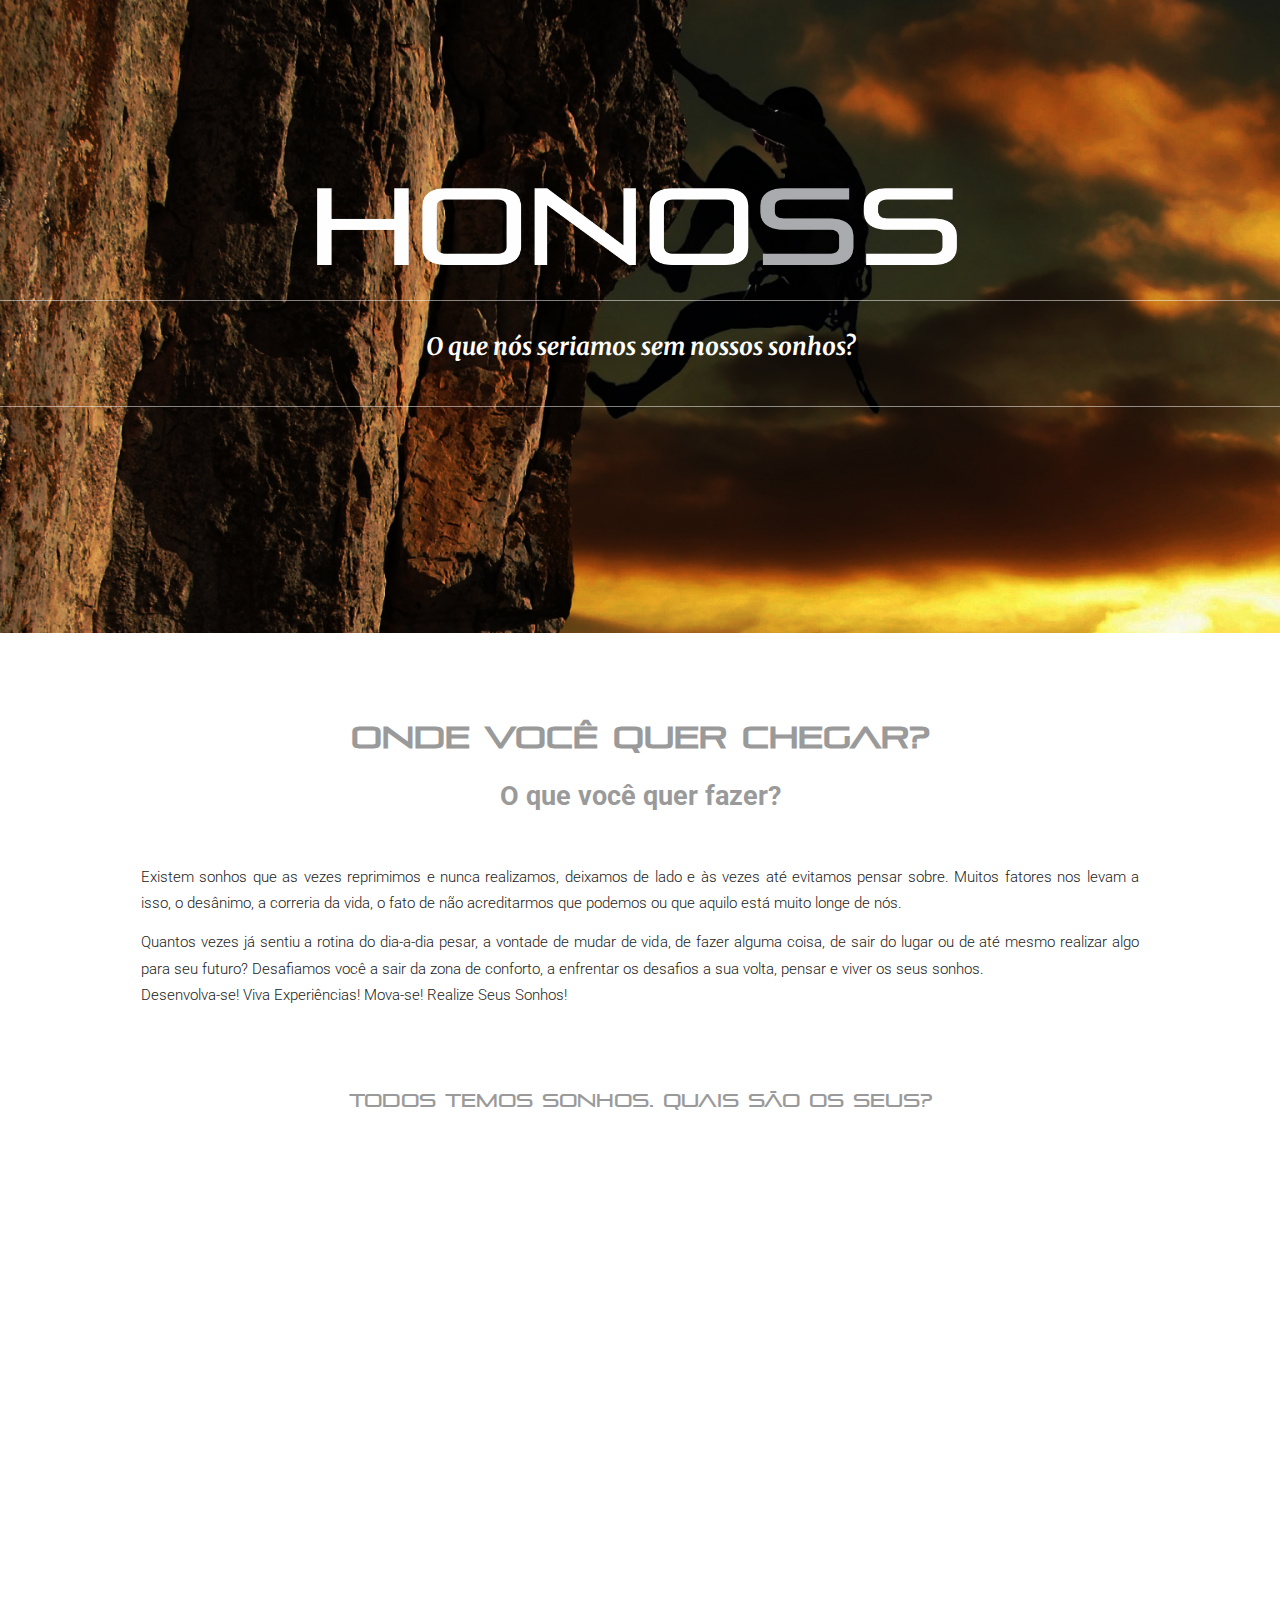
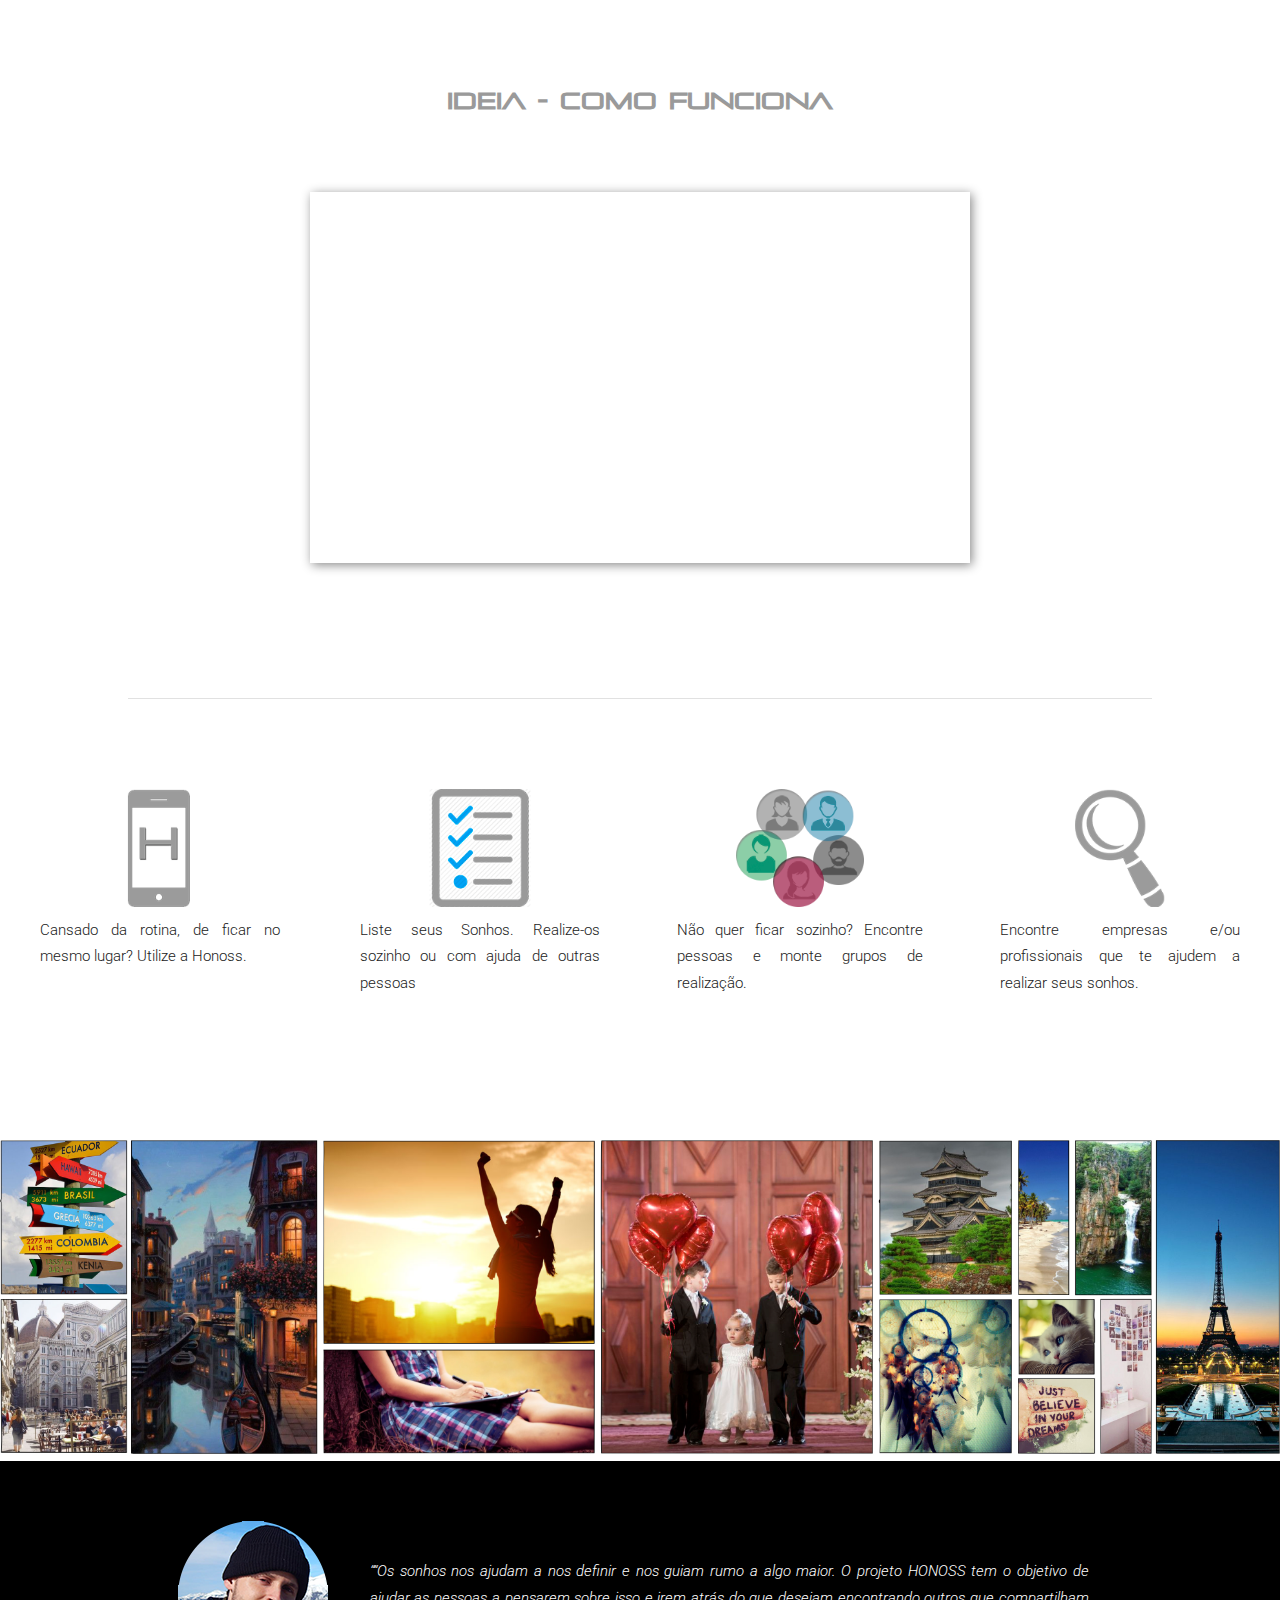
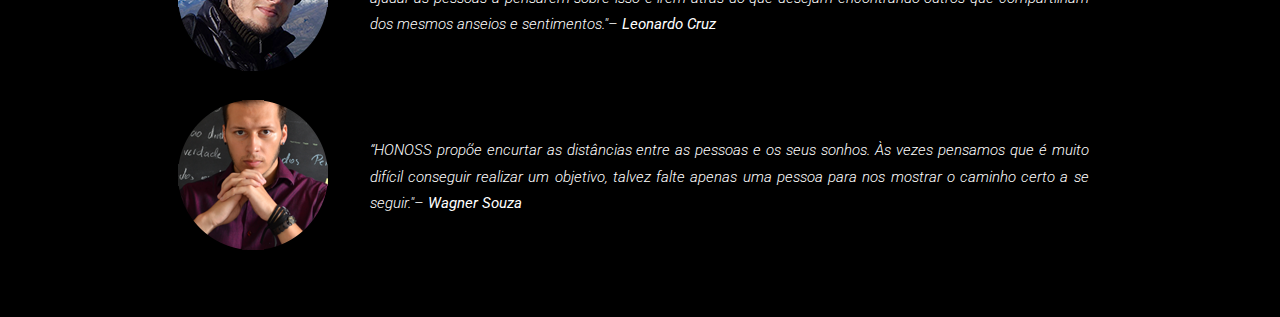
==== index.html @ ec2d641a "Update index.html" ====
<!DOCTYPE html>

<html class="no-js" lang="en"><!--<![endif]--><head><meta http-equiv="Content-Type" content="text/html; charset=UTF-8"><script id="hs-analytics" src="./index_files/145335.js"></script>
    
    <meta http-equiv="X-UA-Compatible" content="IE=edge,chrome=1">
    <meta name="author" content="">
    <meta name="description" content="">

    <title>HONOSS - Sonhar, viver e ir mais além</title>
	<link rel="shortcut icon" href="./icon/favicon-48.png">
	<link rel="icon" href="./icon/favicon-32.png" sizes="32x32">
	<link rel="icon" href="./icon/favicon-48.png" sizes="48x48">
	<link rel="icon" href="./icon/favicon-64.png" sizes="64x64">
	<link rel="icon" href="./icon/favicon-128.png" sizes="128x128">

    
    <script async="" src="./index_files/fbevents.js"></script><script type="text/javascript" src="./index_files/jquery-1.11.2.js"></script>
    <script type="text/javascript">hsjQuery = window['jQuery']</script>
    <link href="./index_files/public_common.css" rel="stylesheet">
    <meta property="og:description" content="">
    <meta property="og:title" content="">
    <meta name="twitter:description" content="">
    <meta name="twitter:title" content="">


    <!--[if lt IE 9]>
    <script src="https://static.hsstatic.net/content_shared_assets/static-1.4002/js/css3-mediaqueries.js"></script>
    <![endif]-->
    <meta name="viewport" content="width=device-width, initial-scale=1">

    <script>
  (function (w,i,d,g,e,t,s) {w[d] = w[d]||[];t= i.createElement(g);
    t.async=1;t.src=e;s=i.getElementsByTagName(g)[0];s.parentNode.insertBefore(t, s);
  })(window, document, '_gscq','script','//widgets.getsitecontrol.com/39126/script.js');
</script>

<link href="./index_files/layout.min.css" rel="stylesheet">
<link href="./index_files/hs_default_custom_style.min.css" rel="stylesheet">


<link rel="stylesheet" href="./index_files/hubspot-default-no-style.min.css">
    <!-- The style tag has been deprecated. Attached stylesheets are included in the required_head_tags page variable. -->
    <link href="./index_files/css" rel="stylesheet" type="text/css">
<link href="./index_files/style.min.css" rel="stylesheet" type="text/css">
<link href="./index_files/landing-page.min.css" rel="stylesheet" type="text/css">
    <style>
body {

}

#header{
background: url(./index_files/bg.jpg); background-attachment:fixed; background-size:cover;
}

#listasonho{
background: url(./index_files/banner8.jpg); background-attachment:fixed; background-size:cover;
}


p{
margin:3%;
}

.quadrinhos{
  margin-left:5px;
  margin-top:5px;
  /*float:left;*/
  padding: 4px;
}

.quadrinhos{
/*
margin-left: 3%;
margin-right: 3%;
*/
}

h1{margin-bottom:0px;}
.main-text{margin-bottom:15px; font-size:20px; text-transform:none;}
 
.divider-two{ display:none; }
.ribbon{ display:none;}
p.secondary-header{display:none;}

#quotes{margin-top:30px; margin-bottom:0px; width: 80%; margin:0 auto;}
.testimonials {font-size:20px;}


h3 {
    margin-bottom: 4% !important;
}


#fundadores p {
    color: #fff;
}
#fundadores {
    background-color: #000;
    font: #fff;
    padding:3em;

</style>


<script src="./index_files/insights.js"></script><style type="text/css">.hs-button-reset,.hs-form .hs-button{border:none;font-family:Helvetica,Arial,sans-serif;line-height:1;margin:0;outline:0;padding:0}.base-hs-button-styles,.hs-form .hs-button{text-decoration:none;cursor:pointer;display:inline-block;font-size:12px;font-weight:700;line-height:12px;padding:7px 18px 7px;position:relative;text-align:center}.base-hs-button-styles:hover,.hs-form .hs-button:hover{text-decoration:none}input.hs-input[type=checkbox],input.hs-input[type=radio]{cursor:pointer}input.hs-input,textarea.hs-input,select.hs-input{display:inline-block;width:210px;height:18px;padding:4px;font-family:"Helvetica Neue",Helvetica,Arial,sans-serif;font-size:13px;font-weight:normal;line-height:18px;color:#666;border:1px solid #ccc;-webkit-border-radius:3px;-moz-border-radius:3px;-ms-border-radius:3px;border-radius:3px}textarea.hs-input{padding-top:5px}html.webkit textarea.hs-input{padding-top:6px;padding-left:5px}input.hs-input[type=checkbox],input.hs-input[type=radio]{width:auto;height:auto;padding:0;margin:3px 0;line-height:normal;border:none}input.hs-input[type=file]{background-color:#fff;padding:initial;border:initial;line-height:initial;-webkit-box-shadow:none;-moz-box-shadow:none;box-shadow:none}input.hs-input[type=button],input.hs-input[type=reset],input.hs-input[type=submit]{width:auto;height:auto}input.hs-input[type=search]{-webkit-border-radius:16px;-moz-border-radius:16px;-ms-border-radius:16px;border-radius:16px;background-image:url("/common_assets/static-2.158/img/form/search.png");background-repeat:no-repeat;padding-left:26px;padding-right:6px;padding-top:5px;padding-bottom:3px;background-position:8px 8px}html.firefox input.hs-input[type=search]{position:relative;top:1px}input.hs-input[type=search].transparent-image{background-image:url("/common_assets/static-2.158/img/form/search-transparent.png")}input.hs-input[type="search"]::-webkit-search-decoration,input.hs-input[type="search"]::-webkit-search-cancel-button,input.hs-input[type="search"]::-webkit-search-results-button,input.hs-input[type="search"]::-webkit-search-results-decoration{display:none}select.hs-input,input.hs-input[type=file]{height:27px}select[multiple].hs-input{height:inherit}textarea.hs-input{height:auto}.hs-input:-moz-placeholder{color:#bfbfbf}.hs-input::-webkit-input-placeholder{color:#bfbfbf}input.hs-input,textarea.hs-input{-webkit-transition:border 0.2s linear,box-shadow 0.2s linear;-moz-transition:border 0.2s linear,box-shadow 0.2s linear;transition:border 0.2s linear,box-shadow 0.2s linear;-webkit-box-shadow:inset 0 1px 3px rgba(0,0,0,0.1);-moz-box-shadow:inset 0 1px 3px rgba(0,0,0,0.1);box-shadow:inset 0 1px 3px rgba(0,0,0,0.1)}input.hs-input:focus,textarea.hs-input:focus{outline:none;border-color:rgba(82,168,236,0.8);-webkit-box-shadow:inset 0 1px 3px rgba(0,0,0,0.1),0 0 8px rgba(82,168,236,0.6);-moz-box-shadow:inset 0 1px 3px rgba(0,0,0,0.1),0 0 8px rgba(82,168,236,0.6);box-shadow:inset 0 1px 3px rgba(0,0,0,0.1),0 0 8px rgba(82,168,236,0.6)}input.hs-input.error,.hs-form div.field.error input,.hs-form div.field.error textarea,.hs-form div.field.error .chzn-choices,textarea.hs-input.error{border-color:#c87872;-webkit-box-shadow:0 0 3px rgba(171,41,32,0.25);-moz-box-shadow:0 0 3px rgba(171,41,32,0.25);box-shadow:0 0 3px rgba(171,41,32,0.25)}input.hs-input.error:focus,.hs-form div.field.error input:focus,.hs-form div.field.error textarea:focus,.hs-form div.field.error .chzn-choices:focus,textarea.hs-input.error:focus{border-color:#b9554d;-webkit-box-shadow:0 0 6px rgba(171,41,32,0.5);-moz-box-shadow:0 0 6px rgba(171,41,32,0.5);box-shadow:0 0 6px rgba(171,41,32,0.5)}.input-mini.hs-input,input.mini.hs-input,textarea.mini.hs-input,select.mini.hs-input{width:60px}.input-small.hs-input,input.small.hs-input,textarea.small.hs-input,select.small.hs-input{width:90px}.input-medium.hs-input,input.medium.hs-input,textarea.medium.hs-input,select.medium.hs-input{width:150px}.input-large.hs-input,input.large.hs-input,textarea.large.hs-input,select.large.hs-input{width:210px}.input-xlarge.hs-input,input.xlarge.hs-input,textarea.xlarge.hs-input,select.xlarge.hs-input{width:270px}.input-xxlarge.hs-input,input.xxlarge.hs-input,textarea.xxlarge.hs-input,select.xxlarge.hs-input{width:530px}.input-stretch.hs-input,input.stretch.hs-input,textarea.stretch.hs-input,select.stretch.hs-input{box-sizing:border-box;width:100%}textarea.hs-input.xxlarge{overflow-y:auto}input.hs-input.span1,textarea.hs-input.span1,select.hs-input.span1{display:inline-block;float:none;width:30px;margin-left:0}input.hs-input.span2,textarea.hs-input.span2,select.hs-input.span2{display:inline-block;float:none;width:90px;margin-left:0}input.hs-input.span3,textarea.hs-input.span3,select.hs-input.span3{display:inline-block;float:none;width:150px;margin-left:0}input.hs-input.span4,textarea.hs-input.span4,select.hs-input.span4{display:inline-block;float:none;width:210px;margin-left:0}input.hs-input.span5,textarea.hs-input.span5,select.hs-input.span5{display:inline-block;float:none;width:270px;margin-left:0}input.hs-input.span6,textarea.hs-input.span6,select.hs-input.span6{display:inline-block;float:none;width:330px;margin-left:0}input.hs-input.span7,textarea.hs-input.span7,select.hs-input.span7{display:inline-block;float:none;width:390px;margin-left:0}input.hs-input.span8,textarea.hs-input.span8,select.hs-input.span8{display:inline-block;float:none;width:450px;margin-left:0}input.hs-input.span9,textarea.hs-input.span9,select.hs-input.span9{display:inline-block;float:none;width:510px;margin-left:0}input.hs-input.span10,textarea.hs-input.span10,select.hs-input.span10{display:inline-block;float:none;width:570px;margin-left:0}input.hs-input.span11,textarea.hs-input.span11,select.hs-input.span11{display:inline-block;float:none;width:630px;margin-left:0}input.hs-input.span12,textarea.hs-input.span12,select.hs-input.span12{display:inline-block;float:none;width:690px;margin-left:0}input.hs-input.span13,textarea.hs-input.span13,select.hs-input.span13{display:inline-block;float:none;width:750px;margin-left:0}input.hs-input.span14,textarea.hs-input.span14,select.hs-input.span14{display:inline-block;float:none;width:810px;margin-left:0}input.hs-input.span15,textarea.hs-input.span15,select.hs-input.span15{display:inline-block;float:none;width:870px;margin-left:0}input.hs-input.span16,textarea.hs-input.span16,select.hs-input.span16{display:inline-block;float:none;width:930px;margin-left:0}input.hs-input[disabled],select.hs-input[disabled],textarea.hs-input[disabled]{background-color:#f5f5f5;border-color:#ddd;cursor:not-allowed}.help-inline,.help-block{font-size:11px;line-height:18px;color:#818181}.help-inline{padding-left:5px}.help-block{display:block;max-width:600px}.inline-inputs{color:#818181}.inline-inputs span,.inline-inputs input{display:inline-block}.inline-inputs input.mini{width:60px}.inline-inputs input.small{width:90px}.inline-inputs span{padding:0 2px 0 1px}.input-prepend input,.input-append input{-webkit-border-radius:0 3px 3px 0;-moz-border-radius:0 3px 3px 0;-ms-border-radius:0 3px 3px 0;border-radius:0 3px 3px 0}.input-prepend .add-on,.input-append .add-on{position:relative;background:#f5f5f5;border:1px solid #ccc;z-index:2;float:left;display:block;width:auto;min-width:16px;height:18px;padding:4px 4px 4px 5px;margin-right:-1px;font-weight:normal;line-height:18px;color:#bfbfbf;text-align:center;text-shadow:0 1px 0 #fff;-webkit-border-radius:3px 0 0 3px;-moz-border-radius:3px 0 0 3px;-ms-border-radius:3px 0 0 3px;border-radius:3px 0 0 3px}.input-prepend .active,.input-append .active{background:#bfe0bf;border-color:#59ad59}.input-append input{float:left;-webkit-border-radius:3px 0 0 3px;-moz-border-radius:3px 0 0 3px;-ms-border-radius:3px 0 0 3px;border-radius:3px 0 0 3px}.input-append .add-on{-webkit-border-radius:0 3px 3px 0;-moz-border-radius:0 3px 3px 0;-ms-border-radius:0 3px 3px 0;border-radius:0 3px 3px 0;margin-right:0;margin-left:-1px}.hs-form{margin-bottom:18px}.hs-form fieldset{margin-bottom:18px;padding-top:18px}.hs-form fieldset legend{display:block;margin-left:150px;font-size:19.5px;line-height:1;color:#414141}.hs-form .clearfix,.hs-form .field,.hs-form .hs-form-field{margin-bottom:18px}.hs-form .clearfix:after,.hs-form .field:after,.hs-form .hs-form-field:after{content:"";display:table;clear:both}.hs-form label{padding-top:5px;font-size:13px;line-height:18px;font-weight:bold;float:left;width:130px;text-align:right;color:#414141}.hs-form .input{margin-left:150px}.hs-form div.field.error{background:#fae5e3;padding:6px 0;margin-bottom:18px;-webkit-border-radius:4px;-moz-border-radius:4px;-ms-border-radius:4px;border-radius:4px}.hs-form div.field.error>label,.hs-form div.field.error span.help-inline,.hs-form div.field.error span.help-block{color:#9d261d}.hs-form div.field.error .input-prepend span.add-on,.hs-form div.field.error .input-append span.add-on{background:#f4c8c5;border-color:#c87872;color:#b9554d}.hs-form .hsErrMsgContainer ul{margin-top:6px;margin-bottom:0px;margin-left:7px;list-style:none}.hs-form .hsErrMsgContainer ul li{font-size:12px;color:#a44e47}.hs-form .hsErrMsgContainer .hs-block-message{min-width:200px;width:200px}.hs-form .hsErrMsgContainer .hs-block-message ul{margin-top:0px}.hs-form .actions{background:#f5f5f5;margin-top:18px;margin-bottom:18px;padding:17px 20px 18px 150px;border-top:1px solid #ddd;-webkit-border-radius:0 0 3px 3px;-moz-border-radius:0 0 3px 3px;-ms-border-radius:0 0 3px 3px;border-radius:0 0 3px 3px}.hs-form .actions .secondary-action{float:right}.hs-form .actions .secondary-action a{line-height:30px}.hs-form .actions .secondary-action a:hover{text-decoration:underline}.hs-form .inputs-list{margin:0 0 5px;width:100%}.hs-form .inputs-list>li{display:block;padding:0;width:100%}.hs-form .inputs-list label{display:block;float:none;width:auto;padding:0;line-height:18px;text-align:left;white-space:normal;font-weight:normal}.hs-form .inputs-list label strong{color:#818181}.hs-form .inputs-list label small{font-size:11px;font-weight:normal}.hs-form .inputs-list .inputs-list{margin-left:25px;margin-bottom:10px;padding-top:0}.hs-form .inputs-list:first-child{padding-top:6px}.hs-form .inputs-list>li+li{padding-top:2px}.hs-form .inputs-list input[type=radio],.hs-form .inputs-list input[type=checkbox]{margin-bottom:0}.hs-form.stacked{padding-left:20px}.hs-form.stacked fieldset{padding-top:9px}.hs-form.stacked legend{margin-left:0}.hs-form.stacked label{display:block;float:none;width:auto;font-weight:bold;text-align:left;line-height:20px;padding-top:0;margin-bottom:4px}.hs-form.stacked .field{margin-bottom:18px}.hs-form.stacked .field div.input{margin-left:0}.hs-form.stacked .field div.input>input+a,.hs-form.stacked .field div.input select+a,.hs-form.stacked .field div.input textarea+a{margin-top:4px;display:block}.hs-form.stacked .inputs-list{margin-bottom:0}.hs-form.stacked .inputs-list>li{padding-top:0}.hs-form.stacked .inputs-list>li label{font-weight:normal;padding-top:0}.hs-form.stacked div.error{padding:3px 10px 6px;margin-top:0;margin-left:-10px;margin-bottom:9px}.hs-form.stacked .actions{margin-left:-20px;padding-left:20px}.hs-form{padding-left:0px}.hs-form.stacked{padding-left:0px}.hs-form.stacked fieldset{padding:0}.hs-form .hs-button{color:#fff;text-shadow:0 -1px 0 #3574e3;background-color:#3574e3;background-image:-webkit-gradient(linear, 50% 0%, 50% 100%, color-stop(0%, #7ec8f4), color-stop(100%, #3574e3));background-image:-webkit-linear-gradient(top, #7ec8f4,#3574e3);background-image:-moz-linear-gradient(top, #7ec8f4,#3574e3);background-image:linear-gradient(top, #7ec8f4,#3574e3);box-shadow:inset 0px 1px 0px rgba(255,255,255,0.5);border-top:1px solid #64baf0;border-bottom:1px solid #1c4ed5;border-right:1px solid #468ee6;border-left:1px solid #468ee6;border-radius:4px;-webkit-transition:opacity 0.15s linear;-moz-transition:opacity 0.15s linear;transition:opacity 0.15s linear;-moz-user-select:none;-webkit-user-select:none;user-select:none}.hs-form .hs-button:visited,.hs-form .hs-button:hover{color:#fff}.hs-form .hs-button:hover:not(.inactive),.hs-form .hs-button:focus:not(.inactive),.hs-form .hs-button.hovered:not(.inactive){box-shadow:inset 0px 1px 0px rgba(255,255,255,0.5),0 0 5px #3574e3;border-top:1px solid #4db0ee;border-bottom:1px solid #1946be;border-right:1px solid #3080e3;border-left:1px solid #3080e3}.hs-form .hs-button:active:not(.inactive):not(.link),.hs-form .hs-button.depressed:not(.inactive):not(.link),.dropdown-open>.hs-form .hs-button:not(.inactive):not(.link){background-color:#599eeb;background-image:-webkit-gradient(linear, 50% 0%, 50% 100%, color-stop(0%, #3574e3), color-stop(100%, #599eeb));background-image:-webkit-linear-gradient(top, #3574e3,#599eeb);background-image:-moz-linear-gradient(top, #3574e3,#599eeb);background-image:linear-gradient(top, #3574e3,#599eeb);box-shadow:inset 0px 1px 2px rgba(0,0,0,0.3),inset 0px -1px 0px rgba(255,255,255,0.3);border-top:1px solid #1c4ed5;border-bottom:1px solid #4084e2;border-right:1px solid #468ee6;border-left:1px solid #468ee6}.dropdown-open>.hs-form .hs-button:not(.inactive):not(.link){box-shadow:inset 0px 1px 2px rgba(0,0,0,0.3)}.hs-form .hs-button.disabled.disabled.disabled.disabled,.hs-form .hs-button[disabled][disabled][disabled]{background-color:#6387c5;background-image:-webkit-gradient(linear, 50% 0%, 50% 100%, color-stop(0%, #88b1ce), color-stop(100%, #6387c5));background-image:-webkit-linear-gradient(top, #88b1ce,#6387c5);background-image:-moz-linear-gradient(top, #88b1ce,#6387c5);background-image:linear-gradient(top, #88b1ce,#6387c5);box-shadow:inset 0px 1px 0px rgba(255,255,255,0);border-top:1px solid #7baacc;border-bottom:1px solid #5774be;border-right:1px solid #6c94c7;border-left:1px solid #6c94c7;cursor:default;color:#ededed;text-shadow:none;opacity:0.6}.hs-form .hs-button.disabled.disabled.disabled.disabled.next:before,.hs-form .hs-button[disabled][disabled][disabled].next:before{opacity:0.5}.hs-form .hs-button.disabled.disabled.disabled.disabled.previous:before,.hs-form .hs-button[disabled][disabled][disabled].previous:before{opacity:0.5}.hs-form .hs-button.next:before,.hs-form .hs-button.previous:before{background:url(/style_guide/static-8.321/img/hs-button-arrows.png) center 0 no-repeat;display:block;width:16px;height:16px;position:absolute;top:5px;content:" ";z-index:99}.hs-form .hs-button.next{padding-right:32px}.hs-form .hs-button.next:before{right:9px}.hs-form .hs-button.previous{padding-left:32px}.hs-form .hs-button.previous:before{background-position:center -16px;left:9px}.hs-form .hs-button.inactive{cursor:default}.hs-form ul{list-style:none}.hs-form label{display:block;font-family:"Helvetica Neue",Helvetica,Arial,sans-serif}.hs-form .hs-field-desc{color:#aaa;margin:0px 0px 5px 150px;font-size:11px;font-family:"Helvetica Neue",Helvetica,Arial,sans-serif}.hs-form .hs-form-required{color:red}.hs-form .field{margin-bottom:9px}.hs-form .hs-richtext{margin-bottom:3px;font-family:"Helvetica Neue",Helvetica,Arial,sans-serif;line-height:18px;font-size:14px;color:#414141}.hs-form .hs-richtext hr{text-align:left;margin-left:0;width:91%}.hs-form .email-correction,.hs-form .email-validation{padding-top:3px;font-size:12px;font-family:"Helvetica Neue",Helvetica,Arial,sans-serif}.hs-form .email-correction a,.hs-form .email-validation a{cursor:pointer}.hs-form .inputs-list{padding-left:5px;list-style:none}.hs-form .inputs-list li input{margin:3px 5px 3px 0px}.hs-form input[type=checkbox],.hs-form input[type=radio]{margin-right:5px}.hs-form input:not([type="image"]),.hs-form textarea{box-sizing:content-box}.hs-form.stacked .hs-field-desc{margin:0px 0px 2px 0px}.hs-form .hs-input,.hs-form textarea.hs-input{box-sizing:border-box;max-width:500px;width:90%}.hs-form .hs-input:not[type=checkbox],.hs-form .hs-input:not[type=radio],.hs-form textarea.hs-input:not[type=checkbox],.hs-form textarea.hs-input:not[type=radio]{min-height:18px;min-width:100px}.hs-form .hs-input.hs-social-login,.hs-form textarea.hs-input.hs-social-login{width:95% !important;max-width:480px !important}.hs-form .actions{background:transparent;margin-top:18px;margin-bottom:18px;padding:17px 20px 18px 0px;border-top:none;-webkit-border-radius:0 0 3px 3px;-moz-border-radius:0 0 3px 3px;-ms-border-radius:0 0 3px 3px;border-radius:0 0 3px 3px}.hs-form .actions .secondary-action{float:right}.hs-form .actions .secondary-action a{line-height:30px}.hs-form .actions .secondary-action a:hover{text-decoration:underline}@media (max-width: 422px){.hs-form .all-social-types{height:100px}}@media (max-width: 342px){.hs-form .hs-social-login{height:72px}}.hs-form fieldset{border:0;padding:0;margin:0;max-width:500px}.hs-form fieldset.form-columns-1 .hs-input{width:95%}.hs-form fieldset.form-columns-1 .input{margin-right:8px}.hs-form fieldset.form-columns-1 input[type="checkbox"],.hs-form fieldset.form-columns-1 input[type="radio"]{width:auto}.hs-form fieldset.form-columns-2 .hs-form-field{width:50%;float:left}.hs-form fieldset.form-columns-2 .input{margin-right:8px}.hs-form fieldset.form-columns-3 .hs-form-field{width:32.7%;float:left}.hs-form fieldset.form-columns-3 .input{margin-right:8px}.hsformerror{margin:0 0 2px;padding:2px 6px;height:auto;background-color:#fdd2d0;font-size:11px;border:1px solid #fcb3af;padding:4px 16px 4px 10px;color:#000;display:none;background-image:-webkit-gradient(linear, 50% 0%, 50% 100%, color-stop(0%, #fefefe), color-stop(100%, #fdd2d0));background-image:-webkit-linear-gradient(#fefefe,#fdd2d0);background-image:-moz-linear-gradient(#fefefe,#fdd2d0);background-image:-o-linear-gradient(#fefefe,#fdd2d0);background-image:linear-gradient(#fefefe,#fdd2d0);-webkit-border-radius:4px;-moz-border-radius:4px;-ms-border-radius:4px;-o-border-radius:4px;border-radius:4px;-webkit-box-shadow:0 0 6px #ddd;-moz-box-shadow:0 0 6px #ddd;box-shadow:0 0 6px #ddd;z-index:99999}.hsformerror em{border:10px solid;border-color:#fdd2d0 transparent transparent;bottom:-17px;display:block;height:0;left:60px;position:absolute;width:0}.hsformerror p{font-family:Lucida Grande,Lucida Sans Unicode,bitstream vera sans,trebuchet ms,verdana,sans-serif;margin:0;float:left;margin-right:8px}.hsformerror:hover{cursor:default}.hsformerror .close-form-error{float:right;display:inline;top:3px;position:absolute;font-family:Verdana !important;color:#b17c79 !important;cursor:pointer !important;font-size:11px !important;font-weight:normal !important}.hsformerror .close-form-error:hover{color:#cc8884}#calroot{z-index:10000;margin-top:-1px;width:198px;padding:2px;background-color:#fff;font-size:11px;border:1px solid #ccc;-moz-border-radius:5px;-webkit-border-radius:5px;-moz-box-shadow:0 0 15px #666;-webkit-box-shadow:0 0 15px #666}#calroot p,#calroot div,#calroot a{font-family:Lucida Grande,Lucida Sans Unicode,bitstream vera sans,trebuchet ms,verdana,sans-serif}#calroot #calhead{padding:2px 0;height:22px}#calroot #caltitle{font-size:14px;color:#0150d1;float:left;text-align:center;width:155px;line-height:20px;text-shadow:0 1px 0 #ddd}#calroot #calnext,#calroot #calprev{display:block;margin:5px 7px;width:0;height:0;float:left;cursor:pointer}#calroot #calnext{float:right;border-top:5px solid transparent;border-bottom:5px solid transparent;border-left:5px solid #666}#calroot #calprev{border-top:5px solid transparent;border-bottom:5px solid transparent;border-right:5px solid #666}#calroot #calprev.caldisabled,#calroot #calnext.caldisabled{visibility:hidden}#calroot #caltitle select{font-size:10px}#calroot #caldays{height:14px;border-bottom:1px solid #ddd}#calroot #caldays span{display:block;float:left;width:28px;text-align:center}#calroot #calweeks{background-color:#fff;margin-top:4px}#calroot .calweek{clear:left;height:22px}#calroot .calweek a{display:block;float:left;width:27px;height:20px;text-decoration:none;font-size:11px;margin-left:1px;text-align:center;line-height:20px;color:#666;-moz-border-radius:3px;-webkit-border-radius:3px}#calroot .calweek a:hover{background-color:#ddd}#calroot .calfocus{background-color:#ddd}#calroot a.calsun{color:red}#calroot a.caloff{color:#ccc}#calroot a.caloff:hover{background-color:#f5f5fa}#calroot a.caldisabled{background-color:#efefef !important;color:#ccc !important;cursor:default}#calroot #calcurrent{background-color:#498ce2;color:#fff}#calroot #caltoday{background-color:#333;color:#fff}@media (max-width: 400px), (min-device-width: 320px) and (max-device-width: 480px){form.hs-form .form-columns-2 .hs-form-field,form.hs-form .form-columns-3 .hs-form-field{float:none;width:100%}form.hs-form .form-columns-2 .hs-form-field .hs-input,form.hs-form .form-columns-3 .hs-form-field .hs-input{width:95%}}</style></head>
<body class="   hs-content-id-465719371 hs-landing-page hs-page hs-content-path-the-beginners-guide-to-inbound-marketing hs-content-name-beginners-guide  " style="">
    <div class="header-container-wrapper">
    <div class="header-container container-fluid">

        <div class="row-fluid-wrapper row-depth-1 row-number-1 ">
        <div class="row-fluid ">
            <div class="span12 widget-span widget-type-raw_jinja " style="" data-widget-type="raw_jinja" data-x="0" data-w="12">
<section id="header">
	<div class="ribbon"></div>
		<div class="impactbnd-container">
			<div class="row-fluid">
				<div class="span5"></div>
				<div class="span2">
					<img src="./index_files/logo.png" alt="Inbound Marketing Agency - IMPACT" class="logo">
				</div>
			</div>
			<div class="row-fluid">
				<div class="divider"></div>
			</div>
			<div class="row-fluid">
				<div class="span12">
					<span id="hs_cos_wrapper_module_13902376306981076" class="hs_cos_wrapper hs_cos_wrapper_widget hs_cos_wrapper_type_section_header" style="" data-hs-cos-general-type="widget" data-hs-cos-type="section_header"><div class="page-header section-header"><h1><div class="row-fluid"></div></h1><p class="secondary-header"><span id="hs_cos_wrapper_subheader" class="section-subheader"><span><i></i></span></span></p><h1 class="sub-text" style="color:#ffffff; font-family:merriweather; "><i>O que nós seriamos sem nossos sonhos?</i></h1><br><div class="divider"></div><p></p></div></span>
				</div>
			</div>
			<div class="row-fluid">		
				<div class="span12">
<span id="hs_cos_wrapper_module_13902388584682820" class="hs_cos_wrapper hs_cos_wrapper_widget hs_cos_wrapper_type_raw_html" style="" data-hs-cos-general-type="widget" data-hs-cos-type="raw_html">
										
										



			</div>
			<div class="row-fluid">
				<div class="divider-two"></div>
			</div>
		</div>
	</section></div><!--end widget-span -->

        </div><!--end row-->
        </div><!--end row-wrapper -->

    </div><!--end header -->
</div><!--end header wrapper -->








<div class="body-container-wrapper">
    <div class="body-container container-fluid">

        <div class="row-fluid-wrapper row-depth-1 row-number-1 ">
        <div class="row-fluid ">
            <div class="impactbnd-container" id="ebook-content">
            <div class="span12 widget-span widget-type-cell " style="" data-widget-type="cell" data-x="0" data-w="12">

                <div class="row-fluid-wrapper row-depth-1 row-number-2 ">
                <div class="row-fluid ">
                    <div class="span6 widget-span widget-type-rich_text " style="" data-widget-type="rich_text" data-x="0" data-w="6">
				

	<h2 style="font-family:pirulen;color:#9a9a9a">Onde você quer chegar?</h2>
	<h3 style="color:#9a9a9a">O que você quer fazer?</h3>

	
<p align="justify" class="textoclass">Existem sonhos que as vezes reprimimos e nunca realizamos, deixamos de lado e às vezes até evitamos pensar sobre. Muitos fatores nos levam a isso, o desânimo, 
a correria da vida, o fato de não acreditarmos que podemos ou que aquilo está muito longe de nós.</p>
<p align="justify" class="textoclass">Quantos vezes já sentiu a rotina do dia-a-dia pesar, a vontade de mudar de vida, 
de fazer alguma coisa, de sair do lugar ou de até mesmo realizar algo para seu futuro? 
Desafiamos você a sair da zona de conforto, a enfrentar os desafios a sua volta, pensar e viver os seus sonhos.<br/>
Desenvolva-se! Viva Experiências! Mova-se! Realize Seus Sonhos!</p>
<p style="font-family:pirulen;color:#9a9a9a" class="quaisonhos">Todos temos sonhos. Quais são os seus?</p>
	



	<!--<img src="./index_files/img1.png" alt="lista de palavras" width="100%">-->
	<section id="listasonho">
		<div>
			<div id="sonhos">
				<p class="p1">"Quero poder ajudar as pessoas."</p>
				<p class="p2">"Quero abrir meu próprio negócio."</p>
				<p class="p3">"Quero conhecer o mundo."</p>
				<p class="p4">"Quero ser enfermeira."</p>
				<p class="p5">"Fazer psicologia e ajudar meu filho."</p>
				<p class="p6">"Terminar meus estudos."</p>
				<p class="p7">"Publicar um livro."</p>
				<p class="p8">"Quero ser ator."</p>
			</div>
		</div>
	</section>
	<h3 class="ideiafunciona">Ideia - Como funciona</h3>
	<iframe style="margin-top:2%" class="framevideo" src="https://www.youtube.com/embed/CQ8e3VeTHtQ" frameborder="0" allowfullscreen></iframe>
	
	<!--
	
	
		<img class="quadrinhos" src="./index_files/quadrinhos.png" alt="Qual é o seu objetivo?" width="100%">
<div align="right"> <p class="textopiniao">"Grande sonhos mudam o mundo, mas primeiro precisamos tirá-los do papel."</p></div>
<p align="justify" class="textoclass">O objetivo do projeto Honoss é criar e desenvolver uma comunidade onde seus 
integrantes se sintam a vontade para listar seus sonhos, compartilhá-los, ajudar outros a realizá-los e também ser ajudado. 
Os membros dessa comunidade poderão alcançar seus objetivos sozinhos ou encontrar outros que tenham os mesmos desejos
e anseios para formarem grupos que compartilhem e somem experiências em suas vidas.<br> A meta é se desenvolver e viver!
Tudo isso será através de um software/aplicativo mobile que será desenvolvido e disponibilizado para membros, empresas 
e profissionais que possam contribuir de alguma forma.</p>
<p align="justify" class="textoclass" style="color:#8795a3;font-weight:bold">O que poderia ser feito?</p>
<ul class="textoclass" style="text-align:left;text-align:justify">
<li>Listar seus sonhos. Realizá-los sozinho ou com ajuda compartilhando-os com outros membros.</li>
<li>Encontrar compatibilidade de sonhos e conhecer pessoas com interesses parecidos.</li>
<li>Montar grupos de realizações e juntos irem atrás dos objetivos em comuns, marcando encontros e até a data da realização do item escolhido.</li>
<li>Encontrar empresas ou profissionais que ofereçam itens ou meios de realizarem os seus sonhos, através de produtos e serviços direcionados, promoções individuais ou em grupos, publicidade e até doações.</li>
</ul>

<p align="justify" class="textochamada"> Muita coisa não é? Ainda tem muito mais! O projeto está em desenvolvimento e se você se interessou cadastre-se para receber novidades e saber quando estará pronto.</p>
	
	
	-->
<div align="center" style="margin-top:10%">
   <div style="width:80%;height:1px;background-color: #9a9a9a;opacity:0.3"></div>
   <div id="icones" style="width:100%;float:left;margin-top:7%;margin-bottom:7%" align="center">
	<div id="separador1" class="separador1"><div id="icone1" class="icones"><figure><img style="width:40%" src="./index_files/icone1Oficial.png"/><figcaption><p class="textoclass" style="text-align:justify;width:75%">Cansado da rotina, de ficar no mesmo lugar? Utilize a Honoss.</p></figcaption></figure></div>
	<div id="icone2" class="icones"><figure><img style="width:40%" src="./index_files/icone2Oficial.png"/><figcaption><p class="textoclass" style="text-align:justify;width:75%">Liste seus Sonhos. Realize-os sozinho ou com ajuda de outras pessoas</p></figcaption></figure></div></div>
	<div id="separador2" class="separador2"><div id="icone3" class="icones"><figure><img style="width:40%" src="./index_files/icone3Oficial.png"/><figcaption><p class="textoclass" style="text-align:justify;width:77%">Não quer ficar sozinho? Encontre pessoas e monte grupos de realização.</p></figcaption></figure></div>
	<div id="icone4" class="icones"><figure><img style="width:40%" src="./index_files/icone4Oficial.png"/><figcaption><p class="textoclass" style="text-align:justify;width:75%">Encontre empresas e/ou profissionais que te ajudem a realizar seus sonhos.</p></figcaption></figure></div></div>
   </div>
   
</div>
	
	<img src="./index_files/mosaico.png" alt="Mosaico" width="100%" style="margin-top:4%">

<div id="fundadores" align="center">
<table id="tfundadores" class="fundclass">
	<tbody>
			<tr>
				<td class="imgfundadores">
					<img src="./index_files/lc.png" alt="Leonardo Cruz">
				</td>
				<td class="textfundadores">
					<p>““Os sonhos nos ajudam a nos definir e nos guiam rumo a algo maior. O projeto HONOSS tem o objetivo de ajudar as pessoas a pensarem sobre isso e irem atrás do que desejam encontrando outros que compartilham dos mesmos anseios e sentimentos."<span>– <strong>Leonardo Cruz</strong></span></p>
				</td>
			</tr>			
			<tr>
				<td class="imgfundadores">
					<img src="./index_files/ws.png" alt="Wagner Souza">
				</td>
				<td class="textfundadores">
					<p>“HONOSS propõe encurtar as distâncias entre as pessoas e os seus sonhos. Às vezes pensamos que é muito difícil conseguir realizar um objetivo, talvez falte apenas uma pessoa para nos mostrar o caminho certo a se seguir."<span>– <strong>Wagner Souza</strong></span></p>
				</td>
			</tr>
	</tbody>	
	</table>
	</div>					
					
					
					
					
					</div> <!--end widget-span -->

        </div><!--end row-->
        </div><!--end row-wrapper -->

        </div><!--end widget-span -->
        </div><!--end impactbnd-container -->
</div><!--end row-->
</div><!--end row-wrapper -->

    </div><!--end body -->
</div><!--end body wrapper -->
---- index_files/public_common.css ----
@charset "UTF-8";@keyframes vex-fadein{0%{opacity:0}100%{opacity:1}}@-webkit-keyframes vex-fadein{0%{opacity:0}100%{opacity:1}}@-moz-keyframes vex-fadein{0%{opacity:0}100%{opacity:1}}@-ms-keyframes vex-fadein{0%{opacity:0}100%{opacity:1}}@-o-keyframes vex-fadein{0%{opacity:0}100%{opacity:1}}@keyframes vex-fadeout{0%{opacity:1}100%{opacity:0}}@-webkit-keyframes vex-fadeout{0%{opacity:1}100%{opacity:0}}@-moz-keyframes vex-fadeout{0%{opacity:1}100%{opacity:0}}@-ms-keyframes vex-fadeout{0%{opacity:1}100%{opacity:0}}@-o-keyframes vex-fadeout{0%{opacity:1}100%{opacity:0}}@keyframes vex-rotation{0%{transform:rotate(0deg);-webkit-transform:rotate(0deg);-moz-transform:rotate(0deg);-ms-transform:rotate(0deg);-o-transform:rotate(0deg)}100%{transform:rotate(359deg);-webkit-transform:rotate(359deg);-moz-transform:rotate(359deg);-ms-transform:rotate(359deg);-o-transform:rotate(359deg)}}@-webkit-keyframes vex-rotation{0%{transform:rotate(0deg);-webkit-transform:rotate(0deg);-moz-transform:rotate(0deg);-ms-transform:rotate(0deg);-o-transform:rotate(0deg)}100%{transform:rotate(359deg);-webkit-transform:rotate(359deg);-moz-transform:rotate(359deg);-ms-transform:rotate(359deg);-o-transform:rotate(359deg)}}@-moz-keyframes vex-rotation{0%{transform:rotate(0deg);-webkit-transform:rotate(0deg);-moz-transform:rotate(0deg);-ms-transform:rotate(0deg);-o-transform:rotate(0deg)}100%{transform:rotate(359deg);-webkit-transform:rotate(359deg);-moz-transform:rotate(359deg);-ms-transform:rotate(359deg);-o-transform:rotate(359deg)}}@-ms-keyframes vex-rotation{0%{transform:rotate(0deg);-webkit-transform:rotate(0deg);-moz-transform:rotate(0deg);-ms-transform:rotate(0deg);-o-transform:rotate(0deg)}100%{transform:rotate(359deg);-webkit-transform:rotate(359deg);-moz-transform:rotate(359deg);-ms-transform:rotate(359deg);-o-transform:rotate(359deg)}}@-o-keyframes vex-rotation{0%{transform:rotate(0deg);-webkit-transform:rotate(0deg);-moz-transform:rotate(0deg);-ms-transform:rotate(0deg);-o-transform:rotate(0deg)}100%{transform:rotate(359deg);-webkit-transform:rotate(359deg);-moz-transform:rotate(359deg);-ms-transform:rotate(359deg);-o-transform:rotate(359deg)}}.vex,.vex *,.vex *:before,.vex *:after{-webkit-box-sizing:border-box;-moz-box-sizing:border-box;box-sizing:border-box}.vex{position:fixed;overflow:auto;-webkit-overflow-scrolling:touch;z-index:1111;top:0;right:0;bottom:0;left:0}.vex-overlay{background:#000;filter:alpha(opacity=40);-ms-filter:"progid:DXImageTransform.Microsoft.Alpha(Opacity=40)"}.vex-overlay{animation:vex-fadein 0.5s;-webkit-animation:vex-fadein 0.5s;-moz-animation:vex-fadein 0.5s;-ms-animation:vex-fadein 0.5s;-o-animation:vex-fadein 0.5s;-webkit-backface-visibility:hidden;position:fixed;background:rgba(0,0,0,0.4);top:0;right:0;bottom:0;left:0}.vex.vex-closing .vex-overlay{animation:vex-fadeout 0.5s;-webkit-animation:vex-fadeout 0.5s;-moz-animation:vex-fadeout 0.5s;-ms-animation:vex-fadeout 0.5s;-o-animation:vex-fadeout 0.5s;-webkit-backface-visibility:hidden}.vex-content{animation:vex-fadein 0.5s;-webkit-animation:vex-fadein 0.5s;-moz-animation:vex-fadein 0.5s;-ms-animation:vex-fadein 0.5s;-o-animation:vex-fadein 0.5s;-webkit-backface-visibility:hidden;background:#fff}.vex.vex-closing .vex-content{animation:vex-fadeout 0.5s;-webkit-animation:vex-fadeout 0.5s;-moz-animation:vex-fadeout 0.5s;-ms-animation:vex-fadeout 0.5s;-o-animation:vex-fadeout 0.5s;-webkit-backface-visibility:hidden}.vex-close:before{font-family:Arial,sans-serif;content:"\00D7"}.vex-dialog-form{margin:0}.vex-dialog-button{-webkit-appearance:none;cursor:pointer}.vex-loading-spinner{animation:vex-rotation 0.7s linear infinite;-webkit-animation:vex-rotation 0.7s linear infinite;-moz-animation:vex-rotation 0.7s linear infinite;-ms-animation:vex-rotation 0.7s linear infinite;-o-animation:vex-rotation 0.7s linear infinite;-webkit-backface-visibility:hidden;-webkit-box-shadow:0 0 1em rgba(0,0,0,0.1);-moz-box-shadow:0 0 1em rgba(0,0,0,0.1);box-shadow:0 0 1em rgba(0,0,0,0.1);position:fixed;z-index:1112;margin:auto;top:0;right:0;bottom:0;left:0;height:2em;width:2em;background:#fff}body.vex-open{overflow:hidden}.hs_cos_flex-slides-thumb>li{width:210px;overflow:hidden;box-sizing:border-box;text-align:center}.hs_cos_flex-slider .hs_cos_flex-slides img{height:100%;margin:0 auto}.vex-content.hs-gallery{position:absolute;background:transparent}.vex-content.hs-gallery .hs_cos_flex-slider{background:transparent;position:absolute;width:100%;height:100%}.vex-content.hs-gallery .hs_cos_flex-slider,.vex-content.hs-gallery .hs_cos_flex-viewport,.vex-content.hs-gallery .hs_cos_flex-slides{height:100%}.vex-content.hs-gallery .hs_cos_flex-slides li{height:100%;visibility:hidden}.vex-content.hs-gallery .hs_cos_flex-slides li.hs_cos_flex-active-slide{visibility:visible}.vex-content.hs-gallery .hs_cos_flex-slides li img{width:100%;margin:0 auto}.vex-content.hs-gallery .hs_cos_flex-slides li div.caption{background-color:rgba(0,0,0,0.5);position:absolute;font-size:2em;line-height:1.1em;color:#fff;padding:0px 5% 0px 5%;width:100%;bottom:0;text-align:center}.vex-content.hs-gallery .hs_cos_flex-slider.flex-slider-main.slider-mode-lightbox{display:block}.vex-content.hs-gallery .hs_cos_flex-direction-nav a{-webkit-transition:none}.vex-content.hs-gallery .vex-close{position:fixed;top:10px;right:10px;width:40px;height:40px;cursor:pointer;z-index:9999999}.vex-content.hs-gallery .vex-close:before,.vex-content.hs-gallery .vex-close:after{content:"";display:block;width:100%;height:4px;margin-top:-2px;border-radius:2px;background:#fff;position:absolute;top:50%}.vex-content.hs-gallery .vex-close:hover::after,.vex-content.hs-gallery .vex-close:hover::before{box-shadow:0 0 9px #fff !important}.vex-content.hs-gallery .vex-close:after{-webkit-transform:rotate(45deg);-moz-transform:rotate(45deg);-ms-transform:rotate(45deg);-o-transform:rotate(45deg);transform:rotate(45deg)}.vex-content.hs-gallery .vex-close:before{-webkit-transform:rotate(135deg);-moz-transform:rotate(135deg);-ms-transform:rotate(135deg);-o-transform:rotate(135deg);transform:rotate(135deg)}@media (max-width: 768px){.vex-content.hs-gallery .vex-close{height:25px;width:25px}}.hs-tools-menu{transition:-webkit-transform 0.5s !important;-webkit-transform:translate3d(0, 0, 0) !important;-moz-transform:translate3d(0, 0, 0) !important;-ms-transform:translate3d(0, 0, 0) !important;-o-transform:translate3d(0, 0, 0) !important;transform:translate3d(0, 0, 0) !important}body.vex-open .hs-tools-menu{-webkit-transform:translate3d(0, -70px, 0) !important;-moz-transform:translate3d(0, -70px, 0) !important;-ms-transform:translate3d(0, -70px, 0) !important;-o-transform:translate3d(0, -70px, 0) !important;transform:translate3d(0, -70px, 0) !important}.hs_cos_flex-slider.flex-slider-main.slider-mode-lightbox{display:none}.vex-overlay.hs-gallery{background:rgba(0,0,0,0.8)}.slider-mode-lightbox.hs-cos-flex-slider-control-panel{margin-top:0}.slider-mode-lightbox.hs-cos-flex-slider-control-panel .hs_cos_flex-slides li{display:inline-block;width:100px;height:100px;line-height:100px;margin-right:10px;margin-bottom:10px;overflow:hidden;position:relative}.slider-mode-lightbox.hs-cos-flex-slider-control-panel .hs_cos_flex-slides li a{position:absolute;top:0;left:0;width:100%;height:100%}.slider-mode-lightbox.hs-cos-flex-slider-control-panel .hs_cos_flex-slides li a img{display:inline;vertical-align:middle}ul.hs_cos_flex-slides-main img[data-src]{background:url(https://hubspot-static2cdn.s3.amazonaws.com/style_guide/static-2.303/img/spinners/tiny-loader.gif) center no-repeat}.hs-common-error-message{background-color:#f0d0d0 !important;border:1px solid #993401 !important;color:#993401 !important;font-size:15px !important;border-radius:3px !important;padding:8px !important;margin:8px 0px 8px 0px !important}.hs-common-confirm-message{background-color:#cde3cc !important;border:1px solid #360 !important;color:#360 !important;font-size:15px !important;border-radius:3px !important;padding:8px !important;margin:8px 0px 8px 0px !important}iframe[src="about:blank"]{display:none}.advanced-lp-form-response-message{background-color:#cde3cc;border:1px solid #360;color:#336600;font-size:15px;border-radius:3px;padding:8px;margin:8px 0px 8px 0px}.hs-tools-menu,.hs-tools-menu *{font-family:"helvetica neue",helvetica,"arial sans" !important;line-height:18px !important;text-shadow:0px 1px #000 !important}.hs-tools-menu{position:fixed !important;top:10px !important;right:10px !important;cursor:pointer !important;background:#222 !important;background:rgba(0,0,0,0.75) !important;background-image:-webkit-linear-gradient(top, #404040, #333) !important;background-image:-moz-linear-gradient(top, #404040, #333) !important;color:#abacac !important;min-width:160px !important;min-height:40px !important;padding:0px !important;margin:0px !important;border:1px solid #222 !important;-webkit-border-radius:3px !important;-moz-border-radius:3px !important;border-radius:3px !important;-webkit-box-shadow:inset 0px 1px rgba(255,255,255,0.25) !important;-moz-box-shadow:inset 0px 1px rgba(255,255,255,0.25) !important;box-shadow:inset 0px 1px rgba(255,255,255,0.25) !important;-moz-user-select:none !important;-webkit-user-select:none !important;-o-user-select:none !important;user-select:none !important;-webkit-animation:hsflyin 1.5s !important;-moz-animation:hsflyin 1.5s !important;z-index:99999999999 !important;box-sizing:content-box !important}.hs-tools-menu.hs-collapsed{-webkit-box-shadow:0px 1px 7px rgba(255,255,255,0.25),inset 0px 1px rgba(255,255,255,0.25) !important;-moz-box-shadow:0px 1px 7px rgba(255,255,255,0.25),inset 0px 1px rgba(255,255,255,0.25) !important;box-shadow:0px 1px 7px rgba(255,255,255,0.25),inset 0px 1px rgba(255,255,255,0.25) !important;min-width:40px !important}.hs-tools-menu a{text-decoration:none !important;color:#abacac !important;padding:8px 10px !important;display:block !important;font-size:inherit !important;line-height:inherit !important;font-weight:inherit !important}.hs-tools-menu a:hover,.hs-tools-menu a:active{text-decoration:none !important;color:#f7f8f8 !important;background:#444 !important}.hs-tools-menu li{text-align:left !important;line-height:18px !important;font-size:inherit !important;margin:0px !important;padding:0px !important;background:none !important;font-weight:inherit !important;list-style:none !important}.hs-tools-menu .hs-title{font-weight:bold !important;font-size:14px !important;position:absolute !important;top:-29px !important;margin-left:9px !important;text-shadow:0px -1px #000}.hs-tools-menu .hs-dropdown{position:relative !important}.hs-tools-menu.hs-collapsed .hs-dropdown{display:none !important;opacity:0.95 !important}.hs-tools-menu ul{list-style:none !important;margin:0px !important;margin-top:41px !important;padding:5px 0px !important;font-size:13px !important;font-weight:500 !important;background:#333 !important;-webkit-box-shadow:inset 0px 1px #222 !important;-moz-box-shadow:inset 0px 1px #222 !important;box-shadow:inset 0px 1px #222 !important}.hs-tools-menu img.hs-sprocket{width:33px !important;top:-1px !important;right:-1px !important;padding:5px 5px 4px 4px !important;position:absolute !important;-webkit-border-radius:3px !important;-moz-border-radius:3px !important;border-radius:3px !important;box-sizing:content-box !important}.hs-tools-menu img.hs-sprocket:active{opacity:0.5 !important;background-image:-webkit-linear-gradient(top, #111, #303030) !important;background-image:-moz-linear-gradient(top, #111, #303030) !important;-webkit-box-shadow:inset 0px 1px 3px rgba(0,0,0,0.25) !important;-moz-box-shadow:inset 0px 1px 3px rgba(0,0,0,0.25) !important;box-shadow:inset 0px 1px 3px rgba(0,0,0,0.25) !important}.hs-tools-menu.hs-collapsed img.hs-sprocket{display:block !important}.hs-tools-menu .hs-dropdown::before{content:" " !important;display:none !important;position:absolute !important;height:33px !important;width:33px !important;top:-37px !important;right:4px !important;background:#e36f1e !important;-webkit-mask-box-image:url("https://cdn2.hubspot.net/static/sprocket_white_80.png") !important;z-index:15 !important}.hs-tools-menu .hs-dropdown::after{content:" " !important;display:none !important;position:absolute !important;height:33px !important;width:33px !important;top:-38px !important;right:4px !important;background:#000 !important;-webkit-mask-box-image:url("https://cdn2.hubspot.net/static/sprocket_white_80.png") !important;z-index:10 !important}@media screen and (-webkit-min-device-pixel-ratio: 0){.hs-tools-menu .hs-dropdown::before,.hs-tools-menu .hs-dropdown::after{display:block !important}.hs-tools-menu img.hs-sprocket{display:none !important}}@-webkit-keyframes 'hsflyin'{0%{top:-100px}50%{top:-100px}100%{top:10px}}@-moz-keyframes 'hsflyin'{0%{top:-100px}50%{top:-100px}100%{top:10px}}.hs-rss-item{margin-bottom:20px}.hs-rss-byline{opacity:.7;font-size:85%;font-decorate:italics}.hs-rss-item.hs-with-featured-image{overflow:hidden}.hs-rss-item.hs-with-featured-image .hs-rss-item-text{width:80%;float:left;padding-right:20px;box-sizing:border-box}.hs-rss-item.hs-with-featured-image .hs-rss-item-image-wrapper{display:inline-block;width:20%}.hs-rss-item.hs-with-featured-image .hs-rss-item-image-wrapper .hs-rss-featured-image{width:100%}.hs-classic-form-errors{margin:0;padding:10px;background:#fff9d8;border-top:1px solid #e9e1af}.hs-classic-form-errors .top-message{font-weight:bold}a.cta_button{-moz-box-sizing:content-box !important;-webkit-box-sizing:content-box !important;box-sizing:content-box !important;vertical-align:middle}.hs-breadcrumb-menu{list-style-type:none;margin:0px 0px 0px 0px;padding:0px 0px 0px 0px}.hs-breadcrumb-menu-item{float:left;padding:10px 0px 10px 10px}.hs-breadcrumb-menu-divider:before{content:'›';padding-left:10px}body>#calroot>#calhead>#caltitle>select{margin:0 2px;width:auto;height:auto}.hs-featured-image-link{border:0}.hs-featured-image{float:right;margin:0 0 20px 20px;max-width:50%}@media (max-width: 568px){.hs-featured-image{float:none;margin:0;width:100%;max-width:100%}}.hs-blog-social-share{height:30px}.hs-blog-social-share .hs-blog-social-share-list{list-style:none;padding-left:0}.hs-blog-social-share .hs-blog-social-share-list:after{content:".";display:block;height:0;clear:both;visibility:hidden}.hs-blog-social-share .hs-blog-social-share-list .hs-blog-social-share-item{float:left;margin-right:5px}.hs-blog-social-share .hs-blog-social-share-list .hs-blog-social-share-item .twitter-share-button{min-width:66px !important}img.hs-social-sharing-placeholder{height:20px !important;width:auto !important;max-width:none !important;max-height:none !important;-webkit-border-radius:0 !important;-moz-border-radius:0 !important;border-radius:0 !important;margin-right:5px}span.hs-image-container{padding:10px;display:inline-block}span.hs-image-caption{display:block;margin-top:10px;font-size:13px;text-align:center}.hs-centered-image-container{text-align:center}.hs-screen-reader-text{clip:rect(1px, 1px, 1px, 1px);height:1px;overflow:hidden;position:absolute !important;width:1px}
---- index_files/layout.min.css ----
.row-fluid{width:100%;*zoom:1}.row-fluid:before,.row-fluid:after{display:table;content:""}.row-fluid:after{clear:both}.row-fluid [class*="span"]{display:block;float:left;width:100%;min-height:28px;margin-left:2.127659574%;*margin-left:2.0744680846382977%;-webkit-box-sizing:border-box;-moz-box-sizing:border-box;-ms-box-sizing:border-box;box-sizing:border-box}.row-fluid [class*="span"]:first-child{margin-left:0}.row-fluid .span12{width:99.99999998999999%;*width:99.94680850063828%}.row-fluid .span11{width:91.489361693%;*width:91.4361702036383%}.row-fluid .span10{width:82.97872339599999%;*width:82.92553190663828%}.row-fluid .span9{width:74.468085099%;*width:74.4148936096383%}.row-fluid .span8{width:65.95744680199999%;*width:65.90425531263828%}.row-fluid .span7{width:57.446808505%;*width:57.3936170156383%}.row-fluid .span6{width:48.93617020799999%;*width:48.88297871863829%}.row-fluid .span5{width:40.425531911%;*width:40.3723404216383%}.row-fluid .span4{width:31.914893614%;*width:31.8617021246383%}.row-fluid .span3{width:23.404255317%;*width:23.3510638276383%}.row-fluid .span2{width:14.89361702%;*width:14.8404255306383%}.row-fluid .span1{width:6.382978723%;*width:6.329787233638298%}.container-fluid{*zoom:1}.container-fluid:before,.container-fluid:after{display:table;content:""}.container-fluid:after{clear:both}@media(max-width:767px){.row-fluid{width:100%}.row-fluid [class*="span"]{display:block;float:none;width:auto;margin-left:0}}@media(min-width:768px) and (max-width:1139px){.row-fluid{width:100%;*zoom:1}.row-fluid:before,.row-fluid:after{display:table;content:""}.row-fluid:after{clear:both}.row-fluid [class*="span"]{display:block;float:left;width:100%;min-height:28px;margin-left:2.762430939%;*margin-left:2.709239449638298%;-webkit-box-sizing:border-box;-moz-box-sizing:border-box;-ms-box-sizing:border-box;box-sizing:border-box}.row-fluid [class*="span"]:first-child{margin-left:0}.row-fluid .span12{width:99.999999993%;*width:99.9468085036383%}.row-fluid .span11{width:91.436464082%;*width:91.38327259263829%}.row-fluid .span10{width:82.87292817100001%;*width:82.8197366816383%}.row-fluid .span9{width:74.30939226%;*width:74.25620077063829%}.row-fluid .span8{width:65.74585634900001%;*width:65.6926648596383%}.row-fluid .span7{width:57.182320438000005%;*width:57.129128948638304%}.row-fluid .span6{width:48.618784527%;*width:48.5655930376383%}.row-fluid .span5{width:40.055248616%;*width:40.0020571266383%}.row-fluid .span4{width:31.491712705%;*width:31.4385212156383%}.row-fluid .span3{width:22.928176794%;*width:22.874985304638297%}.row-fluid .span2{width:14.364640883%;*width:14.311449393638298%}.row-fluid .span1{width:5.801104972%;*width:5.747913482638298%}}@media(min-width:1280px){.row-fluid{width:100%;*zoom:1}.row-fluid:before,.row-fluid:after{display:table;content:""}.row-fluid:after{clear:both}.row-fluid [class*="span"]{display:block;float:left;width:100%;min-height:28px;margin-left:2.564102564%;*margin-left:2.510911074638298%;-webkit-box-sizing:border-box;-moz-box-sizing:border-box;-ms-box-sizing:border-box;box-sizing:border-box}.row-fluid [class*="span"]:first-child{margin-left:0}.row-fluid .span12{width:100%;*width:99.94680851063829%}.row-fluid .span11{width:91.45299145300001%;*width:91.3997999636383%}.row-fluid .span10{width:82.905982906%;*width:82.8527914166383%}.row-fluid .span9{width:74.358974359%;*width:74.30578286963829%}.row-fluid .span8{width:65.81196581200001%;*width:65.7587743226383%}.row-fluid .span7{width:57.264957265%;*width:57.2117657756383%}.row-fluid .span6{width:48.717948718%;*width:48.6647572286383%}.row-fluid .span5{width:40.170940171000005%;*width:40.117748681638304%}.row-fluid .span4{width:31.623931624%;*width:31.5707401346383%}.row-fluid .span3{width:23.076923077%;*width:23.0237315876383%}.row-fluid .span2{width:14.529914530000001%;*width:14.4767230406383%}.row-fluid .span1{width:5.982905983%;*width:5.929714493638298%}}.clearfix{*zoom:1}.clearfix:before,.clearfix:after{display:table;content:""}.clearfix:after{clear:both}.hide{display:none}.show{display:block}.invisible{visibility:hidden}.hidden{display:none;visibility:hidden}.visible-phone{display:none!important}.visible-tablet{display:none!important}.hidden-desktop{display:none!important}@media(max-width:767px){.visible-phone{display:inherit!important}.hidden-phone{display:none!important}.hidden-desktop{display:inherit!important}.visible-desktop{display:none!important}}@media(min-width:768px) and (max-width:1139px){.visible-tablet{display:inherit!important}.hidden-tablet{display:none!important}.hidden-desktop{display:inherit!important}.visible-desktop{display:none!important}}
---- index_files/hubspot-default-no-style.min.css ----
.row-fluid{width:100%;*zoom:1}.row-fluid:before,.row-fluid:after{display:table;content:""}.row-fluid:after{clear:both}.row-fluid [class*="span"]{display:block;float:left;width:100%;min-height:28px;margin-left:2.127659574%;*margin-left:2.0744680846382977%;-webkit-box-sizing:border-box;-moz-box-sizing:border-box;-ms-box-sizing:border-box;box-sizing:border-box}.row-fluid [class*="span"]:first-child{margin-left:0}.row-fluid .span12{width:99.99999998999999%;*width:99.94680850063828%}.row-fluid .span11{width:91.489361693%;*width:91.4361702036383%}.row-fluid .span10{width:82.97872339599999%;*width:82.92553190663828%}.row-fluid .span9{width:74.468085099%;*width:74.4148936096383%}.row-fluid .span8{width:65.95744680199999%;*width:65.90425531263828%}.row-fluid .span7{width:57.446808505%;*width:57.3936170156383%}.row-fluid .span6{width:48.93617020799999%;*width:48.88297871863829%}.row-fluid .span5{width:40.425531911%;*width:40.3723404216383%}.row-fluid .span4{width:31.914893614%;*width:31.8617021246383%}.row-fluid .span3{width:23.404255317%;*width:23.3510638276383%}.row-fluid .span2{width:14.89361702%;*width:14.8404255306383%}.row-fluid .span1{width:6.382978723%;*width:6.329787233638298%}.container-fluid{*zoom:1}.container-fluid:before,.container-fluid:after{display:table;content:""}.container-fluid:after{clear:both}@media(max-width:767px){.row-fluid{width:100%}.row-fluid [class*="span"]{display:block;float:none;width:auto;margin-left:0}}@media(min-width:768px) and (max-width:1139px){.row-fluid{width:100%;*zoom:1}.row-fluid:before,.row-fluid:after{display:table;content:""}.row-fluid:after{clear:both}.row-fluid [class*="span"]{display:block;float:left;width:100%;min-height:28px;margin-left:2.762430939%;*margin-left:2.709239449638298%;-webkit-box-sizing:border-box;-moz-box-sizing:border-box;-ms-box-sizing:border-box;box-sizing:border-box}.row-fluid [class*="span"]:first-child{margin-left:0}.row-fluid .span12{width:99.999999993%;*width:99.9468085036383%}.row-fluid .span11{width:91.436464082%;*width:91.38327259263829%}.row-fluid .span10{width:82.87292817100001%;*width:82.8197366816383%}.row-fluid .span9{width:74.30939226%;*width:74.25620077063829%}.row-fluid .span8{width:65.74585634900001%;*width:65.6926648596383%}.row-fluid .span7{width:57.182320438000005%;*width:57.129128948638304%}.row-fluid .span6{width:48.618784527%;*width:48.5655930376383%}.row-fluid .span5{width:40.055248616%;*width:40.0020571266383%}.row-fluid .span4{width:31.491712705%;*width:31.4385212156383%}.row-fluid .span3{width:22.928176794%;*width:22.874985304638297%}.row-fluid .span2{width:14.364640883%;*width:14.311449393638298%}.row-fluid .span1{width:5.801104972%;*width:5.747913482638298%}}@media(min-width:1280px){.row-fluid{width:100%;*zoom:1}.row-fluid:before,.row-fluid:after{display:table;content:""}.row-fluid:after{clear:both}.row-fluid [class*="span"]{display:block;float:left;width:100%;min-height:28px;margin-left:2.564102564%;*margin-left:2.510911074638298%;-webkit-box-sizing:border-box;-moz-box-sizing:border-box;-ms-box-sizing:border-box;box-sizing:border-box}.row-fluid [class*="span"]:first-child{margin-left:0}.row-fluid .span12{width:100%;*width:99.94680851063829%}.row-fluid .span11{width:91.45299145300001%;*width:91.3997999636383%}.row-fluid .span10{width:82.905982906%;*width:82.8527914166383%}.row-fluid .span9{width:74.358974359%;*width:74.30578286963829%}.row-fluid .span8{width:65.81196581200001%;*width:65.7587743226383%}.row-fluid .span7{width:57.264957265%;*width:57.2117657756383%}.row-fluid .span6{width:48.717948718%;*width:48.6647572286383%}.row-fluid .span5{width:40.170940171000005%;*width:40.117748681638304%}.row-fluid .span4{width:31.623931624%;*width:31.5707401346383%}.row-fluid .span3{width:23.076923077%;*width:23.0237315876383%}.row-fluid .span2{width:14.529914530000001%;*width:14.4767230406383%}.row-fluid .span1{width:5.982905983%;*width:5.929714493638298%}}.clearfix{*zoom:1}.clearfix:before,.clearfix:after{display:table;content:""}.clearfix:after{clear:both}.hide{display:none}.show{display:block}.invisible{visibility:hidden}.hidden{display:none;visibility:hidden}.visible-phone{display:none!important}.visible-tablet{display:none!important}.hidden-desktop{display:none!important}@media(max-width:767px){.visible-phone{display:inherit!important}.hidden-phone{display:none!important}.hidden-desktop{display:inherit!important}.visible-desktop{display:none!important}}@media(min-width:768px) and (max-width:1139px){.visible-tablet{display:inherit!important}.hidden-tablet{display:none!important}.hidden-desktop{display:inherit!important}.visible-desktop{display:none!important}}
---- index_files/style.min.css ----
@import url("//cdn2.hubspot.net/hub/145335/file-365767675-css/impactbnd-COS/css/bootstrap.css?t=1454283281675");@import url("//fonts.googleapis.com/css?family=Merriweather:400,700,400italic,700italic");@import url("//fonts.googleapis.com/css?family=Roboto:400,300,700");@font-face{font-family:'Mono Social Icons Font';src:url('//cdn2.hubspot.net/hub/145335/file-365769180-eot/impactbnd-COS/fonts/social-icons/MonoSocialIconsFont-1.10.eot?t=1454283281675');src:url('//cdn2.hubspot.net/hub/145335/file-365769180-eot/impactbnd-COS/fonts/social-icons/MonoSocialIconsFont-1.10.eot?#iefix&t=1454283281675') format('embedded-opentype'),url('//cdn2.hubspot.net/hub/145335/file-364260872-woff/impactbnd-COS/fonts/social-icons/MonoSocialIconsFont-1.10.woff?t=1454283281675') format('woff'),url('//cdn2.hubspot.net/hub/145335/file-365760050-ttf/impactbnd-COS/fonts/social-icons/MonoSocialIconsFont-1.10.ttf?t=1454283281675') format('truetype'),url('//cdn2.hubspot.net/hub/145335/file-402857448-svg/impactbnd-COS/fonts/social-icons/MonoSocialIconsFont-1.10.svg#MonoSocialIconsFont?t=1454283281675') format('svg');src:url('//cdn2.hubspot.net/hub/145335/file-365760050-ttf/impactbnd-COS/fonts/social-icons/MonoSocialIconsFont-1.10.ttf?t=1454283281675') format('truetype');font-weight:normal;font-style:normal}.row-fluid{width:100%;*zoom:1}.row-fluid:before,.row-fluid:after{display:table;content:""}.row-fluid:after{clear:both}.row-fluid [class*="span"]{display:block;float:left;width:100%;min-height:28px;-webkit-box-sizing:border-box;-moz-box-sizing:border-box;-ms-box-sizing:border-box;box-sizing:border-box}.row-fluid [class*="span"]:first-child{margin-left:0}.row-fluid .span12{width:99.99999998999999%;*width:99.94680850063828%}.row-fluid .span11{width:91.489361693%;*width:91.4361702036383%}.row-fluid .span10{width:82.97872339599999%;*width:82.92553190663828%}.row-fluid .span9{width:74.468085099%;*width:74.4148936096383%}.row-fluid .span8{width:65.95744680199999%;*width:65.90425531263828%}.row-fluid .span7{width:57.446808505%;*width:57.3936170156383%}.row-fluid .span6{width:48.93617020799999%;*width:48.88297871863829%}.row-fluid .span5{width:40.425531911%;*width:40.3723404216383%}.row-fluid .span4{width:31.914893614%;*width:31.8617021246383%}.row-fluid .span3{width:23.404255317%;*width:23.3510638276383%}.row-fluid .span2{width:14.89361702%;*width:14.8404255306383%}.row-fluid .span1{width:6.382978723%;*width:6.329787233638298%}.container-fluid{*zoom:1}.container-fluid:before,.container-fluid:after{display:table;content:""}.container-fluid:after{clear:both}@media(max-width:767px){.row-fluid{width:100%}.row-fluid [class*="span"]{display:block;float:none;width:auto;margin-left:0}}@media(min-width:768px) and (max-width:1139px){.row-fluid{width:100%;*zoom:1}.row-fluid:before,.row-fluid:after{display:table;content:""}.row-fluid:after{clear:both}.row-fluid [class*="span"]{display:block;float:left;width:100%;min-height:28px;margin-left:2.762430939%;*margin-left:2.709239449638298%;-webkit-box-sizing:border-box;-moz-box-sizing:border-box;-ms-box-sizing:border-box;box-sizing:border-box}.row-fluid [class*="span"]:first-child{margin-left:0}.row-fluid .span12{width:99.999999993%;*width:99.9468085036383%}.row-fluid .span11{width:91.436464082%;*width:91.38327259263829%}.row-fluid .span10{width:82.87292817100001%;*width:82.8197366816383%}.row-fluid .span9{width:74.30939226%;*width:74.25620077063829%}.row-fluid .span8{width:65.74585634900001%;*width:65.6926648596383%}.row-fluid .span7{width:57.182320438000005%;*width:57.129128948638304%}.row-fluid .span6{width:48.618784527%;*width:48.5655930376383%}.row-fluid .span5{width:40.055248616%;*width:40.0020571266383%}.row-fluid .span4{width:31.491712705%;*width:31.4385212156383%}.row-fluid .span3{width:22.928176794%;*width:22.874985304638297%}.row-fluid .span2{width:14.364640883%;*width:14.311449393638298%}.row-fluid .span1{width:5.801104972%;*width:5.747913482638298%}}@media(min-width:1280px){.row-fluid{width:100%;*zoom:1}.row-fluid:before,.row-fluid:after{display:table;content:""}.row-fluid:after{clear:both}.row-fluid [class*="span"]{display:block;float:left;width:100%;min-height:28px;-webkit-box-sizing:border-box;-moz-box-sizing:border-box;-ms-box-sizing:border-box;box-sizing:border-box}.row-fluid [class*="span"]:first-child{margin-left:0}.row-fluid .span12{width:100%;*width:99.94680851063829%}.row-fluid .span11{width:91.45299145300001%;*width:91.3997999636383%}.row-fluid .span10{width:82.905982906%;*width:82.8527914166383%}.row-fluid .span9{width:74.358974359%;*width:74.30578286963829%}.row-fluid .span8{width:65.81196581200001%;*width:65.7587743226383%}.row-fluid .span7{width:57.264957265%;*width:57.2117657756383%}.row-fluid .span6{width:48.717948718%;*width:48.6647572286383%}.row-fluid .span5{width:40.170940171000005%;*width:40.117748681638304%}.row-fluid .span4{width:31.623931624%;*width:31.5707401346383%}.row-fluid .span3{width:23.076923077%;*width:23.0237315876383%}.row-fluid .span2{width:14.529914530000001%;*width:14.4767230406383%}.row-fluid .span1{width:5.982905983%;*width:5.929714493638298%}}.clearfix{*zoom:1}.clearfix:before,.clearfix:after{display:table;content:""}.clearfix:after{clear:both}.hide{display:none}.show{display:block}.invisible{visibility:hidden}.hidden{display:none;visibility:hidden}.visible-phone{display:none!important}.visible-tablet{display:none!important}.hidden-desktop{display:none!important}@media(max-width:767px){.visible-phone{display:inherit!important}.hidden-phone{display:none!important}.hidden-desktop{display:inherit!important}.visible-desktop{display:none!important}}@media(min-width:768px) and (max-width:1139px){.visible-tablet{display:inherit!important}.hidden-tablet{display:none!important}.hidden-desktop{display:inherit!important}.visible-desktop{display:none!important}}a.symbol:before{font-family:'Mono Social Icons Font';-webkit-text-rendering:optimizeLegibility;-moz-text-rendering:optimizeLegibility;-ms-text-rendering:optimizeLegibility;-o-text-rendering:optimizeLegibility;text-rendering:optimizeLegibility;-webkit-font-smoothing:antialiased;-moz-font-smoothing:antialiased;-ms-font-smoothing:antialiased;-o-font-smoothing:antialiased;font-smoothing:antialiased}a.symbol:before{content:attr(data-icon);margin-right:.3em;font-size:130%}.clearfix:before,.clearfix:after{content:" ";display:table}.clearfix:after{clear:both}*{margin:0;padding:0;position:relative;-webkit-box-sizing:border-box;-moz-box-sizing:border-box;box-sizing:border-box}*:after,*:before{-webkit-box-sizing:border-box;-moz-box-sizing:border-box;box-sizing:border-box}body,html{font-size:100%;line-height:1.5;font-weight:300;color:#222;font-family:'Roboto',Helvetica Neue,Arial,sans-serif;background:#fff;-webkit-font-smoothing:antialiased;-moz-font-smoothing:antialiased;-o-font-smoothing:antialiased;-ms-font-smoothing:antialiased;font-smoothing:antialiased}img{max-width:100%;outline:none}a img{outline:none}a,.button,.home-widget,#myCarousel .item>.span4,.widget-area:hover .home-serv,.widget-area .home-serv>span,.case-studies,.resources .container .span4,.between-cta,.between-cta:after,.navbar .nav:hover>li,.service,.navbar .nav>li.cta a.visible,.platinum-hubspot-var:after,.blog-highlight,.blog-listing .post,.resources .top-resources:hover .span3>img,.blog-sidebar .section,.single .blog-sidebar,.blog-intro .links .span3,.blog-intro form#hs-search-form input,.impactbnd-team .wrapper .single,.attract-page .methods .row-fluid,.impactbnd-pricing .wrapper .span4,.about-impactbnd,.platinum-hubspot-var .row-fluid.more-padding,.about-impactbnd:after,.inbound-marketing-cta .next,.methods .row-fluid,.blog-intro form input,.hs-form .hs-button,.blog-sidebar .section .hs-form .hs-button,.careers.available .account-manager,.careers.available .marketing,.careers.available .bookkeeper,.careers.available .social-media,.careers.available .graphic-designer,.careers.available .web-designer,.careers.available .web-developer-intern,.quote,#resources.grid .mix .titles,#resources.grid .mix{-webkit-transition:all .2s ease-in-out;-moz-transition:all .2s ease-in-out;-ms-transition:all .2s ease-in-out;-o-transition:all .2s ease-in-out;transition:all .2s ease-in-out;-webkit-backface-visibility:hidden;-webkit-transform:scale(1);-webkit-transform-style:preserve-3d;backface-visibility:hidden;transform:scale(1);transform-style:preserve-3d}@font-face{font-family:"Glyphicons_Halflings";src:url("//cdn2.hubspot.net/hub/145335/file-365770065-eot/impactbnd-COS/fonts/glyphicons-halflings-regular.eot?t=1454283281675");src:url("//cdn2.hubspot.net/hub/145335/file-365770065-eot/impactbnd-COS/fonts/glyphicons-halflings-regular.eot?#iefix&t=1454283281675") format('embedded-opentype'),url("//cdn2.hubspot.net/hub/145335/file-365771375-woff/impactbnd-COS/fonts/glyphicons-halflings-regular.woff?t=1454283281675") format('woff'),url("//cdn2.hubspot.net/hub/145335/file-361087449-ttf/impactbnd-COS/fonts/glyphicons-halflings-regular.ttf?t=1454283281675") format('truetype'),url("//getbootstrap.com/dist/fonts/glyphicons-halflings-regular.svg#glyphicons-halflingsregular") format('svg')}.glyphicon{position:relative;top:1px;display:inline-block;font-family:"Glyphicons_Halflings";font-style:normal;font-weight:normal;line-height:1;-webkit-font-smoothing:antialiased}.glyphicon-asterisk:before{content:"\2a"}.glyphicon-plus:before{content:"\2b"}.glyphicon-euro:before{content:"\20ac"}.glyphicon-minus:before{content:"\2212"}.glyphicon-cloud:before{content:"\2601"}.glyphicon-envelope:before{content:"\2709"}.glyphicon-pencil:before{content:"\270f"}.glyphicon-glass:before{content:"\e001"}.glyphicon-music:before{content:"\e002"}.glyphicon-search:before{content:"\e003"}.glyphicon-heart:before{content:"\e005"}.glyphicon-star:before{content:"\e006"}.glyphicon-star-empty:before{content:"\e007"}.glyphicon-user:before{content:"\e008"}.glyphicon-film:before{content:"\e009"}.glyphicon-th-large:before{content:"\e010"}.glyphicon-th:before{content:"\e011"}.glyphicon-th-list:before{content:"\e012"}.glyphicon-ok:before{content:"\e013"}.glyphicon-remove:before{content:"\e014"}.glyphicon-zoom-in:before{content:"\e015"}.glyphicon-zoom-out:before{content:"\e016"}.glyphicon-off:before{content:"\e017"}.glyphicon-signal:before{content:"\e018"}.glyphicon-cog:before{content:"\e019"}.glyphicon-trash:before{content:"\e020"}.glyphicon-home:before{content:"\e021"}.glyphicon-file:before{content:"\e022"}.glyphicon-time:before{content:"\e023"}.glyphicon-road:before{content:"\e024"}.glyphicon-download-alt:before{content:"\e025"}.glyphicon-download:before{content:"\e026"}.glyphicon-upload:before{content:"\e027"}.glyphicon-inbox:before{content:"\e028"}.glyphicon-play-circle:before{content:"\e029"}.glyphicon-repeat:before{content:"\e030"}.glyphicon-refresh:before{content:"\e031"}.glyphicon-list-alt:before{content:"\e032"}.glyphicon-flag:before{content:"\e034"}.glyphicon-headphones:before{content:"\e035"}.glyphicon-volume-off:before{content:"\e036"}.glyphicon-volume-down:before{content:"\e037"}.glyphicon-volume-up:before{content:"\e038"}.glyphicon-qrcode:before{content:"\e039"}.glyphicon-barcode:before{content:"\e040"}.glyphicon-tag:before{content:"\e041"}.glyphicon-tags:before{content:"\e042"}.glyphicon-book:before{content:"\e043"}.glyphicon-print:before{content:"\e045"}.glyphicon-font:before{content:"\e047"}.glyphicon-bold:before{content:"\e048"}.glyphicon-italic:before{content:"\e049"}.glyphicon-text-height:before{content:"\e050"}.glyphicon-text-width:before{content:"\e051"}.glyphicon-align-left:before{content:"\e052"}.glyphicon-align-center:before{content:"\e053"}.glyphicon-align-right:before{content:"\e054"}.glyphicon-align-justify:before{content:"\e055"}.glyphicon-list:before{content:"\e056"}.glyphicon-indent-left:before{content:"\e057"}.glyphicon-indent-right:before{content:"\e058"}.glyphicon-facetime-video:before{content:"\e059"}.glyphicon-picture:before{content:"\e060"}.glyphicon-map-marker:before{content:"\e062"}.glyphicon-adjust:before{content:"\e063"}.glyphicon-tint:before{content:"\e064"}.glyphicon-edit:before{content:"\e065"}.glyphicon-share:before{content:"\e066"}.glyphicon-check:before{content:"\e067"}.glyphicon-move:before{content:"\e068"}.glyphicon-step-backward:before{content:"\e069"}.glyphicon-fast-backward:before{content:"\e070"}.glyphicon-backward:before{content:"\e071"}.glyphicon-play:before{content:"\e072"}.glyphicon-pause:before{content:"\e073"}.glyphicon-stop:before{content:"\e074"}.glyphicon-forward:before{content:"\e075"}.glyphicon-fast-forward:before{content:"\e076"}.glyphicon-step-forward:before{content:"\e077"}.glyphicon-eject:before{content:"\e078"}.glyphicon-chevron-left:before{content:"\e079"}.glyphicon-chevron-right:before{content:"\e080"}.glyphicon-plus-sign:before{content:"\e081"}.glyphicon-minus-sign:before{content:"\e082"}.glyphicon-remove-sign:before{content:"\e083"}.glyphicon-ok-sign:before{content:"\e084"}.glyphicon-question-sign:before{content:"\e085"}.glyphicon-info-sign:before{content:"\e086"}.glyphicon-screenshot:before{content:"\e087"}.glyphicon-remove-circle:before{content:"\e088"}.glyphicon-ok-circle:before{content:"\e089"}.glyphicon-ban-circle:before{content:"\e090"}.glyphicon-arrow-left:before{content:"\e091"}.glyphicon-arrow-right:before{content:"\e092"}.glyphicon-arrow-up:before{content:"\e093"}.glyphicon-arrow-down:before{content:"\e094"}.glyphicon-share-alt:before{content:"\e095"}.glyphicon-resize-full:before{content:"\e096"}.glyphicon-resize-small:before{content:"\e097"}.glyphicon-exclamation-sign:before{content:"\e101"}.glyphicon-gift:before{content:"\e102"}.glyphicon-leaf:before{content:"\e103"}.glyphicon-eye-open:before{content:"\e105"}.glyphicon-eye-close:before{content:"\e106"}.glyphicon-warning-sign:before{content:"\e107"}.glyphicon-plane:before{content:"\e108"}.glyphicon-random:before{content:"\e110"}.glyphicon-comment:before{content:"\e111"}.glyphicon-magnet:before{content:"\e112"}.glyphicon-chevron-up:before{content:"\e113"}.glyphicon-chevron-down:before{content:"\e114"}.glyphicon-retweet:before{content:"\e115"}.glyphicon-shopping-cart:before{content:"\e116"}.glyphicon-folder-close:before{content:"\e117"}.glyphicon-folder-open:before{content:"\e118"}.glyphicon-resize-vertical:before{content:"\e119"}.glyphicon-resize-horizontal:before{content:"\e120"}.glyphicon-hdd:before{content:"\e121"}.glyphicon-bullhorn:before{content:"\e122"}.glyphicon-certificate:before{content:"\e124"}.glyphicon-thumbs-up:before{content:"\e125"}.glyphicon-thumbs-down:before{content:"\e126"}.glyphicon-hand-right:before{content:"\e127"}.glyphicon-hand-left:before{content:"\e128"}.glyphicon-hand-up:before{content:"\e129"}.glyphicon-hand-down:before{content:"\e130"}.glyphicon-circle-arrow-right:before{content:"\e131"}.glyphicon-circle-arrow-left:before{content:"\e132"}.glyphicon-circle-arrow-up:before{content:"\e133"}.glyphicon-circle-arrow-down:before{content:"\e134"}.glyphicon-globe:before{content:"\e135"}.glyphicon-tasks:before{content:"\e137"}.glyphicon-filter:before{content:"\e138"}.glyphicon-fullscreen:before{content:"\e140"}.glyphicon-dashboard:before{content:"\e141"}.glyphicon-heart-empty:before{content:"\e143"}.glyphicon-link:before{content:"\e144"}.glyphicon-phone:before{content:"\e145"}.glyphicon-usd:before{content:"\e148"}.glyphicon-gbp:before{content:"\e149"}.glyphicon-sort:before{content:"\e150"}.glyphicon-sort-by-alphabet:before{content:"\e151"}.glyphicon-sort-by-alphabet-alt:before{content:"\e152"}.glyphicon-sort-by-order:before{content:"\e153"}.glyphicon-sort-by-order-alt:before{content:"\e154"}.glyphicon-sort-by-attributes:before{content:"\e155"}.glyphicon-sort-by-attributes-alt:before{content:"\e156"}.glyphicon-unchecked:before{content:"\e157"}.glyphicon-expand:before{content:"\e158"}.glyphicon-collapse-down:before{content:"\e159"}.glyphicon-collapse-up:before{content:"\e160"}.glyphicon-log-in:before{content:"\e161"}.glyphicon-flash:before{content:"\e162"}.glyphicon-log-out:before{content:"\e163"}.glyphicon-new-window:before{content:"\e164"}.glyphicon-record:before{content:"\e165"}.glyphicon-save:before{content:"\e166"}.glyphicon-open:before{content:"\e167"}.glyphicon-saved:before{content:"\e168"}.glyphicon-import:before{content:"\e169"}.glyphicon-export:before{content:"\e170"}.glyphicon-send:before{content:"\e171"}.glyphicon-floppy-disk:before{content:"\e172"}.glyphicon-floppy-saved:before{content:"\e173"}.glyphicon-floppy-remove:before{content:"\e174"}.glyphicon-floppy-save:before{content:"\e175"}.glyphicon-floppy-open:before{content:"\e176"}.glyphicon-credit-card:before{content:"\e177"}.glyphicon-transfer:before{content:"\e178"}.glyphicon-cutlery:before{content:"\e179"}.glyphicon-header:before{content:"\e180"}.glyphicon-compressed:before{content:"\e181"}.glyphicon-earphone:before{content:"\e182"}.glyphicon-phone-alt:before{content:"\e183"}.glyphicon-tower:before{content:"\e184"}.glyphicon-stats:before{content:"\e185"}.glyphicon-sd-video:before{content:"\e186"}.glyphicon-hd-video:before{content:"\e187"}.glyphicon-subtitles:before{content:"\e188"}.glyphicon-sound-stereo:before{content:"\e189"}.glyphicon-sound-dolby:before{content:"\e190"}.glyphicon-sound-5-1:before{content:"\e191"}.glyphicon-sound-6-1:before{content:"\e192"}.glyphicon-sound-7-1:before{content:"\e193"}.glyphicon-copyright-mark:before{content:"\e194"}.glyphicon-registration-mark:before{content:"\e195"}.glyphicon-cloud-download:before{content:"\e197"}.glyphicon-cloud-upload:before{content:"\e198"}.glyphicon-tree-conifer:before{content:"\e199"}.glyphicon-tree-deciduous:before{content:"\e200"}.glyphicon-briefcase:before{content:"\1f4bc"}.glyphicon-calendar:before{content:"\1f4c5"}.glyphicon-pushpin:before{content:"\1f4cc"}.glyphicon-paperclip:before{content:"\1f4ce"}.glyphicon-camera:before{content:"\1f4f7"}.glyphicon-lock:before{content:"\1f512"}.glyphicon-bell:before{content:"\1f514"}.glyphicon-bookmark:before{content:"\1f516"}.glyphicon-fire:before{content:"\1f525"}.glyphicon-wrench:before{content:"\1f527"}h1,h2,h3,h4,h5{font-family:Roboto;font-weight:700;color:#333}h1 a,h2 a,h3 a,h4 a,h5 a{border:none;text-decoration:none;color:#118dd1}h1 a:hover,h2 a:hover,h3 a:hover,h4 a:hover,h5 a:hover{border:none;color:#118dd1}h1{font-size:48px;line-height:1.2;margin-bottom:16px}h4{font-size:20px}h5{font-size:28px}p,ul,ol{font-size:18px;line-height:1.75;margin-bottom:32px}p.bigger{font-size:22px;color:#777;margin-bottom:42px;margin-top:-16px}p.bigger.white{color:#f7f7f7}span.crimson{font-family:Crimson Text,serif;font-weight:300;font-style:italic;font-size:110%;letter-spacing:-.025em;margin-right:5px;text-transform:lowercase}span.light{font-weight:300}a{color:#1082c1}a:hover{text-decoration:none;color:#0c6292;border-bottom-color:#0c6292}p>a,small>a,small>a:visited,li>a,li>a:visited,p>a:visited,h1 a,h2 a,h3 a,h4 a,h5 a,h6 a{color:#118dd1;text-decoration:none}.white{color:#f7f7f7}.centered{text-align:center;display:block;width:100%}.underlined{border-bottom:1px solid #ccc;margin-bottom:30px}ul,ol{padding-left:20px}ul li,ol li{}img.alignright{float:right;margin:0 0 15px 15px}img.alignleft{float:left;margin:0 15px 15px 0}img.aligncenter{text-align:center;margin:0 auto 15px auto;display:block}a.button,#blog-comment-form #add-comment-button{background:#118dd1;color:#fff;border-radius:4px;-webkit-border-radius:4px;-moz-border-radius:4px;font-family:Roboto;font-weight:400;display:inline-block;text-decoration:none;border:none;margin-bottom:32px}a.button:hover,#blog-comment-form #add-comment-button:hover{color:#fff;background:#0c6292}a.button.huge{padding:28px 52px;text-transform:uppercase;letter-spacing:.1em;font-weight:700}a.button.large,#blog-comment-form #add-comment-button{padding:12px 24px}a.button.medium{padding:8px 16px}a.button.small{padding:4px 8px}a.button.secondary{background:#ccc;color:#333}a.button.white{background:#f7f7f7;color:#555}a.button.white:hover{background:rgba(255,255,255,.6);color:#222}a.button.secondary:hover{background:#bbb}a.button.dark,#blog-comment-form #add-comment-button{background:#333}a.button.dark:hover,#blog-comment-form #add-comment-button:hover{background:#111}#blog-comment-form #add-comment-button{display:inline-block}.divider{width:100%;border-bottom:1px solid #ccc;margin:0 auto 32px auto}.span4.sidebar{background:#e8e8e8;padding:15px 30px}header{z-index:9999;width:100%;position:fixed;background:#fff;padding:0;border-bottom:1px solid #ddd;height:90px;max-height:90px;top:0;left:0;right:0}header a img{padding:20px 0;max-width:150px;z-index:99999;margin-right:0!important;background:none}header .nav-button-icon{float:left;margin-top:3px;margin-right:15px}a>img,a:visited>img{border:none;outline:none;background:none}.impactbnd-container{max-width:100%;margin:0 auto;padding:0 0px}.impactbnd-container.framework{padding-top:30px}.space{padding:60px 0}.more-padding{padding:30px}.no-margin{margin:0}.no-padding{padding:0}.nav-container{font-family:"proxima-nova",Helvetica Neue,Arial,sans-serif;text-transform:uppercase;font-weight:600}.navbar .nav>li>a{padding:0 10px}.navbar-fixed-top{position:static;z-index:1}.navbar .nav{float:right;margin:0}.navbar .nav>li.active{background:none}.navbar .nav>li.active a:hover{background:none;box-shadow:none;color:#000;border:none}.navbar .nav>li a{border:none;color:#777;text-shadow:none;font-size:14px;line-height:90px;font-family:"proxima-nova",Helvetica Neue,Arial,sans-serif;text-transform:uppercase;font-weight:600}@media only screen and (max-width:1200px){.navbar .nav>li a{font-size:12px}}.navbar .nav>li a:hover{color:#000}.navbar .nav>li.active a{background:none;box-shadow:none;color:#000}.navbar:hover>ul li{color:#777}.navbar .nav>li a.button{margin:25px 0 0 15px;line-height:14px;color:#fff}.navbar .nav>li a.button:hover{background:#0c6292;color:#fff}.navbar .nav-collapse{background:#333;width:100%}.navbar .nav-collapse.in .nav>li{border-bottom:1px solid #000}.navbar .nav-collapse.in .nav>li:last-child{border:none}.navbar .nav:hover>li{opacity:.6;filter:alpha(opacity=60)}.navbar .nav:hover>li:hover{opacity:1;filter:alpha(opacity=100)}.navbar .nav-collapse.in .nav>li a.button{margin:15px}.navbar button.btn{text-shadow:none;box-shadow:none}.navbar .nav>li.cta{opacity:0;padding-left:10px}.navbar .nav>li.cta a{background:#F7803C;-webkit-transition:all .2s ease-in-out!important;transition:all .2s ease-in-out!important;-webkit-border-radius:60px;-moz-border-radius:60px;border-radius:60px;font-family:"proxima-nova",Helvetica Neue,Arial,sans-serif;float:none;padding:10px 30px;border:3px solid #F7803C;text-decoration:none;text-transform:uppercase;font-weight:600;vertical-align:middle;color:white}.navbar .nav>li.cta a:hover{background:none;color:#F7803C}.navbar .nav>li.cta a.green{background:#529B02}.navbar .nav>li.cta a.green.purple{background:#593397}.navbar .nav>li.cta a.green.purple.orange{background:#FF8E08}.navbar .btn-navbar{margin:12px 0 0 0}body-container-wrapper{padding-top:90px}.body-container-wrapper{padding-top:90px}body.hs-content-name-about>.body-container-wrapper{height:100%;padding-top:0}body.hs-content-name-home>.body-container-wrapper{height:100%}.impactbnd-team{width:100%;background:#fff;margin-top:45px;margin-bottom:45px}.impactbnd-team .single{margin-bottom:30px;cursor:pointer}.impactbnd-team .single h2{font-size:22px;color:#fff;margin-bottom:0;margin-top:0}.impactbnd-team .single>.name{position:absolute;bottom:6px;left:0;width:100%;line-height:1;padding:8px 15px;color:#fff;display:block;background:rgba(0,0,0,.5)}.impactbnd-team .single>.name>.title{font-style:italic}.impactbnd-team .single>a{position:absolute;right:-15px;bottom:22px;text-decoration:none;border:none;color:#fff;display:inline-block;width:auto;height:auto;opacity:0;filter:alpha(opacity=0)}.impactbnd-team .single:hover>a{right:15px;opacity:1;filter:alpha(opacity=100)}.impactbnd-team .wrapper:hover .single{opacity:.6;filter:alpha(opacity=60)}.impactbnd-team .wrapper:hover .single:hover{opacity:1;filter:alpha(opacity=100)}.overlay{width:100%;height:100%;position:fixed;top:0;left:0;z-index:1000;display:none}.modal{display:none;background:#f7f7f7;padding:0;z-index:99999;position:absolute;height:70%!important;width:70%!important;min-width:320px!important;max-width:800px!important;overflow:auto!important;margin:auto!important;top:120px!important;margin-left:0!important;position:fixed!important;border-radius:0;border:none;-webkit-box-shadow:inset 0 15px 30px #f7f7f7;-moz-box-shadow:inset 0 15px 30px #f7f7f7;box-shadow:inset 0 15px 30px #f7f7f7}.modal .wrapper{padding:30px;border-top:1px solid #ccc}.modal>.row-fluid.graphic{background:url(//cdn2.hubspot.net/hub/145335/file-375728105-png/impactbnd-COS/images/designer-bg.png?t=1454283281675) center -100px;background-size:100% auto;outline:none;border:none}.modal>.row-fluid.developer{background:url(//cdn2.hubspot.net/hub/145335/file-393047035-png/impactbnd-COS/images/team/inbound-marketing-developer-at-impactbnd.png?t=1454283281675) center center;background-size:100% auto;outline:none;border:none}.modal>.row-fluid,.modal>.row-fluid.account{background:url(//cdn2.hubspot.net/hub/145335/file-391700827-jpg/impactbnd-COS/images/team/account-manager-impact.jpg?t=1454283281675) center top;background-size:100% auto;outline:none;border:none}.modal>.row-fluid.clyde{background:url(//cdn2.hubspot.net/hub/145335/file-389187613-png/impactbnd-COS/images/team/office-roots-impact.png?t=1454283281675) center bottom;background-size:100% auto;outline:none;border:none}.modal>.row-fluid:before{top:0;z-index:1000;display:block;position:absolute;content:'';width:100%;height:100%;background-color:#000;opacity:.6;filter:apha(opacity=60)}.modal>.row-fluid>.span3,.modal>.row-fluid>.span6{z-index:10001}.modal>.row-fluid>.span6>h2,.modal>.row-fluid>.span6>.title{color:#f7f7f7}.modal a.closeBtn{position:absolute;left:30px;top:30px;color:#fff;background:#666;width:30px;height:30px;-webkit-border-radius:50px;-moz-border-radius:50px;border-radius:50px;border:none;z-index:99999;font-size:13px;line-height:30px;text-align:center;z-index:1001}.modal a.closeBtn:hover{background:#000}.modal a.closeBtn span.glyphicon{line-height:25px}.modal>.row-fluid>.span3>.profile-img{text-align:center;width:150px;height:150px;overflow:hidden;-webkit-border-radius:75px;-moz-border-radius:75px;border-radius:75px;margin:30px auto}.modal>.row-fluid>.span3>.profile-img>img{min-width:300px;left:-75px}.modal>.row-fluid>.span3>img{width:200px}.modal>.row-fluid>.span6{margin:30px auto}.modal>.row-fluid>.offset3:first-child{margin-left:25.69060773480663%;*margin-left:25.584224756083227%}.modal>.row-fluid>.span6 h2{margin-bottom:0}.modal>.row-fluid>.span6>.social-media{margin-top:30px;background:none}.modal>.row-fluid>.span6>.social-media a.twitter{background:url(//cdn2.hubspot.net/hub/145335/file-209170755-png/team-page/images/inbound-marketing-agency-twitter-account.png?t=1454283281675);width:40px;background-repeat:no-repeat}.modal>.row-fluid>.span6>.social-media a.linkedin{background:url(//cdn2.hubspot.net/hub/145335/file-208889403-png/team-page/images/inbound-marketing-agency-linkedin-account.png?t=1454283281675);width:82px;background-repeat:no-repeat}.modal>.row-fluid>.span6>.social-media a{height:32px;background-position:left center;text-indent:-99999px;display:inline-block;margin-bottom:0;border:none}.impactbnd-resources{margin-top:45px}.methodology{}.methodology h1{margin-bottom:30px}.methods{width:100%;background:#e7e7e7;margin-top:30px;padding-top:60px;padding-bottom:60px;background:url(//cdn2.hubspot.net/hub/145335/file-378667205-jpg/impactbnd-COS/images/what-we-do/attract-bg.jpg?t=1454283281675) center center no-repeat;background-size:cover;background-attachment:fixed}.methods h3{}.methods .row-fluid{border-bottom:1px solid #fff;margin-top:-1px;background:#f7f7f7}.methods .row-fluid:last-child{border:none}.methods .row-fluid:last-child{border-bottom:none}.methods{}.our-methods{padding:30px;background:rgba(0,0,0,.75)}.methods .row-fluid{background:rgba(255,255,255,.75);overflow:hidden}.methods .row-fluid:hover{background:#fff}.methods .row-fluid *:last-child{margin-bottom:0}.our-methods{padding:15px;z-index:999;margin:0 auto 60px auto}.methods .span4 .glyphicon{font-size:60px;position:absolute;top:100px;color:#999;left:60px;display:none}.methods .span8 p{}.methods .span12{padding:120px}.methods .span4 h2{line-height:1;text-align:left}.methodology-progress{width:100%;background:#f7f7f7;padding:15px 0;margin-bottom:30px}.methodology-progress .span3 a{color:#529B02;font-size:12px;border:none;text-decoration:none}.methodology-progress .span3 a .glyphicon{font-size:18px}.methodology-progress .disabled a{color:#ccc}.methodology-processs a{font-color:#ccc;border:none;text-decoration:none}.inbound-marketing-cta .span6{width:50%!important;margin:0!important}.inbound-marketing-cta .talk{padding:69px 120px;background:#118dd1;color:#f7f7f7}.inbound-marketing-cta .talk:hover{background:#1082c1}.inbound-marketing-cta h3{color:#f7f7f7;font-size:36px}.inbound-marketing-cta .talk .button{margin-bottom:-1px;background:#333}.inbound-marketing-cta .next h4{font-size:26px}.inbound-marketing-cta .next .glyphicon{font-size:12px;top:-2px}.inbound-marketing-cta .next{padding:120px;background:#ccc}.inbound-marketing-cta .next h3{color:#333}.inbound-marketing-cta .next:hover{background:#fff}.methodology.attract-page .methods{background:url(//cdn2.hubspot.net/hub/145335/file-385885634-jpg/impactbnd-COS/images/backgrounds/hand-pointing.jpg?t=1454283281675)}.methodology.convert-page .methods{background:url(//cdn2.hubspot.net/hub/145335/file-392974077-jpg/impactbnd-COS/images/backgrounds/desk-planning-view.jpg?t=1454283281675)}.methodology.close-page .methods{background:url(//cdn2.hubspot.net/hub/145335/file-390488268-jpg/impactbnd-COS/images/backgrounds/office-general.jpg?t=1454283281675)}.methodology.delight-page .methods{background:url(//cdn2.hubspot.net/hub/145335/file-407102445-jpg/impactbnd-COS/images/backgrounds/inbound-marketing-careers-open-positions.jpg?t=1454283281675)}.methodology.attract-page .methods,.methodology.convert-page .methods,.methodology.close-page .methods,.methodology.delight-page .methods{background-repeat:no-repeat;background-position:center center;background-attachment:fixed;background-size:cover}.impactbnd-pricing{margin-top:45px}.impactbnd-pricing .wrapper{width:90%;margin:30px auto}.impactbnd-pricing .span4{margin:0!important}.impactbnd-pricing .moderate,.impactbnd-pricing .high,.impactbnd-pricing .full{text-align:center}.impactbnd-pricing .moderate{margin-right:-1px!important}.impactbnd-pricing .full{margin-left:-1px!important}.impactbnd-pricing .wrapper:hover .span4{opacity:.6;filter:alpha(opacity="60")}.impactbnd-pricing .wrapper:hover .span4:hover{opacity:1;filter:alpha(opacity="100")}.impactbnd-pricing .moderate{background:#97d157;margin-top:30px!important}.impactbnd-pricing .high{background:#75B331}.impactbnd-pricing .full{background:#97d157;margin-top:30px!important}.impactbnd-pricing .package{background:#f7f7f7;border:1px solid #ccc;border-top:none;padding:5px 0;font-weight:700;text-transform:uppercase;letter-spacing:2px;color:#333}.impactbnd-pricing .high .package{padding:20px 0}.impactbnd-pricing .price{font-size:4em;font-weight:300;line-height:.75;padding:60px 0;display:block;color:#fff;border:1px solid #75b331}.impactbnd-pricing .price span.dollar:before{font-size:.25em;line-height:1;display:inline-block;vertical-align:top;font-size:.5em;content:'\0024'}.impactbnd-pricing .price span.month{font-size:.25em;line-height:1}.impactbnd-pricing .price span.hubspot{display:block;width:65%;margin:0 auto;font-weight:700;color:#333;font-style:italic;font-size:.25em;border-top:1px solid #333;border-bottom:1px solid #333;padding:15px 0;margin-top:30px}.impactbnd-pricing .divider{border-color:#5b8b26}.impactbnd-pricing .description{border:1px solid #ccc;border-top:none}.impactbnd-pricing .description p{margin-bottom:0}.impactbnd-pricing .moderate .description,.impactbnd-pricing .full .description,.impactbnd-pricing .high .description{background:#f7f7f7}.impactbnd-pricing ul{list-style-type:none;margin:0;padding-left:0}.impactbnd-pricing ul li{display:block;line-height:1;padding:25px 0;background:#eee;border:1px solid #ccc;border-top:none}.impactbnd-pricing ul li:nth-child(2n){background:#ddd}.impactbnd-pricing .button{margin-bottom:0}.impactbnd-pricing .cta{text-align:center}.impactbnd-inbound-marketing{margin-top:0}.impactbnd-inbound-marketing .inbound-intro{background:url(//cdn2.hubspot.net/hub/145335/file-365976345-jpg/impactbnd-COS/images/believe-in-marketing.jpg?t=1454283281675) no-repeat center top;background-size:cover;margin-bottom:60px;padding:60px 0}.impactbnd-inbound-marketing .inbound-intro h1{margin-bottom:32px!important}.impactbnd-inbound-marketing .inbound-intro p{margin-bottom:0}.service-section .service{padding:10%;background:#ddd;border:none}.service-section .service:hover{background:#f7f7f7}.impactbnd-inbound-marketing .span6{margin-bottom:60px}.service-section h2{font-weight:300}.service-section p.bigger{color:#333}.service-section .divider{border-color:#333}.service-section a.button{background:#fbcf60;color:#333;margin-bottom:0}.impactbnd-inbound-marketing .title{padding:0;background:url(//cdn2.hubspot.net/hub/145335/file-399406548-jpg/impactbnd-COS/images/backgrounds/careers-available-bg.jpg?t=1454283281675) center center;background-size:120% auto}.impactbnd-inbound-marketing .title:after{content:'';display:inline-block;position:absolute;top:0;width:100%;height:100%;background:rgba(0,0,0,.5)}.impactbnd-inbound-marketing .title h2{color:#f7f7f7;z-index:999}.impactbnd-inbound-marketing .icon{display:block;margin:60px auto}.impactbnd-inbound-marketing .service.title .glyphicon{z-index:999;-webkit-border-radius:50px;-moz-border-radius:50px;border-radius:50px;top:100%;margin-top:-15px;position:absolute;display:inline-block;background:#333;color:#f7f7f7;padding:10px;left:50%;margin-left:-15px;text-align:center;font-size:20px;border:3px solid #f7f7f7}.careers.available h3{margin-top:0}.hs-form .hs-input,.hs-form textarea.hs-input{width:100%!important;max-width:500px!important}label{font-family:Roboto!important;font-weight:normal!important;font-size:16px!important}.hs-form input:not([type=image]),.hs-form textarea{-moz-box-sizing:border-box!important;-webkit-box-sizing:border-box!important;box-sizing:border-box!important}input.hs-input,textarea.hs-input,select.hs-input,.hs-input.uneditable-input{padding:10px 10px!important;border:none!important;outline:none!important;height:auto;-moz-box-sizing:border-box;-webkit-box-sizing:border-box;box-sizing:border-box}.hs-form.stacked .actions{margin:0!important;padding:0!important}.hs-form .hs-button{font-size:16px!important;color:#f7f7f7!important;background:#333!important;box-shadow:none!important;border:none!important;padding:20px 10px!important;display:block!important;width:100%!important;max-width:500px!important;text-align:center!important;font-family:Roboto!important;font-weight:300!important}.hs-form .hs-button:hover{background:#111!important}.careers{}.careers .intro{padding:60px 0;background:url(//cdn2.hubspot.net/hub/145335/file-1190149219-jpg/inbound-marketing-careers.jpg?t=1454283281675) center bottom;background-attachment:fixed;background-size:cover}.careers .intro p.bigger{font-size:36px;font-family:crimson;font-style:italic}.careers .intro-text{background:rgba(0,0,0,.75);padding:60px 0}.careers .intro-text p,.careers .intro-text a.button{margin-bottom:0}.careers .intro-text .span4{text-align:right}.careers .intro-text a.button{margin-top:10%}.careers .why-impact{background:rgba(166,91,3,.75);padding:60px 0}.careers .why-impact p{margin-bottom:0}.careers .why-impact h2{margin-top:15%}.careers.available .intro{padding-bottom:0;margin-bottom:0;background:url(//cdn2.hubspot.net/hub/145335/file-1195933317-jpg/inbound-marketing-careers-2.jpg?t=1454283281675);background-size:cover;background-position:center 60px;background-attachment:fixed}.careers.available .intro .divider{margin:0 0 30px 0}.careers.available .span10 p{font-size:20px}.careers.available .divider{margin:90px 0 70px}.careers.available .button{margin-bottom:0}.careers.available p.intro-p{margin-bottom:60px}.careers.available .social-media-marketing,.careers.available .web-desiger-hybrid,.careers.available .account-manager,.careers.available .marketing,.careers.available .bookkeeper,.careers.available .social-media,.careers.available .graphic-designer,.careers.available .web-designer,.careers.available .web-developer-intern{padding:90px 0;background:rgba(255,255,255,.75)}.careers.available .social-media-marketing:hover,.careers.available .web-desiger-hybrid:hover,.careers.available .account-manager:hover,.careers.available .marketing:hover,.careers.available .bookkeeper:hover,.careers.available .social-media:hover,.careers.available .graphic-designer:hover,.careers.available .web-designer:hover,.careers.available .web-developer-intern:hover{background:#f7f7f7}.search-results{padding-top:90px;margin-bottom:60px}.search-results .gsc-control-cse.gsc-control-cse-en{padding:30px 0}.searh-results .gsc-adBlock{display:none!important}.search-results .gsc-thumbnail-inside{padding-left:0}.search-results .gsc-url-top{padding-left:0;padding-top:5px;padding-bottom:5px}.search-results .gs-bidi-start-align.gs-snippet{font-family:roboto;font-size:16px;font-weight:300;line-height:1.5;color:#333}.search-results .gs-webResult.gs-result{margin-bottom:30px}.search-results .gsc-selected-option-container{padding-right:61px}.about-nav{width:100%;border-bottom:1px solid #ddd;margin-bottom:0;text-align:center;background:#eee;position:absolute}.about-nav ul{margin:0;padding:0}.about-nav ul li{display:inline-block;list-style-type:none;margin-bottom:0}.about-nav ul li a{display:block;padding:5px 30px;font-weight:bold;margin:0;text-transform:uppercase;color:#999;font-size:14px;border-right:1px solid #ddd}.about-nav ul li:first-child>a{border-left:1px solid #ddd}.about-nav ul li.active a,.about-nav ul li a:hover{background:#ddd;color:#666}.widget-type-form{overflow:visibe}.widget-type-form h3{margin-bottom:32px!important}.widget-type-form .hs-form-required{color:red}.widget-type-form input,.widget-type-form textarea{border:1px solid #ccc!important;box-shadow:none;margin-bottom:32px}.widget-type-form .hs_resume input{border:none!important;padding:0!important;line-height:16px;margin-bottom:16px!important}.widget-type-form select{height:45px;border:1px solid #ccc!important;background:#fff!important;-webkit-border-radius:4px!important;-moz-border-radius:4px!important;border-radius:4px!important;margin-bottom:32px!important}.widget-type-form .inputs-list{list-style-type:none!important;padding-left:0}.widget-type-form .inputs-list li{list-style-type:none;line-height:30px}.widget-type-form input[type="radio"],.widget-type-form input[type="checkbox"]{vertical-align:middle;width:30px!important;height:30px!important;margin:0 0 5px 0!important}.widget-type-form .hs-form .hs-button{-webkit-border-radius:4px;-moz-border-radius:4px;border-radius:4px}.impactbnd-404{background:url(//cdn2.hubspot.net/hub/145335/file-408529575-jpg/impactbnd-COS/images/lost-page-404-bg.jpg?t=1454283281675) no-repeat;background-size:cover;background-position:center -60px;background-attachment:fixed}.impactbnd-404 .lost-page{margin:60px auto 210px auto!important}.impactbnd-404 .bg{padding:30px 30px 0 30px;background:rgba(0,0,0,.5)}.impactbnd-404 .search{padding:30px;background:rgba(255,255,255,.8)}.impactbnd-404 h1{margin-bottom:32px!important}.impactbnd-404 a.white{color:#fff;border-color:#fff}.impactbnd-404 input{border:1px solid #ccc!important}pre,code{margin-bottom:32px!important}span.why-name{text-transform:capitalize}span.why-name:before{content:',';margin-right:10px}span.why-name:empty{display:none}.bofu-cta{position:relative}.bofu-cta .new-blue-overlay{background:rgba(16,130,193,0.8);display:block;height:100%;width:100%}.bofu-cta .new-blue-overlay .bofu-content{padding:72px 0}.bofu-cta .new-blue-overlay .bofu-content h2{color:white;margin-bottom:12px;margin-top:0;font-weight:600;text-align:center;font-size:32px;font-family:"proxima-nova",Helvetica Neue,Arial,sans-serif}.bofu-cta .new-blue-overlay .bofu-content h6{margin-bottom:48px;color:white;line-height:32px;font-weight:400;text-align:center;font-family:"proxima-nova",Helvetica Neue,Arial,sans-serif;font-size:20px!important}.bofu-cta .new-blue-overlay .bofu-content{text-align:center}.bofu-cta .new-blue-overlay .bofu-content .bofu-button a{display:inline-block;color:white;font-family:#444;border:3px solid white;border-radius:60px;-webkit-border-radius:60px;-moz-border-radius:60px;-webkit-transition:all .2s ease-in-out!important;transition:all .2s ease-in-out!important;padding:18px 24px;font-size:16px;font-weight:500;text-transform:uppercase;width:250px;text-align:center;text-decoration:none;font-weight:600;text-transform:uppercase;font-family:"proxima-nova",Helvetica Neue,Arial,sans-serif;background:#F7803C}.bofu-cta .new-blue-overlay .bofu-content .bofu-button a:hover{background:none;color:white}footer{width:100%;background:#333;padding:60px 0;display:block;clear:both}footer img{max-width:65%;text-align:center}footer strong{color:#999;font-size:24px;font-family:Roboto;font-weight:700;margin-bottom:5px;display:block}footer ul{list-style-type:none;margin-left:0;padding-left:0;margin-bottom:30px}footer ul li>a{color:#999!important;padding:7px 0;border:none;display:block;text-decoration:none}footer .contact ul li,footer .contact ul li>a{color:#999!important;padding:7px 0;border:none;display:block;text-decoration:none}footer .contact ul li>a{padding:2px 0}footer ul:hover li a{color:#666!important}footer ul li>a:hover{color:#fff!important}footer span.copyright{font-size:14px;border-top:1px solid #555;margin:30px auto 0;padding-top:15px;display:block;color:#666}footer span.copyright a{color:#fff;border-color:#fff;text-decoration:none}.subscribe-bar-nobg{text-align:center;background:url('//cdn2.hubspot.net/hubfs/145335/Blog_Subscribe/subscribe-ebook-background.jpg?t=1454283281675');background-size:cover;background-position:center;background-repeat:no-repeat}.subscribe-bar-nobg .brand-overlay{position:absolute;z-index:0;top:0;left:0;width:100%;height:100%;display:block;background:#1082c1}.subscribe-bar-nobg .subscriber-smart{padding:24px 15px;background:rgba(0,0,0,0.4)}.subscribe-bar-nobg .subscriber-smart h4{font-family:"proxima-nova",Helvetica Neue,Arial,sans-serif;font-size:27px;font-weight:400;color:white;margin-bottom:12px;line-height:29px}.subscribe-bar-nobg .subscriber-smart h4 span{font-weight:700;font-style:italic}.subscribe-bar-nobg .subscriber-smart h6{font-size:16px;font-weight:500;font-family:'Merriweather',Helvetica Neue,Arial,sans-serif;color:white}.subscribe-bar-nobg .subscriber-smart .hs-form{margin-top:15px;margin-bottom:0}.subscribe-bar-nobg .subscriber-smart .hs-form .hs_email{display:inline-block;width:50%}.subscribe-bar-nobg .subscriber-smart .hs-form .hs_email{margin-bottom:0}.subscribe-bar-nobg .subscriber-smart .hs-form .hs_email label{display:none}.subscribe-bar-nobg .subscriber-smart .hs-form .hs_email input[type='email']{height:44px;border-radius:30px 0 0 30px}.subscribe-bar-nobg .subscriber-smart .hs-form .hs_submit{display:inline-block;min-width:150px;vertical-align:top}.subscribe-bar-nobg .subscriber-smart .hs-form .hs_submit input[type='submit']{padding:16px 0!important;background-color:#1082c1!important;border-radius:0 30px 30px 0;text-shadow:none;font-family:proxima-nova!important;text-transform:uppercase;font-size:14px!important;font-weight:600!important;-webkit-appearance:none}.subscribe-bar-nobg .subscriber-smart .hs-form .hs-richtext{display:none}.subscribe-bar-nobg .hs-form>div{display:inline}.subscribe-bar-nobg.sweepstakes{overflow:hidden}.subscribe-bar-nobg.sweepstakes .span3 img{margin-bottom:-36px;vertical-align:bottom}.subscribe-bar-nobg.sweepstakes .subscriber-smart h4{font-family:"proxima-nova",Helvetica Neue,Arial,sans-serif;font-size:22px;font-weight:400;color:white;margin-bottom:12px;line-height:29px;font-weight:600}.subscribe-bar-nobg.sweepstakes .subscriber-smart h6{font-size:16px;font-weight:500;font-family:'Merriweather',Helvetica Neue,Arial,sans-serif;color:white;margin-bottom:12px}@media(max-width:1024px){.subscribe-bar-nobg .span3.visuallyhidden-tablet,.subscribe-bar-nobg .span2{display:none!important}.subscribe-bar-nobg .span5{width:100%!important}.subscribe-bar-nobg h4{margin-bottom:6px}.subscribe-bar-nobg.visuallyhidden-portable{display:none!important}.subscribe-bar-nobg .subscriber-smart h4{font-family:"proxima-nova",Helvetica Neue,Arial,sans-serif;font-size:24px;font-weight:400;color:white;margin-bottom:12px;line-height:26px}}@media(max-width:468px){.subscribe-bar .subscriber-smart{padding:30px}.subscribe-bar .subscriber-smart .hs-form .hs_email,.subscribe-bar-nobg .subscriber-smart .hs-form .hs_email{width:100%}.subscribe-bar .subscriber-smart .hs-form .hs_submit,.subscribe-bar-nobg .subscriber-smart .hs-form .hs_submit{width:100%}.subscribe-bar .subscriber-smart .hs-form .hs_email input[type='email'],.subscribe-bar-nobg .subscriber-smart .hs-form .hs_email input[type='email']{border-radius:30px}.subscribe-bar .subscriber-smart .hs-form .hs_submit input[type='submit'],.subscribe-bar-nobg .subscriber-smart .hs-form .hs_submit input[type='submit']{border-radius:30px}}#impactbackground{background:url("//cdn2.hubspot.net/hub/145335/file-388746853-jpg/impactbnd-COS/images/backgrounds/inbound-marketing-agency-office.jpg?t=1454283281675");background-size:cover;background-position:center top;background-attachment:fixed}.row-fluid [class*="myspan"]{margin-left:0!important}.intro{background-color:transparent;color:#000;font-family:'Merriweather',Helvetica Neue,Arial,sans-serif;font-size:16px;font-style:normal;font-variant:normal;font-weight:normal;line-height:35px;padding-top:20px;text-align:left;text-decoration:none;vertical-align:baseline}.intro #hs_cos_wrapper_post_body span{font-size:16px;line-height:35px;padding-top:20px}.myspan.span6.percpadd.bordering{width:51%;border-right:1px solid #EEE}.casebutton{border-radius:0;border-color:#118DD1;background:#118DD1;color:#FFF}.casebutton:hover{border-radius:0;border-color:#0C6292;background:#0C6292;color:#FFF}.blog-sidebar{margin-bottom:0;padding-bottom:60px}.background-white{background-color:#FFF}#case-studies .post .wrapper{padding:10px 60px}#case-studies .post ul li{background:none;list-style-type:disc;padding-left:10px;color:#222;font-weight:lighter}.quoting{background:none repeat scroll 0 0 #eee;border:medium none;color:#353535;font-family:Crimson;font-size:18px;font-style:italic;font-weight:bold;line-height:1.75;margin-bottom:32px;width:100%;padding:15px 50px 10px 50px}.blog-listing .post{border-bottom:0!important}#case-studies .post h1{border:none;padding:0;margin-top:60px;text-align:center;margin-bottom:40px}.sides{padding:60px 25px 35px 25px;text-align:center}.shift{text-align:left;font-family:'Merriweather',Helvetica Neue,Arial,sans-serif;font-size:16px;line-height:35px;padding:15px 80px 10px 80px;color:#000;background-color:transparent;font-weight:normal;font-style:normal;font-variant:normal;text-decoration:none}.shift_slider{text-align:left;font-family:'Merriweather',Helvetica Neue,Arial,sans-serif;font-size:12px;line-height:35px;padding:15px 80px 0 95px;color:#000;background-color:transparent;font-weight:normal;font-style:normal;font-variant:normal;text-decoration:none}.span6 ul li .bulletone{}.span6 ul li .bullettwo{}.span6 ul li .bulletthree{}.span6 ul li .bulletfour{}.shift_case{text-align:left;font-family:'Merriweather',Helvetica Neue,Arial,sans-serif;font-size:16px;line-height:35px;padding:30px 10px 10px 80px;color:#000;background-color:transparent;font-weight:normal;font-style:normal;font-variant:normal;text-decoration:none}.shift_case_img{text-align:left;padding:30px 0 10px 50px;text-align:right;width:80%}.buttontext{text-align:center}.padd3{padding-top:30px}.imgsize{margin-left:70px;text-align:center;width:160px!important;max-width:100%!important}.line-border{border-bottom:1px solid #EEE;padding-bottom:30px}#hs_cos_wrapper_module_14023404785978736 li{background:url("//cdn2.hubspot.net/hub/145335/file-308046988-png/checkmark.png?t=1454283281675") no-repeat scroll left 5px rgba(0,0,0,0);list-style-type:none;padding-left:30px;margin-bottom:10px;font-size:16px}.line-border-2{border-bottom:1px solid #DDD}.line-border-3{border-bottom:2px solid #DDD}.padding{padding-bottom:40px;padding-top:20px}.padding2{padding-top:20px;padding-bottom:10px}.padding3{padding-bottom:40px;padding-top:20px}.down{margin-top:100px}.titleheader{text-align:justify;margin-top:60px}.headcenter{text-align:center;font-weight:bold;padding-bottom:5px;text-transform:uppercase;letter-spacing:4px;color:#666;font-size:20px}.headcenter2{text-align:center;padding-top:30px}.headcenter3{text-align:center;padding-top:60px}.headcenter4{text-align:center;padding-bottom:60px;font-family:'Merriweather',Helvetica Neue,Arial,sans-serif;font-weight:lighter}.imagepadd{padding-bottom:20px}.perc{font-family:Roboto;font-size:50px;font-weight:bold;line-height:1;text-shadow:none;text-decoration:none;text-align:center;color:#6a6864}.perc_2{font-family:Roboto;font-size:50px;font-weight:bold;line-height:1;text-shadow:none;text-decoration:none;text-align:center;color:#6a6864}.desc{font-family:Roboto;font-size:20px;font-weight:600;line-height:25px;text-shadow:none;text-decoration:none;text-align:center;color:#9f9f9f;padding-bottom:30px}.view_case{padding:0 25px 50px 0;background:white;text-decoration:none}.line_divide{width:1px;background-color:#ddd;height:200px;position:absolute;text-align:center;float:right;left:450px}.graph_statement{font-family:Roboto;font-weight:600;font-size:20px;padding:20px 0 0 0;color:#6a6864}.percpadd{padding:0 30px 0 30px}.postsections{font-family:'Merriweather',Helvetica Neue,Arial,sans-serif;font-size:16px;font-weight:lighter}.testname{text-align:right;padding-right:50px;margin-bottom:25px;font-family:'Merriweather',Helvetica Neue,Arial,sans-serif;font-size:12px;font-style:italic}.wrapper.overflowimg{overflow:hidden}.row-fluid.designItem.active .span6 .hs_cos_wrapper.hs_cos_wrapper_widget.hs_cos_wrapper_type_linked_image img{max-width:none;-webkit-box-shadow:-5px 10px 20px 1px rgba(200,200,200,200);box-shadow:-5px 10px 20px 1px rgba(200,200,200,200)}.share{background:#eee;border:none;text-align:center;margin:0 auto}.iconpadd{padding:15px 50px 10px 50px}.wordshare{font-family:Roboto;color:#eee}.thiswillwork{display:inline;list-style:none outside none;-webkit-backface-visibility:hidden}.thiswillwork li{display:inline-block}.perc .thiswillwork li{font-size:50px}.perc_2 .thiswillwork li{font-size:50px}.myspan.span6.percpadd{padding-bottom:20px}.arrow{padding:0 0 0 25px;bottom:10px}.sharing{display:inline-block;bottom:8px;color:#ccc}.iconfilter{opacity:.8;-webkit-transition:opacity .5s ease-in-out;-moz-transition:opacity .5s ease-in-out;-ms-transition:opacity .5s ease-in-out;o-transition:opacity .5s ease-in-out;transition:opacity .5s ease-in-out;-moz-transform:rotate(0)}.iconfilter img{-moz-transform:rotate(0)}.iconfilter:hover{opacity:1}.case-studies-share a{padding-left:25px}.testimonial{background:#eee;border:none;border-top:1px solid #ddd}.row-fluid.imagepadd.tiny{width:80%}.arrows{margin-left:20px;padding-bottom:8px;float:right}a#cta_button_145335_cd13639b-622b-4722-96c3-15c211f2f544:hover{background:none repeat scroll 0 0 #0C6292;color:#FFF}.slider-mode-lightbox.hs-cos-flex-slider-control-panel .hs_cos_flex-slides li{margin-bottom:0;width:227px;height:173px}.mycta{color:#FFF;line-height:40px;margin:25px 0 0 0;background:none repeat scroll 0 0 #1082c1;border-radius:3px;font-family:Roboto;font-weight:400;cursor:pointer;line-height:1;padding:15px 0 15px 0;text-align:center;text-shadow:none;text-decoration:none;transition:background-color .5s ease}.mycta:hover{background:none repeat scroll 0 0 #0C6292;color:#FFF}.vex{z-index:9999;overflow:hidden;width:100%!important;height:100%!important}.vex-content.hs-gallery{width:100%;height:100%}.vex-content.hs-gallery .hs_cos_flex-slides li img{height:auto!important;top:0;width:100%!important;max-width:800px!important;text-align:center;margin:0 auto;padding:10px;background:#fff;float:left;display:block;-webkit-box-shadow:0 0 30px #000;-moz-box-shadow:0 0 30px #000;box-shadow:0 0 30px #000}.vex-content.hs-gallery .hs_cos_flex-slides li div.caption{color:#FFF}.hs_cos_flex-slide-main .hs_cos_flex-active-slide{text-align:center}.slider-mode-lightbox.hs-cos-flex-slider-control-panel .hs_cos_flex-slides li a{padding:5px;background-color:#fff;border:1px solid #ccc;overflow:hidden}.hs_cos_flex-slides.hs_cos_flex-slides-main{text-align:center}#case-studies .post ul li{}.slider-mode-lightbox.hs-cos-flex-slider-control-panel .hs_cos_flex-slides li a img{transition:all 1s ease-in-out;-webkit-transition:all 1s ease-in-out;-moz-transition:all 1s ease-in-out;-ms-transition:all 1s ease-in-out;-o-transition:all 1s ease-in-out;transform:scale(1);-webkit-transform:scale(1);-moz-transform:scale(1);-o-transform:scale(1);-ms-transform:scale(1)}.slider-mode-lightbox.hs-cos-flex-slider-control-panel .hs_cos_flex-slides li a img:hover{transition:all .25s ease-in-out;-webkit-transition:all .25s ease-in-out;-moz-transition:all .25s ease-in-out;-ms-transition:all .25s ease-in-out;-o-transition:all .25s ease-in-out;transform:scale(1.1);-webkit-transform:scale(1.1);-moz-transform:scale(1.1);-o-transform:scale(1.1);-ms-transform:scale(1.1);overflow:hidden}.hs_cos_flex-direction-nav{list-style:none;position:absolute;width:650px;display:none}.hs_cos_flex-direction-nav li{width:200px;text-align:center;display:inline-block;margin:0 30px}.hs_cos_flex-direction-nav li a{display:block;background:#fff;font-color:#333;padding:15px}.hs_cos_flex-prev{color:#eee;border:#FFF}.fading{text-decoration:none;-webkit-tap-highlight-color:rgba(0,0,0,0);background:white}.modal-backdrop{position:fixed;top:0;right:0;bottom:0;left:0;z-index:1040;background-color:#000}.modal-backdrop.fade{opacity:0}.modal-backdrop,.modal-backdrop.fade.in{opacity:.8;filter:alpha(opacity=80)}.modal{position:fixed;top:10%;z-index:1050;width:560px;margin-left:-280px;background-color:#fff;border:1px solid #999;border:1px solid rgba(0,0,0,0.3);*border:1px solid #999;-webkit-border-radius:6px;-moz-border-radius:6px;border-radius:6px;outline:none;-webkit-box-shadow:0 3px 7px rgba(0,0,0,0.3);-moz-box-shadow:0 3px 7px rgba(0,0,0,0.3);box-shadow:0 3px 7px rgba(0,0,0,0.3);-webkit-background-clip:padding-box;-moz-background-clip:padding-box;background-clip:padding-box}.modal.fade{top:-25%;-webkit-transition:opacity .3s linear,top .3s ease-out;-moz-transition:opacity .3s linear,top .3s ease-out;-o-transition:opacity .3s linear,top .3s ease-out;transition:opacity .3s linear,top .3s ease-out}.modal.fade.in{top:10%}.modal-header{padding:9px 15px;border-bottom:1px solid #eee}.modal-header .close{margin-top:2px}.modal-header h3{margin:0;line-height:30px}.modal-body{position:relative;max-height:400px;padding:15px;overflow-y:auto}.modal-form{margin-bottom:0}.modal-footer{padding:14px 15px 15px;margin-bottom:0;text-align:right;background-color:#f5f5f5;border-top:1px solid #ddd;-webkit-border-radius:0 0 6px 6px;-moz-border-radius:0 0 6px 6px;border-radius:0 0 6px 6px;*zoom:1;-webkit-box-shadow:inset 0 1px 0 #fff;-moz-box-shadow:inset 0 1px 0 #fff;box-shadow:inset 0 1px 0 #fff}.modal-footer:before,.modal-footer:after{display:table;line-height:0;content:""}.modal-footer:after{clear:both}.modal-footer .btn+.btn{margin-bottom:0;margin-left:5px}.modal-footer .btn-group .btn+.btn{margin-left:-1px}.modal-footer .btn-block+.btn-block{margin-left:0}section#design_section{}section#design_section h3{background:none repeat scroll 0 0 #1082c1;box-shadow:3px 3px 0 rgba(16,130,193,0.2);color:#fff;left:25%;margin:0 auto;padding:15px;position:absolute;top:-30px;width:50%;z-index:99}#design-explained{display:block;padding-top:90px}#design-explained .designItem{}#design-explained .designImage{}#design-explained .designItem.active{}#design-explained .designImage.active{}#image-dropdown{padding:0;margin:0;border:0;width:auto}#image-dropdown ul,#image-dropdown li{list-style:none;margin:0;padding:0}#image-dropdown ul{position:relative;z-index:597}#image-dropdown ul li{float:left;min-height:1px;vertical-align:middle}#image-dropdown ul li.hover,#image-dropdown ul li:hover{position:relative;z-index:599;cursor:default;color:#fff}#image-dropdown ul ul{visibility:hidden;position:absolute;top:100%;left:0;z-index:598;width:100%}#image-dropdown ul ul li{float:none}#image-dropdown ul ul ul{top:0;left:190px;width:190px}#image-dropdown ul li:hover>ul{visibility:visible}#image-dropdown ul ul{bottom:0;left:0}#image-dropdown ul ul{margin-top:0}#image-dropdown ul ul li{font-weight:normal}#image-dropdown li{display:block;line-height:1em;text-decoration:none}#image-dropdown{font-family:Roboto;text-transform:uppercase;display:block;letter-spacing:.25em;text-decoration:none;color:#4f4f4f}#image-dropdown>ul{display:inline-block;padding-top:20px}#image-dropdown:after,#image-dropdown ul:after{content:'';display:block;clear:both}#image-dropdown ul{text-transform:uppercase;font-size:14px!important}#image-dropdown ul ul{text-transform:none;min-width:190px}#image-dropdown ul ul li{color:#000;border:1px solid #000;border-top:0 none;line-height:150%;padding:16px 20px;font-size:12px}#image-dropdown ul ul ul{border-top:0 none}#image-dropdown ul ul li{position:relative}#image-dropdown ul ul li:hover{color:#fff;background-color:#1082c0}#image-dropdown ul ul li:last-child{border-top:none}}#image-dropdown ul ul li.has-sub:after{position:absolute;top:50%;right:15px;margin-top:-8px}#image-dropdown ul li:hover,#image-dropdown ul li.active{border:1px solid #282828}#image-dropdown>li:hover{color:#fff!important;background-color:#1082c0}#image-dropdown ul:hover li.active span{color:#fff!important}.active.has-sub{padding-right:20px!important}.active.has-sub:hover{color:#fff!important}.active.has-sub>span:hover{color:#fff}#image-dropdown ul li.last ul{left:auto;right:0}#image-dropdown ul li.last ul ul{left:auto;right:99.5%}#image-dropdown a{color:#4f4f4f;padding:0 20px}#image-dropdown>ul>li{line-height:48px}#image-dropdown ul ul li.has-sub.p1:hover{color:#fff!important}#image-dropdown ul ul li.has-sub.p2:hover{color:#fff!important}#image-dropdown ul ul li.has-sub.p3:hover{color:#fff!important}.has-sub{font-family:Roboto;font-size:14px!important;font-weight:600!important;text-transform:uppercase;color:#4f4f4f!important}.has-sub span{font-weight:600;letter-spacing:.29em;text-transform:uppercase;font-size:14px!important;color:#4f4f4f}#image-dropdown ul li.has-sub.active:hover{color:#fff}li.active.has-sub:hover{color:#fff;background-color:#1082c0}.active.has-sub span{padding-right:150px}.active.has-sub>span{padding-left:20px}.postsections_design{transition:all 1s ease}.postsections_design:target{color:red;font-size:20px}.postsections_design{font-family:'Merriweather',Helvetica Neue,Arial,sans-serif;font-size:18px;font-weight:lighter;padding:0 50px 0 0}.bulletnumbers{list-style-type:none;font-size:20px;color:#555;font-weight:400;line-height:38px;padding-bottom:20px}.line-border-2.design-work-line.mob2{display:none}.job{font-family:Merriweather;font-size:16px;font-weight:300;padding-bottom:15px}.show{display:block}.no-show{display:none}.lead-cta{background:url("//cdn2.hubspot.net/hub/145335/file-2334371316-png/blog-files/bofu-bg.png?t=1454283281675") no-repeat;background-size:cover;background-position:center;padding:80px 0 80px 0;text-align:center}.lead-cta h3{color:#fff;text-decoration:none!important;outline:0!important;font-family:merriweather;font-size:40px;font-weight:bold;display:inline-block;text-align:center;margin-top:0;margin-bottom:12px}.lead-cta h4{color:#fff;text-decoration:none!important;outline:0;font-family:proxima-nova;font-size:26px;font-weight:400;display:inline-block;text-align:center}.lead-cta .bofu-button-cta{background-color:#e67e22;line-height:inherit;display:inline-block;text-align:center;min-width:inherit;max-width:inherit;font-family:proxima-nova;letter-spacing:2px;font-size:26px;border-radius:40px;padding:12px 120px;color:#fff;margin:36px 0 0 0;font-weight:bold}.lead-cta .bofu-button-cta:hover{background-color:#c05f09;-webkit-transition:all .3s ease-in-out;transition:all .3s ease-in-out}.lead-cta .free{display:block;margin-top:12px;text-decoration:none!important;font-family:proxima-nova;font-size:18px;color:#fff;font-weight:bold;display:inline-block;font-weight:100}@media only screen and (max-width:1024px){iframe.frame-container{display:none!important}a#close-frame{display:none!important}div#backdrop-container{display:none!important}a#powered-container{display:none!important}}@media(max-width:468px){#impactbackground{background:none}.post .background-white .row-fluid h1{font-size:25px}.down{margin-top:0}.sides{padding:20px 25px 5px 0}.intro{text-align:left!important;font-family:'Merriweather',Helvetica Neue,Arial,sans-serif!important;font-size:14px!important;line-height:30px!important;padding-top:20px!important}.shift{padding:15px 10px 10px 10px}.postsections{font-size:14px}.shift_slider{padding:15px 10px 0 15px}#hs_cos_wrapper_module_14023404785978736 li{font-size:14px}.perc .thiswillwork li .hs_cos_wrapper.hs_cos_wrapper_widget.hs_cos_wrapper_type_rich_text{font-size:40px}.perc_2 .thiswillwork li .hs_cos_wrapper.hs_cos_wrapper_widget.hs_cos_wrapper_type_rich_text{font-size:40px}.arrow{bottom:-10px}.desc{font-size:18px}.shift_case_img .hs_cos_wrapper.hs_cos_wrapper_widget.hs_cos_wrapper_type_linked_image .hs-image-widget{display:none}.shift_case{text-align:center;padding:30px 10px 10px 30px}.padding{padding:0}.headcenter3{padding-top:0;padding:0 20px 0 20px}.headcenter4{padding:0 25px 30px 25px}.design_section.row-fluid-wrapper.row-depth-2.row-number-4.background-white{display:none}.design_section .row-fluid-wrapper .row-depth-2 .row-number-4 .background-white{display:none}.line-border-2.design-work-line{display:none}.shift_case_img{display:none}.testname{padding-bottom:7px}.sharing{bottom:8px}.lead-cta h3{font-size:30px}.lead-cta h4{font-size:20px}.lead-cta .bofu-button-cta{font-size:20px;padding:12px 90px}.lead-cta .free{font-size:14px}}@media(max-width:979px){#image-dropdown{display:none}.design-title{margin-right:0!important;text-align:center;padding:0;padding-top:10px}.postsections_design{padding:0}.designwork-title{display:none}.designItem{text-align:center}.designImage{padding-bottom:20px;border-bottom:1px solid no-repeat #4f4f4f}.designImage img{width:100%;text-align:center}.designImage .hs-image-widget{border-bottom:1px solid #ccc!important;margin-bottom:100px;padding-bottom:100px}.design-title{font-size:20px}.bulletnumbers{font-size:16px;font-weight:500;line-height:30px}}@media(min-width:468px) and (max-width:768px){#impactbackground{background:none}.post .background-white .row-fluid h1{font-size:38px}.down{margin-top:30px}.shift{padding:0}.sides{padding:20px 25px 5px 0}.desc{padding-bottom:20px}.shift_slider{padding:0}.shift_case{padding:30px 0 0 0}.design_section.row-fluid-wrapper.row-depth-2.row-number-4.background-white{display:none}.design_section .row-fluid-wrapper .row-depth-2 .row-number-4 .background-white{display:none}.line-border-2.design-work-line{display:none}.shift_case_img{display:none}#hs_cos_wrapper_module_140241240195215385{display:none}.testname{padding-bottom:7px}.headcenter3{padding-top:0;padding:0 15px 0 15px}.headcenter4{padding:0 100px 30px 100px}.sharing{bottom:24px}.quoting{margin-bottom:0;padding:0 50px 0 50px}}@media(min-width:768px) and (max-width:979px){#impactbackground{background:none}.post .background-white .row-fluid h1{font-size:40px}.down{margin-top:80px}.sides{padding:20px 25px 5px 0}.shift{padding:15px 40px 10px 40px}.shift_case{padding:30px 10px 10px 40px}.shift_slider{padding:15px 80px 0 40px}.desc{padding-bottom:60px}.postsections_design{padding-right:15px}.cell-wrapper .layout-widget-wrapper .imgsize .hs_cos_wrapper .hs_cos_wrapper_widget .hs_cos_wrapper_type_linked_image .hs-image-widget{display:none}#hs_cos_wrapper_module_140241240195215385{width:60%}.shift_case_img{padding:20px 0 0 20px width:100%}.testname{padding-bottom:7px}.headcenter3{padding-top:0;padding:0 15px 0 15px}.headcenter4{padding:0 100px 30px 100px}.imgsize{width:80%!important;z-index:9999}}@media(max-width:1100px){.myspan.span6.percpadd{width:100%!important}.myspan.span6.percpadd.bordering{border-right:0}#hs_cos_wrapper_module_140241240195215385{width:80%}.shift_case_img{text-align:left;padding:20px 0 10px 30px;text-align:right;width:100%}}@media(min-width:768px) and (max-width:979px){}@media(max-width:767px){}@media(max-width:1080px){.navbar .nav>li>a{padding:0 11px}}@media(max-width:1024px){.modal>.row-fluid>.span3>.profile-img{text-align:center;width:100px;height:100px;text-align:center}.modal>.row-fluid>.span3>.profile-img>img{min-width:200px;margin-top:0;left:-55px}}@media(min-width:768px) and (max-width:979px){.impactbnd-inbound-marketing .service{padding:10% 0}.methodology .methods .span12{padding:10%}.inbound-marketing-cta .row-fluid .span6{display:block;width:100%!important;padding:60px 20px}body.blog-list .blog-intro h2{font-size:48px}.navbar .btn-navbar{margin:25px 0 0 0}.careers .intro-text a.button{text-align:center}.careers .intro-text a.button{font-size:16px;padding-left:0;padding-right:0;display:block}.careers .why-impact h2{margin-top:30%}.careers.available .intro{background-position:center 60px}}@media(max-width:767px){header{max-height:60px}header a img{height:40px;width:auto;padding:0;margin-top:10px!important}.body-container-wrapper{padding-top:60px!important}.nav-collapse .nav{padding-left:0}.nav-collapse .nav>li>a,.nav-collapse .dropdown-menu a{line-height:40px!important}.row-fluid .span8,.row-fluid .span4{width:100%}.impactbnd-inbound-marketing .inbound-intro .span1{display:none}.impactbnd-team .single>.name{bottom:21px}.modal{width:90%!important;max-width:100%!important;min-width:0!important;top:90px!important;height:80%!important}.modal>.row-fluid{padding-top:30px}.modal>.row-fluid>.span6{text-align:center}.modal>.row-fluid>.offset3:first-child{margin:0!important}.about-nav{display:none}}@media(max-width:767px){img{margin:15px auto}.impactbnd-inbound-marketing .service{padding:10% 0}.methodology-progress .span4:first-child{display:none}.methodology-progress .span4 .span3{width:23.076923077%;display:inline-block}.methodology .methods .span12{padding:10%}.inbound-marketing-cta .row-fluid .span6{display:block;width:100%!important;padding:20px}#case-studies .post h2{font-size:24px;padding:30px}#case-studies .post .wrapper{padding:30px}#case-studies .post .wrapper ul{padding-left:0}#case-studies .post blockquote img{float:none!important;display:block!important;width:50%!important;margin:0 auto!important}#resources.grid .mix{padding-top:0!important}.impactbnd-resources>.resource-bg{background-size:300% auto!important;margin-bottom:30px}.careers .intro{padding-top:30px;background-size:3000px auto;background-position:center 60px}.careers .intro p.bigger{font-size:22px;line-height:1.2}.careers .intro-text,.careers .why-impact{padding:15px}.careers .intro-text .span1{display:none}.careers .intro-text .span4{text-align:center}.careers .intro-text a.button{font-size:16px;padding-left:0;padding-right:0;display:block}.careers .why-impact h2{margin-top:0}.careers.available a.button{display:block;padding:30px 0;text-align:center}.careers.available .intro{background-size:cover;background-position:center top}.careers.available .intro .span10 p{font-size:16px}.careers.available .account-manager,.careers.available .marketing,.careers.available .bookkeeper,.careers.available .social-media,.careers.available .graphic-designer,.careers.available .web-designer{padding:30px 0}.impactbnd-404{background-size:cover}}@media(max-width:1340px){}@media(max-width:979px){}@media(min-width:980px){}
---- index_files/landing-page.min.css ----
.row-fluid {
    width: 100%;
    *zoom: 1;
}

.row-fluid:before,.row-fluid:after {
    display: table;
    content: "";
}

.row-fluid:after {
    clear: both;
}

	@font-face{
		font-family:pirulen;
		src: url('fonts/pirulen.ttf');
		}

.row-fluid [class*="span"] {
    display: block;
    float: left;
    width: 100%;
    min-height: 28px;
    -webkit-box-sizing: border-box;
    -moz-box-sizing: border-box;
    -ms-box-sizing: border-box;
    box-sizing: border-box;
    margin-left:-3px;
    text-align:center;
}

h1.sub-text{
    margin-bottom:20px;h
    font-size:1.4em;
}

h2{
	font-size:30px;
	line-height:1.2;
	margin-bottom:2%;
	margin-top:2%
}

h3{
	font-size:28px;
	line-height:1.2;
	margin-bottom:16px;
	margin-top:1%
	
}

.fundclass{
    width:80%;
}

.imgfundadores{
    width: 15%;
    padding: 10px;
}

.textfundadores{
    text-align: justify;
    width: 65%;
}

.textfundadores p{
    text-align: justify;
    font-style: italic;
    font-size: 15px;
    margin-top: 20px;
}

.textoclass{
    margin: 1%;
    margin-left: 11%;
    margin-right: 11%;
    font-size: 15px;
}

.textochamada{
	color:#8795a3;
	font-size:18px;
	font-style:italic;
	border-left: 2px solid;
	padding-left:20px;
	margin: 1%;
    	margin-left: 11%;
    	margin-right: 11%;
}

.textopiniao{
	width:50%;
	border-right:2px solid;
	font-size:30px;
	color:#8795a3;
	margin-top:0;
	font-style:italic;
	padding-right:2%;
	margin-right:11%;
}

.ideiafunciona{
	margin-top:7%;
	font-family:pirulen;
	font-size:23px;
	color:#9a9a9a;
}

.quaisonhos{
    font-family: pirulen;
    color: #8795a3;
    margin-top: 6%;
    margin-bottom: 6%;
}



#sonhos {
	text-align:left;
	margin-left:8%;
	padding:15px;
	padding-bottom:6%;
	padding-top:5%
}

#sonhos p {
	color:#ffffff;
	font-style:italic;
}

.icones{
width:25%;
float:left;
}

.p1 {
    font-size: 15px;
    margin-left: 4%;
    /* margin: 0; */
    margin-bottom: 0px;
    margin-right: 0px;
    margin-top: 0px;
}

.p2 {
    font-size: 18px;
    /* margin: 0px; */
    margin-bottom: 0px;
    margin-top: 0px;
    margin-right: 0px;
    margin-left: 0px;
}

.p3 {
    font-size: 21px;
    /* margin: 0; */
    margin-bottom: 0px;
    margin-right: 0px;
    margin-top: 0px;
    margin-left: 6%;
}

.p4 {
    font-size: 14px;
    /* margin: 0px; */
    margin-bottom: 0px;
    margin-right: 0px;
    margin-top: 0px;
    margin-left: 1%;
}

.p5 {
    font-size: 18px;
    /* margin: 0px; */
    margin-bottom: 0px;
    margin-right: 0px;
    margin-top: 0px;
    margin-left: 7%;
}

.p6 {
    font-size: 23px;
    /* margin: 0px; */
    margin-bottom: 0px;
    margin-right: 0px;
    margin-top: 0px;
    margin-left: 2%;
}

.p7 {
    font-size: 25px;
    /* margin: 0px; */
    margin-bottom: 0px;
    margin-right: 0px;
    margin-top: 0px;
    margin-left: 5%;
}

.p8 {
    font-size: 17px;
    /* margin: 0px; */
    margin-bottom: 0px;
    margin-top: 0px;
    margin-right: 0px;
    margin-left: 14%;
}



.framevideo{
	width: 660px;
	height: 371px ;
	box-shadow:2px 2px 10px #888888;
}

.row-fluid [class*="span"]:first-child {
    margin-left: 0;
}

.row-fluid .span12 {
    width: 99.99999998999999%;
    *width: 99.94680850063828%;
}

.row-fluid .span11 {
    width: 91.489361693%;
    *width: 91.4361702036383%;
}

.row-fluid .span10 {
    width: 82.97872339599999%;
    *width: 82.92553190663828%;
}

.row-fluid .span9 {
    width: 74.468085099%;
    *width: 74.4148936096383%;
}

.row-fluid .span8 {
    width: 65.95744680199999%;
    *width: 65.90425531263828%;
}

.row-fluid .span7 {
    width: 57.446808505%;
    *width: 57.3936170156383%;
}

/*.row-fluid .span6 {
     width: 48.93617020799999%;
    *width: 48.88297871863829%;
}
*/
.row-fluid .span5 {
    width: 40.425531911%;
    *width: 40.3723404216383%;
}

.row-fluid .span4 {
    width: 31.914893614%;
    *width: 31.8617021246383%;
}

.row-fluid .span3 {
    width: 23.404255317%;
    *width: 23.3510638276383%;
}
/*
.row-fluid .span2 {
    width: 14.89361702%;
    *width: 14.8404255306383%;
}
*/


.row-fluid .span1 {
    width: 6.382978723%;
    *width: 6.329787233638298%;
}

.container-fluid {
    *zoom: 1;
}

.container-fluid:before,.container-fluid:after {
    display: table;
    content: "";
}

.container-fluid:after {
    clear: both;
}

@media(max-width:767px) {
    .row-fluid {
        width: 100%;
    }

    .row-fluid [class*="span"] {
        display: block;
        float: none;
        width: auto;
        margin-left: -3px;
        text-align:center;
    };
    
     h1.sub-text{
        margin-bottom:20px;
        font-size:34px;
    }
    

}

@media(min-width:768px) and (max-width:1139px) {
    .row-fluid {
        width: 100%;
        *zoom: 1;
    }
    
    h2{
	font-size:22px;
	line-height:1.2;
	margin-bottom:2%;
	margin-top:2%
}

h3{
	font-size:21px;
	line-height:1.2;
	margin-bottom:16px;
	margin-top:1%
}

.textoclass{
    margin: 1%;
    margin-left: 11%;
    margin-right: 11%;
    font-size: 14px;
}

.quaisonhos{
    font-family: pirulen;
    color: #8795a3;
    margin-top: 6%;
    margin-bottom: 6%;
    font-size:16px;
}

.framevideo{
	width: 560px;
	height: 315px ;
	box-shadow:2px 2px 10px #888888;
}

.ideiafunciona{
	margin-top:5%;
	font-family:pirulen;
	font-size:20px;
	color:#9a9a9a;
}

.textopiniao{
	width:50%;
	border-right:2px solid;
	font-size:20px;
	color:#8795a3;
	margin-top:0;
	font-style:italic;
	padding-right:2%;
	margin-right:11%;
}

.textochamada{
	color:#8795a3;
	font-size:16px;
	font-style:italic;
	border-left: 2px solid;
	padding-left:20px;
	margin: 1%;
    	margin-left: 11%;
    	margin-right: 11%;
}

.fundclass{
    width:85%;
}

.imgfundadores{
    width: 15%;
    padding: 10px;
}

.textfundadores{
    text-align: justify;
    width: 65%;
}

.textfundadores p{
    text-align: justify;
    font-style: italic;
    font-size: 14px;
    margin-top: 20px;
}

    .row-fluid:before,.row-fluid:after {
        display: table;
        content: "";
    }
    
   
    .row-fluid:after {
        clear: both;
    }

    .row-fluid [class*="span"] {
        display: block;
        float: left;
        width: 100%;
        min-height: 28px;
        -webkit-box-sizing: border-box;
        -moz-box-sizing: border-box;
        -ms-box-sizing: border-box;
        box-sizing: border-box;
        text-align:center;
        margin-left:-3px;
    }
    
    h1.sub-text{
        margin-bottom:20px;
        font-size:1.4em;
    }

    .row-fluid [class*="span"]:first-child {
        margin-left: 0;
    }

    .row-fluid .span12 {
        width: 99.999999993%;
        *width: 99.9468085036383%;
    }

    .row-fluid .span11 {
        width: 91.436464082%;
        *width: 91.38327259263829%;
    }

    .row-fluid .span10 {
        width: 82.87292817100001%;
        *width: 82.8197366816383%;
    }

    .row-fluid .span9 {
        width: 74.30939226%;
        *width: 74.25620077063829%;
    }

    .row-fluid .span8 {
        width: 65.74585634900001%;
        *width: 65.6926648596383%;
    }

    .row-fluid .span7 {
        width: 57.182320438000005%;
        *width: 57.129128948638304%;
    }

/*    .row-fluid .span6 {
        width: 48.618784527%;
        *width: 48.5655930376383%;
    }
*/
    .row-fluid .span5 {
        width: 40.055248616%;
        *width: 40.0020571266383%;
    }

    .row-fluid .span4 {
        width: 31.491712705%;
        *width: 31.4385212156383%;
    }

    .row-fluid .span3 {
        width: 22.928176794%;
        *width: 22.874985304638297%;
    }
/*
    .row-fluid .span2 {
        width: 14.364640883%;
        *width: 14.311449393638298%;
    }
*/


    .row-fluid .span1 {
        width: 5.801104972%;
        *width: 5.747913482638298%;
    };
}

@media(min-width:1280px) {
    .row-fluid {
        width: 100%;
        *zoom: 1;
    }
    
    h2{
	font-size:30px;
	line-height:1.2;
	margin-bottom:2%;
	margin-top:2%
}

h3{
	font-size:27px;
	line-height:1.2;
	margin-bottom:16px;
	margin-top:1%
}

.textoclass{
    margin: 1%;
    margin-left: 11%;
    margin-right: 11%;
    font-size: 15px;
}

.quaisonhos{
    font-family: pirulen;
    color: #8795a3;
    margin-top: 6%;
    margin-bottom: 6%;
}

.framevideo{
	width: 660px;
	height: 371px ;
	box-shadow:2px 2px 10px #888888;
}

.textochamada{
	color:#8795a3;
	font-size:18px;
	font-style:italic;
	border-left: 2px solid;
	padding-left:20px;
	margin: 1%;
    	margin-left: 11%;
    	margin-right: 11%;
}

.fundclass{
    width:80%;
}

.imgfundadores{
    width: 15%;
    padding: 10px;
}

.textfundadores{
    text-align: justify;
    width: 65%;
}

.textfundadores p{
    text-align: justify;
    font-style: italic;
    font-size: 15px;
    margin-top: 20px;
}

    .row-fluid:before,.row-fluid:after {
        display: table;
        content: "";
    }

    .row-fluid:after {
        clear: both;
    }

    .row-fluid [class*="span"] {
        display: block;
        float: left;
        width: 100%;
        min-height: 28px;
        -webkit-box-sizing: border-box;
        -moz-box-sizing: border-box;
        -ms-box-sizing: border-box;
        box-sizing: border-box;
        text-align:center;
        margin-left:-3px;
    }
    
    h1.sub-text{
        margin-bottom:20px;
        font-size:1.5em;
    }

    .row-fluid [class*="span"]:first-child {
        margin-left: 0;
    }

    .row-fluid .span12 {
        width: 100%;
        *width: 99.94680851063829%;
    }

    .row-fluid .span11 {
        width: 91.45299145300001%;
        *width: 91.3997999636383%;
    }

    .row-fluid .span10 {
        width: 82.905982906%;
        *width: 82.8527914166383%;
    }

    .row-fluid .span9 {
        width: 74.358974359%;
        *width: 74.30578286963829%;
    }

    .row-fluid .span8 {
        width: 65.81196581200001%;
        *width: 65.7587743226383%;
    }

    .row-fluid .span7 {
        width: 57.264957265%;
        *width: 57.2117657756383%;
    }

/*    .row-fluid .span6 {
        width: 48.717948718%;
        *width: 48.6647572286383%;
    }
*/
    .row-fluid .span5 {
        width: 40.170940171000005%;
        *width: 40.117748681638304%;
    }

    .row-fluid .span4 {
        width: 31.623931624%;
        *width: 31.5707401346383%;
    }

    .row-fluid .span3 {
        width: 23.076923077%;
        *width: 23.0237315876383%;
    }
/*
    .row-fluid .span2 {
        width: 14.529914530000001%;
        *width: 14.4767230406383%;
    }
*/


    .row-fluid .span1 {
        width: 5.982905983%;
        *width: 5.929714493638298%;
    };
}

.clearfix {
    *zoom: 1;
}

.clearfix:before,.clearfix:after {
    display: table;
    content: "";
}

.clearfix:after {
    clear: both;
}

.hide {
    display: none;
}

.show {
    display: block;
}

.invisible {
    visibility: hidden;
}

.hidden {
    display: none;
    visibility: hidden;
}

.visible-phone {
    display: none!important;
}

.visible-tablet {
    display: none!important;
}

.hidden-desktop {
    display: none!important;
}

@media(max-width:767px) {
    .visible-phone {
        display: inherit!important;
    }
    
    h2{
	font-size:18px;
	line-height:1.2;
	margin-bottom:2%;
	margin-top:2%
}

h3{
	font-size:19px;
	line-height:1.2;
	margin-bottom:16px;
	margin-top:1%
}

.textoclass{
    margin: 1%;
    margin-left: 11%;
    margin-right: 11%;
    font-size: 13px;
}

.quaisonhos{
    font-family: pirulen;
    color: #8795a3;
    margin-top: 6%;
    margin-bottom: 6%;
    font-size: 14px;
}

.framevideo{
	width: 490px;
	height: 276px ;
	box-shadow:2px 2px 10px #888888;
}

.ideiafunciona{
	margin-top:5%;
	font-family:pirulen;
	font-size:12px;
	color:#9a9a9a;
}

.textochamada{
	color:#8795a3;
	font-size:14px;
	font-style:italic;
	border-left: 2px solid;
	padding-left:20px;
	margin: 1%;
    	margin-left: 11%;
    	margin-right: 11%;
}

.icones {
    width: 45%;
    float: left;
}

.separador1{    
	float: left;
    width: 100%;
    padding-left: 10%;
    margin-bottom: 10%;}
	
.separador2{
    float: left;
    width: 100%;
    padding-left: 10%;
}

.fundclass{
    width:85%;
}

.imgfundadores{
    width: 20%;
    padding: 10px;
}

.textfundadores{
    text-align: justify;
    width: 65%;
}

.textfundadores p{
    text-align: justify;
    font-style: italic;
    font-size: 12px;
    margin-top: 20px;
}

.textopiniao{
	width:60%;
	border-right:2px solid;
	font-size:16px;
	color:#8795a3;
	margin-top:0;
	font-style:italic;
	padding-right:2%;
	margin-right:11%;
}

    .hidden-phone {
        display: none!important;
    }

    .hidden-desktop {
        display: inherit!important;
    }

    .visible-desktop {
        display: none!important;
    };
}

@media(min-width:768px) and (max-width:1139px) {
    .visible-tablet {
        display: inherit!important;
    }

    .hidden-tablet {
        display: none!important;
    }

    .hidden-desktop {
        display: inherit!important;
    }

    .visible-desktop {
        display: none!important;
    };
}

*/ body {
    background: url(//cdn2.hubspot.net/hub/145335/file-465979461-jpg/ebooks/Beginners_Guide/images/grow-your-business-with-inbound-marketing.jpg?t=1447252231624);
    background-size: cover;
    background-attachment: fixed;
}

.body-container-wrapper {
    padding-top: 0!important;
}

.body-container {
    background: #fff;
    background: rgba(255,255,255,.8);
}

#ebook-content {
    padding-top: 60px;
}

section#header {
    padding: 10em 0;
}

section#header .logo {
    margin-bottom: 28px;
    max-width:50%;
}

section#header p.secondary-header {
    font-family: crimson text;
    color: #fff;
    font-style: italic;
    font-weight: bold;
    font-size: 30px;
}

.ribbon {
    position: absolute;
    top: 0;
    left: 0;
    width: 165px;
    height: 164px;
    background: url(//cdn2.hubspot.net/hub/145335/file-467290202-png/ebooks/Beginners_Guide/images/new-for-2014.png?t=1447252231624) no-repeat;
    z-index: 1000;
}

h1 {
    font-family: merriweather;
    font-size: 60px;
    font-style: italic;
    color: #f7f7f7;
    margin-bottom: 30px;
}

h1 span {
    font-style: italic;
    text-transform: lowercase;
    font-size: 40px;
    font-family: crimson text;
    display: block;
}

.page-header.section-header {
    text-align: center;
}

.download-button {
    display: block;
    background: #47b4f0;
    text-align: center;
    text-transform: uppercase;
    font-weight: 600;
    letter-spacing: 1px;
    text-decoration: none;
    padding: 20px 0;
    color: #333!important;
    -webkit-border-radius: 10px;
    -moz-border-radius: 10px;
    border-radius: 10px;
    margin-bottom: 30px;
}

.download-button:hover {
    color: #fff!important;
}

.download-button span.glyphicon {
    top: 2px;
}

.divider {
    border-color: rgba(255,255,255,.5);
}

.divider-two {
    opacity: .5;
    filter: alpha(opacity=50);
    border-bottom: 1px solid #ccc;
    margin: 0 auto 32px;
    width: 100%;
}

.carousel-indicators {
    cursor: pointer;
}

#quotes {
    margin: 60px 0;
    height: 130px;
    display: block;
    padding-left: 0;
}

#quotes .item {
    list-style-type: none;
    color: #eee;
    font-family: crimson text;
    font-style: italic;
}

#quotes .item p {
    line-height: 1.3!important;
}

#quotes .item .span10 span {
    text-align: right;
    display: block;
}

.carousel-indicators {
    top: 150px;
    right: 50%;
}

.form-cont {
    overflow: hidden;
    padding-top: 10px;
    margin-top: -10px;
}

.form-cont>.span6 {
    width: 100%!important;
    margin: 0;
}

.form-cont.span6 .widget-type-form,.form-cont.span6 .widget-type-raw_jinja {
    border: 1px solid #959595;
    padding: 30px;
    border-top: none;
    margin-bottom: 60px;
}

.form-cont.span6 .widget-type-form h3,.form-cont.span6 .widget-type-raw_jinja h3 {
    font-size: 18px;
    margin-top: -40px;
    letter-spacing: 6px;
    color: #959595;
    text-transform: uppercase;
    text-align: center;
}

.form-cont.span6 .widget-type-form .hs-form .hs-button,.form-cont.span6 .widget-type-raw_jinja .hs-form .hs-button {
    margin-top: 30px;
}

.form-cont.span6 .widget-type-form h3:after,.form-cont.span6 .widget-type-raw_jinja h3:after {
    content: '';
    display: inline-block;
    vertical-align: middle;
    background: #959595;
    height: 1px;
    /*width: 35%;*/
    text-align: left;
    left: 0;
    margin-right: -158px;
    margin-left: 40px;
    margin-top: -3px;
}

.form-cont.span6 .widget-type-form h3:before,.form-cont.span6 .widget-type-raw_jinja h3:before {
    content: '';
    display: inline-block;
    vertical-align: middle;
    background: #959595;
    height: 1px;
    /*width: 35%;*/
    text-align: left;
    left: 0;
    margin-left: -158px;
    margin-right: 40px;
    margin-top: -3px;
}

.awards-overlay {
    background: rgba(0,0,0,0.5);
    position: absolute;
    display: block;
    width: 100%;
    height: 100%;
    top: 0;
    left: 0;
    right: 0;
    bottom: 0;
    z-index: 0;
}


.awards-header p.secondary-header {
    color: #f2f2f2;
}

.hs-form.stacked .actions input.hs-button.primary.large {
    text-transform: uppercase;
}

label {
    color: #959595;
}

input,textarea {
    background: none!important;
    outline: none;
    margin-bottom: 15px!important;
}

input:hover,textarea:hover {
    background: rgba(255,255,255,.4)!important;
}

.widget-type-form input,.widget-type-form textarea,.widget-type-form select {
    border-color: #959595!important;
}

input:active,input:focus,textarea:active,textarea:focus {
    background: #fff!important;
    outline: none;
    border: 1px solid rgba(16,130,193,.5)!important;
}

.widget-type-form select {
    margin-bottom: 15px!important;
}

.hs-form textarea.hs-input {
    height: 100px;
    background: none;
    margin-bottom: 10px;
}

footer {
    background: rgba(255,255,255,.8)!important;
    border-top: 1px solid #ccc!important;
    padding: 30px 0;
    color: #959595;
    text-align: center;
}

.hubspot-awards footer {
    background: #222!important;
}

a {
    color: #1082c1!important;
}

@media(max-width:1080px) {
    .ribbon {
        width: 100px;
        height: 100px;
        background-size: 100px 100px;
    };
}

@media(max-width:767px) {
    section#header .logo {
        max-width: 50%;
        text-align: center;
        margin: 0 auto 30px auto;
        display: block;
    }
    h1.sub-text{
        margin-bottom:20px;
        font-size:0.6em;
    }

    h1 {
        text-align: center;
        font-size: 45px;
        display: block;
    }

    h1 span {
        font-size: 28px;
    }


    #quotes {
        height: auto;
        margin: 0 auto;
        text-align: center;
    }

    #quotes .item .span10 span {
        text-align: center;
    }

    #quotes img {
        max-width: 75px;
        margin-bottom: 30px;
    }

    #quotes p {
        margin-bottom: 0;
    }

    .span2:empty {
        display: none;
    }

    .carousel-indicators {
        top: 100px;
    }

    .form-cont.span6 .widget-type-form,.form-cont.span6 .widget-type-raw_jinja {
        border: none;
        padding: 15px;
        margin-bottom: 30px;
        margin-top: 60px;
    }

    .form-cont.span6 .widget-type-form h3,.form-cont.span6 .widget-type-raw_jinja h3 {
        color: #333;
        text-transform: none;
        letter-spacing: 0;
    }

    .form-cont.span6 .widget-type-form h3:after,.form-cont.span6 .widget-type-form h3:before,.form-cont.span6 .widget-type-raw_jinja h3:after,.form-cont.span6 .widget-type-raw_jinja h3:before {
        display: none;
    };
}

@media(max-width:480px) {

     h1.sub-text{
        margin-bottom:20px;
        font-size:0.6em;
    }
    
    h2{
	font-size:16px;
	line-height:1.2;
	margin-bottom:2%;
	margin-top:2%
}

h3{
	font-size:15px;
	line-height:1.2;
	margin-bottom:16px;
	margin-top:5%
}

.textoclass{
    margin: 1%;
    margin-left: 11%;
    margin-right: 11%;
    font-size: 12px;
}

.quaisonhos{
    font-family: pirulen;
    color: #8795a3;
    margin-top: 6%;
    margin-bottom: 6%;
    font-size: 9px;
}

.framevideo{
	width: 310px;
	height: 174px ;
	box-shadow:2px 2px 10px #888888;
}

.ideiafunciona{
	margin-top:10%;
	font-family:pirulen;
	font-size:12px;
	color:#9a9a9a;
}

.textopiniao{
	width:70%;
	border-right:2px solid;
	font-size:11px;
	color:#8795a3;
	margin-top:0;
	font-style:italic;
	padding-right:2%;
	margin-right:11%;
}

.fundclass{
    width:100%;
}

.icones{
width:55%;
margin-bottom:5%;
float:none;
}

#sonhos {
padding-bottom: 17%;
padding-top: 8%;
	
}
.imgfundadores{
    width: 40%;
    padding: 10px;
}

.textfundadores{
    text-align: justify;
    width: 65%;
    padding-bottom:7%;
}

.separador1{    
	float: left;
    width: 100%;
    padding-left: 0%;
    margin-bottom: 10%;}
	
.separador2{
    float: left;
    width: 100%;
    padding-left: 0%;
}

.p1 {
    font-size: 10px;}

.p2 {
    font-size: 13px;
}

.p3 {
    font-size: 16px;
}

.p4 {
    font-size: 9px;
}

.p5 {
    font-size: 13px;
}

.p6 {
    font-size: 18px;
}

.p7 {
    font-size: 20px;
}

.p8 {
    font-size: 13px;
}

#fundadores{
padding:1em;	
}

.textfundadores p{
    text-align: justify;
    font-style: italic;
    font-size: 9px;
    margin-top: 20px;
}
 
 .textochamada{
	color:#8795a3;
	font-size:12px;
	font-style:italic;
	border-left: 2px solid;
	padding-left:20px;
	margin: 1%;
    	margin-left: 11%;
    	margin-right: 11%;
}   
  

    .body-container-wrapper-landing {
        padding-top: 0!important;
    }

    #hs_cos_wrapper_left_column h2 {
        font-size: 30px!important;
    }


    body {
        -webkit-background-size: 850px 1100px!important;
    }

    .hs-button.primary.large {
        background: #1082c1!important;
    };
}
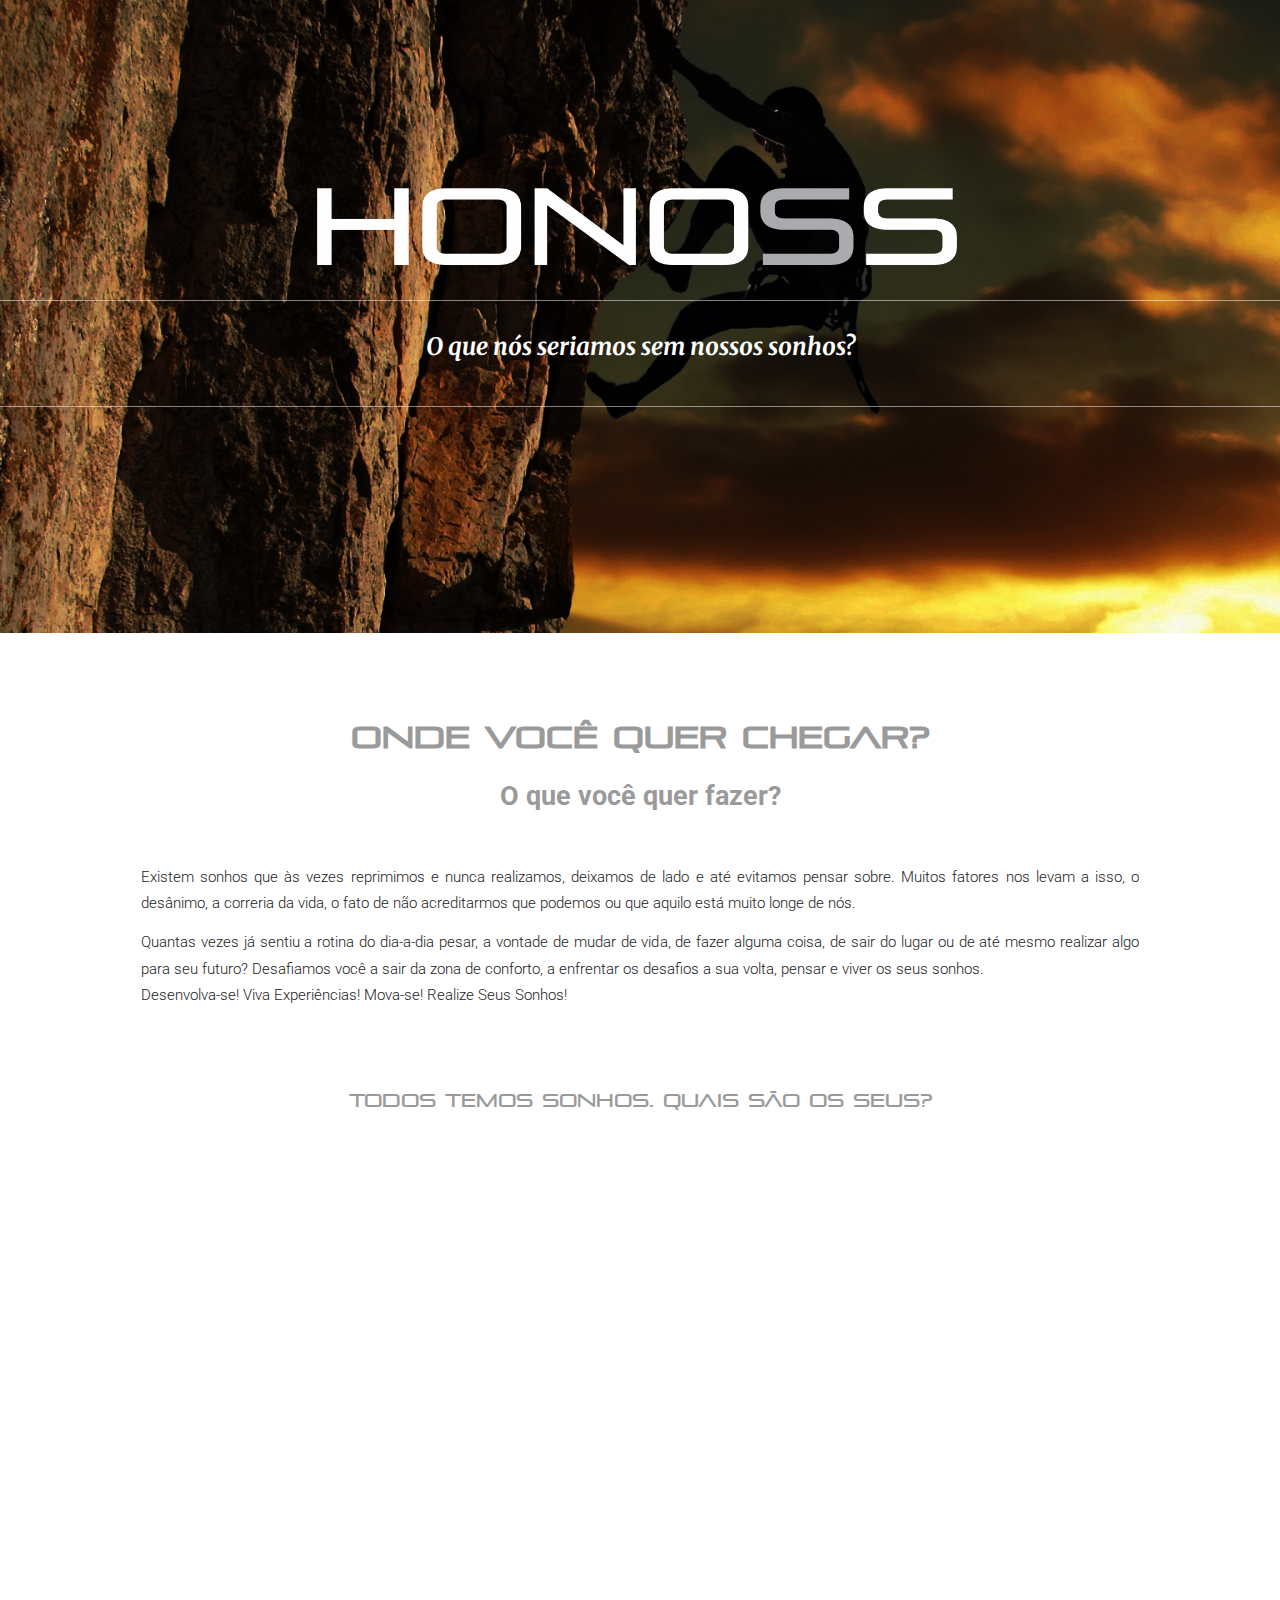
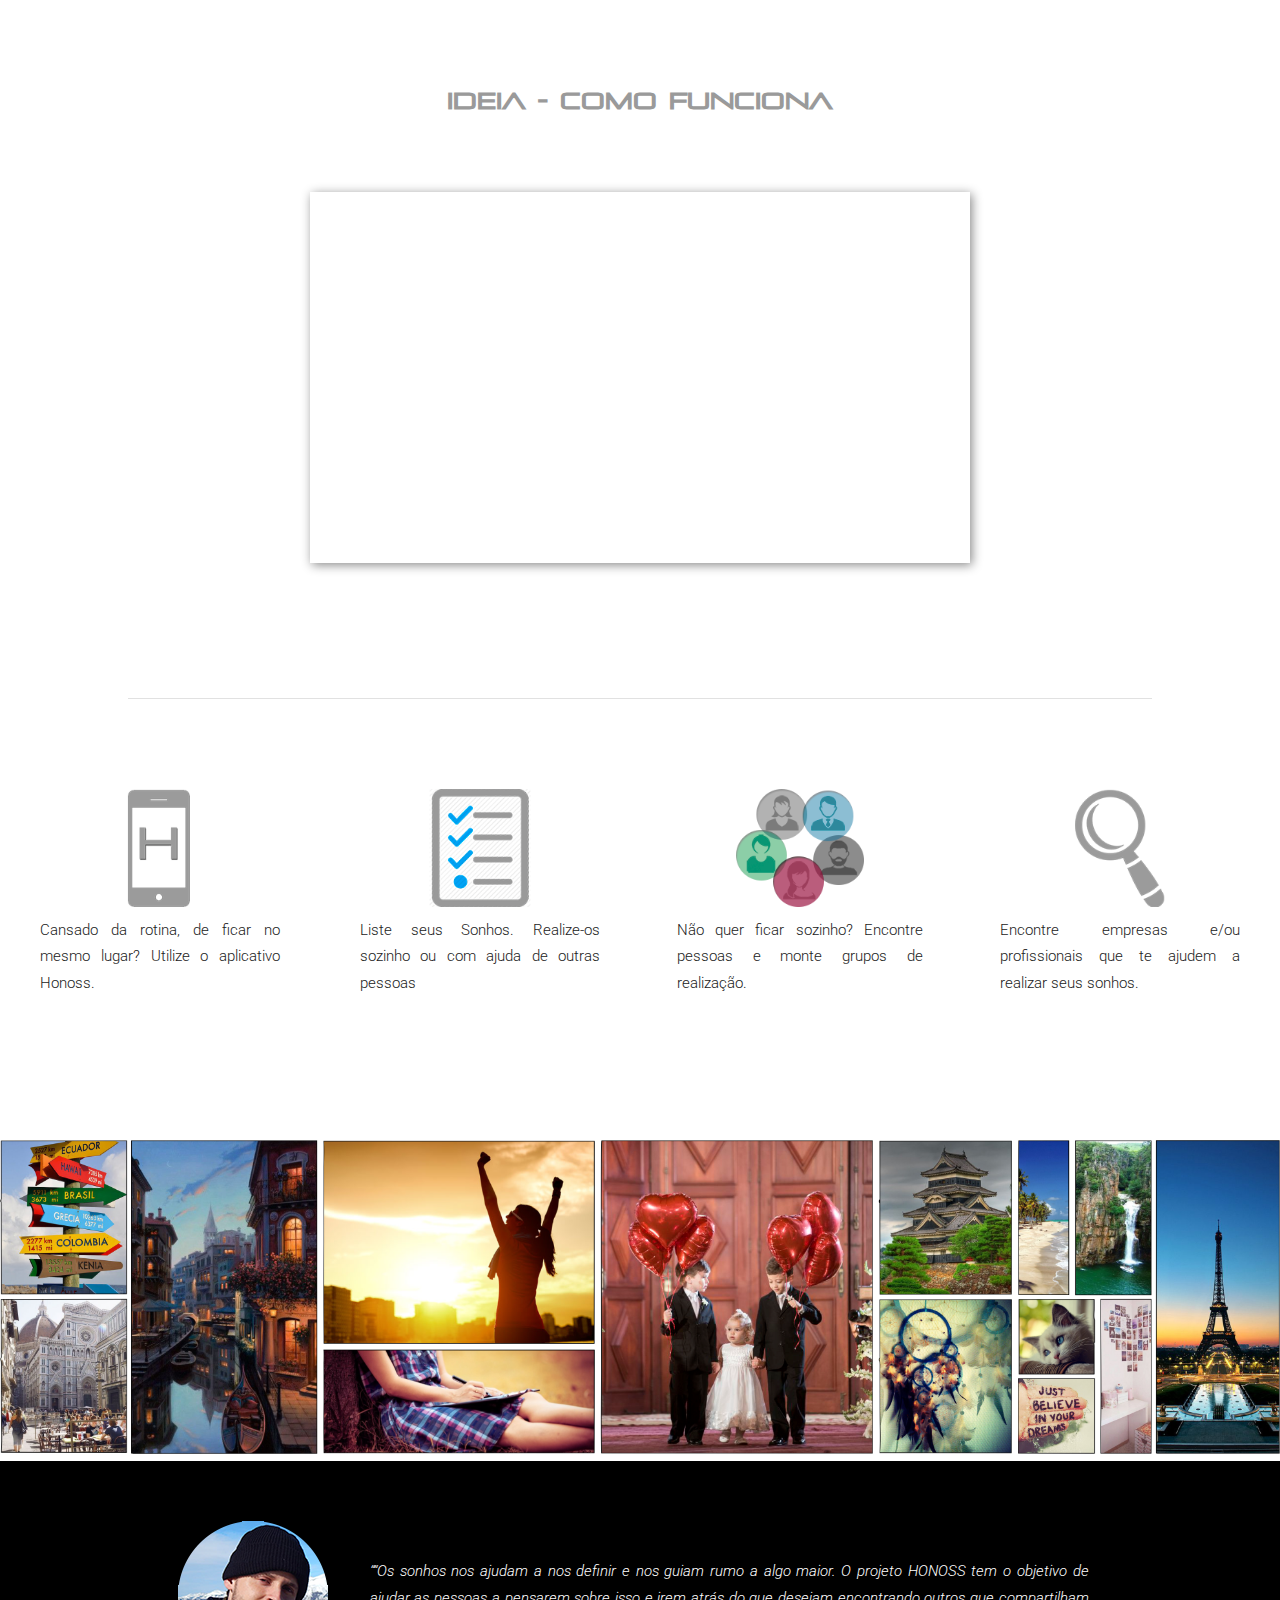
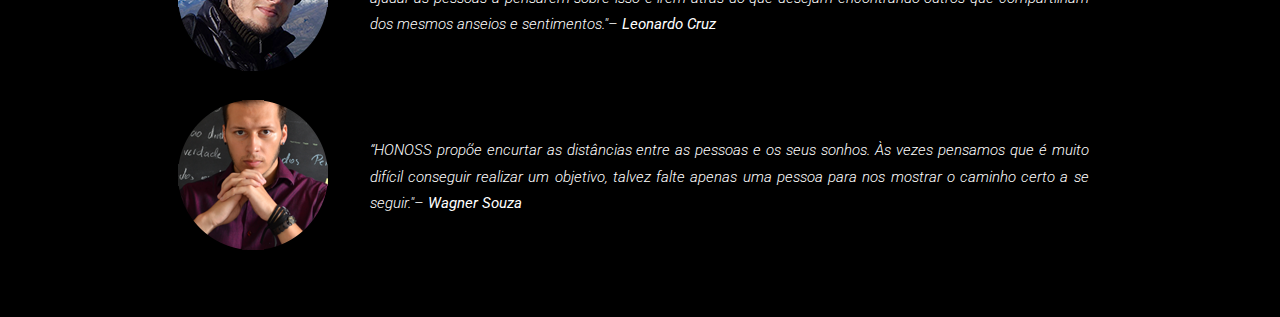
==== commit c2609f5f: "Update index.html" ====
--- a/index.html
+++ b/index.html
@@ -172,9 +172,9 @@
 	<h3 style="color:#9a9a9a">O que você quer fazer?</h3>
 
 	
-<p align="justify" class="textoclass">Existem sonhos que as vezes reprimimos e nunca realizamos, deixamos de lado e às vezes até evitamos pensar sobre. Muitos fatores nos levam a isso, o desânimo, 
+<p align="justify" class="textoclass">Existem sonhos que às vezes reprimimos e nunca realizamos, deixamos de lado e até evitamos pensar sobre. Muitos fatores nos levam a isso, o desânimo, 
 a correria da vida, o fato de não acreditarmos que podemos ou que aquilo está muito longe de nós.</p>
-<p align="justify" class="textoclass">Quantos vezes já sentiu a rotina do dia-a-dia pesar, a vontade de mudar de vida, 
+<p align="justify" class="textoclass">Quantas vezes já sentiu a rotina do dia-a-dia pesar, a vontade de mudar de vida, 
 de fazer alguma coisa, de sair do lugar ou de até mesmo realizar algo para seu futuro? 
 Desafiamos você a sair da zona de conforto, a enfrentar os desafios a sua volta, pensar e viver os seus sonhos.<br/>
 Desenvolva-se! Viva Experiências! Mova-se! Realize Seus Sonhos!</p>
@@ -227,7 +227,7 @@
 <div align="center" style="margin-top:10%">
    <div style="width:80%;height:1px;background-color: #9a9a9a;opacity:0.3"></div>
    <div id="icones" style="width:100%;float:left;margin-top:7%;margin-bottom:7%" align="center">
-	<div id="separador1" class="separador1"><div id="icone1" class="icones"><figure><img style="width:40%" src="./index_files/icone1Oficial.png"/><figcaption><p class="textoclass" style="text-align:justify;width:75%">Cansado da rotina, de ficar no mesmo lugar? Utilize a Honoss.</p></figcaption></figure></div>
+	<div id="separador1" class="separador1"><div id="icone1" class="icones"><figure><img style="width:40%" src="./index_files/icone1Oficial.png"/><figcaption><p class="textoclass" style="text-align:justify;width:75%">Cansado da rotina, de ficar no mesmo lugar? Utilize o aplicativo Honoss.</p></figcaption></figure></div>
 	<div id="icone2" class="icones"><figure><img style="width:40%" src="./index_files/icone2Oficial.png"/><figcaption><p class="textoclass" style="text-align:justify;width:75%">Liste seus Sonhos. Realize-os sozinho ou com ajuda de outras pessoas</p></figcaption></figure></div></div>
 	<div id="separador2" class="separador2"><div id="icone3" class="icones"><figure><img style="width:40%" src="./index_files/icone3Oficial.png"/><figcaption><p class="textoclass" style="text-align:justify;width:77%">Não quer ficar sozinho? Encontre pessoas e monte grupos de realização.</p></figcaption></figure></div>
 	<div id="icone4" class="icones"><figure><img style="width:40%" src="./index_files/icone4Oficial.png"/><figcaption><p class="textoclass" style="text-align:justify;width:75%">Encontre empresas e/ou profissionais que te ajudem a realizar seus sonhos.</p></figcaption></figure></div></div>
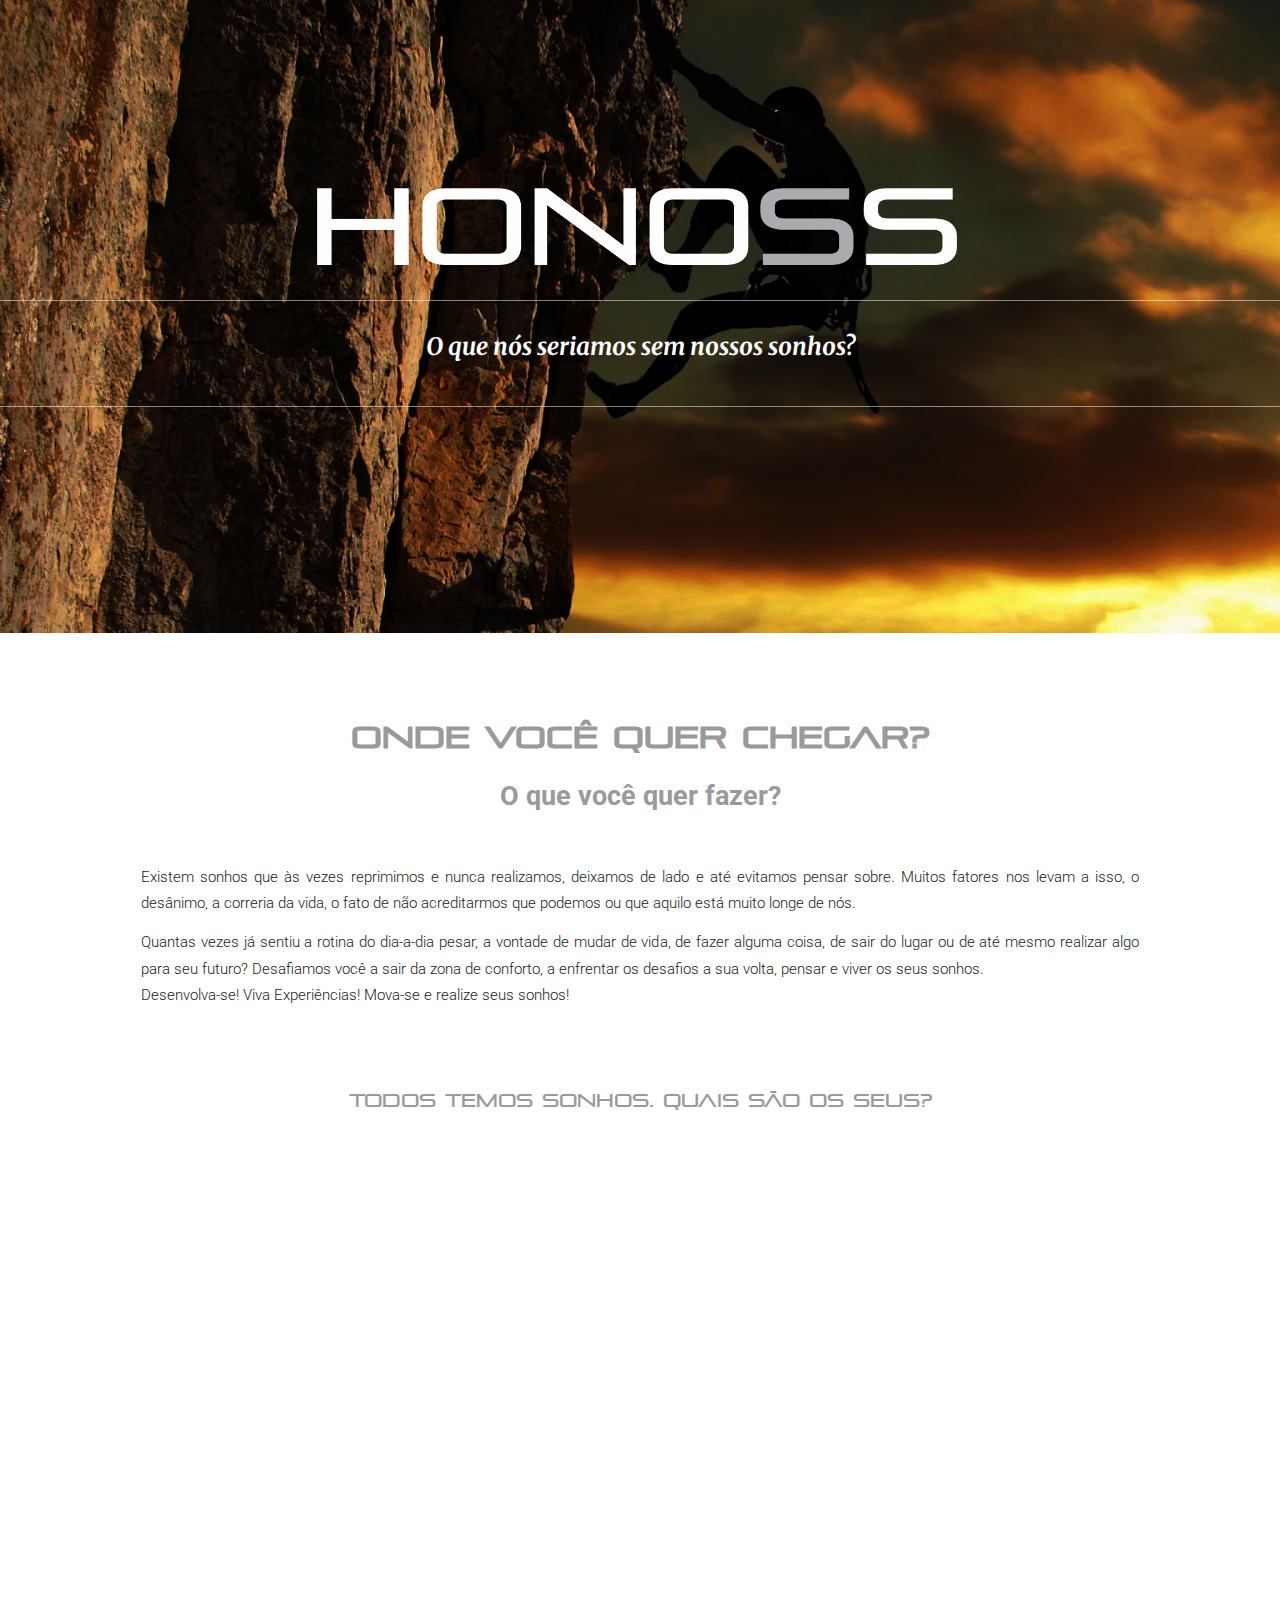
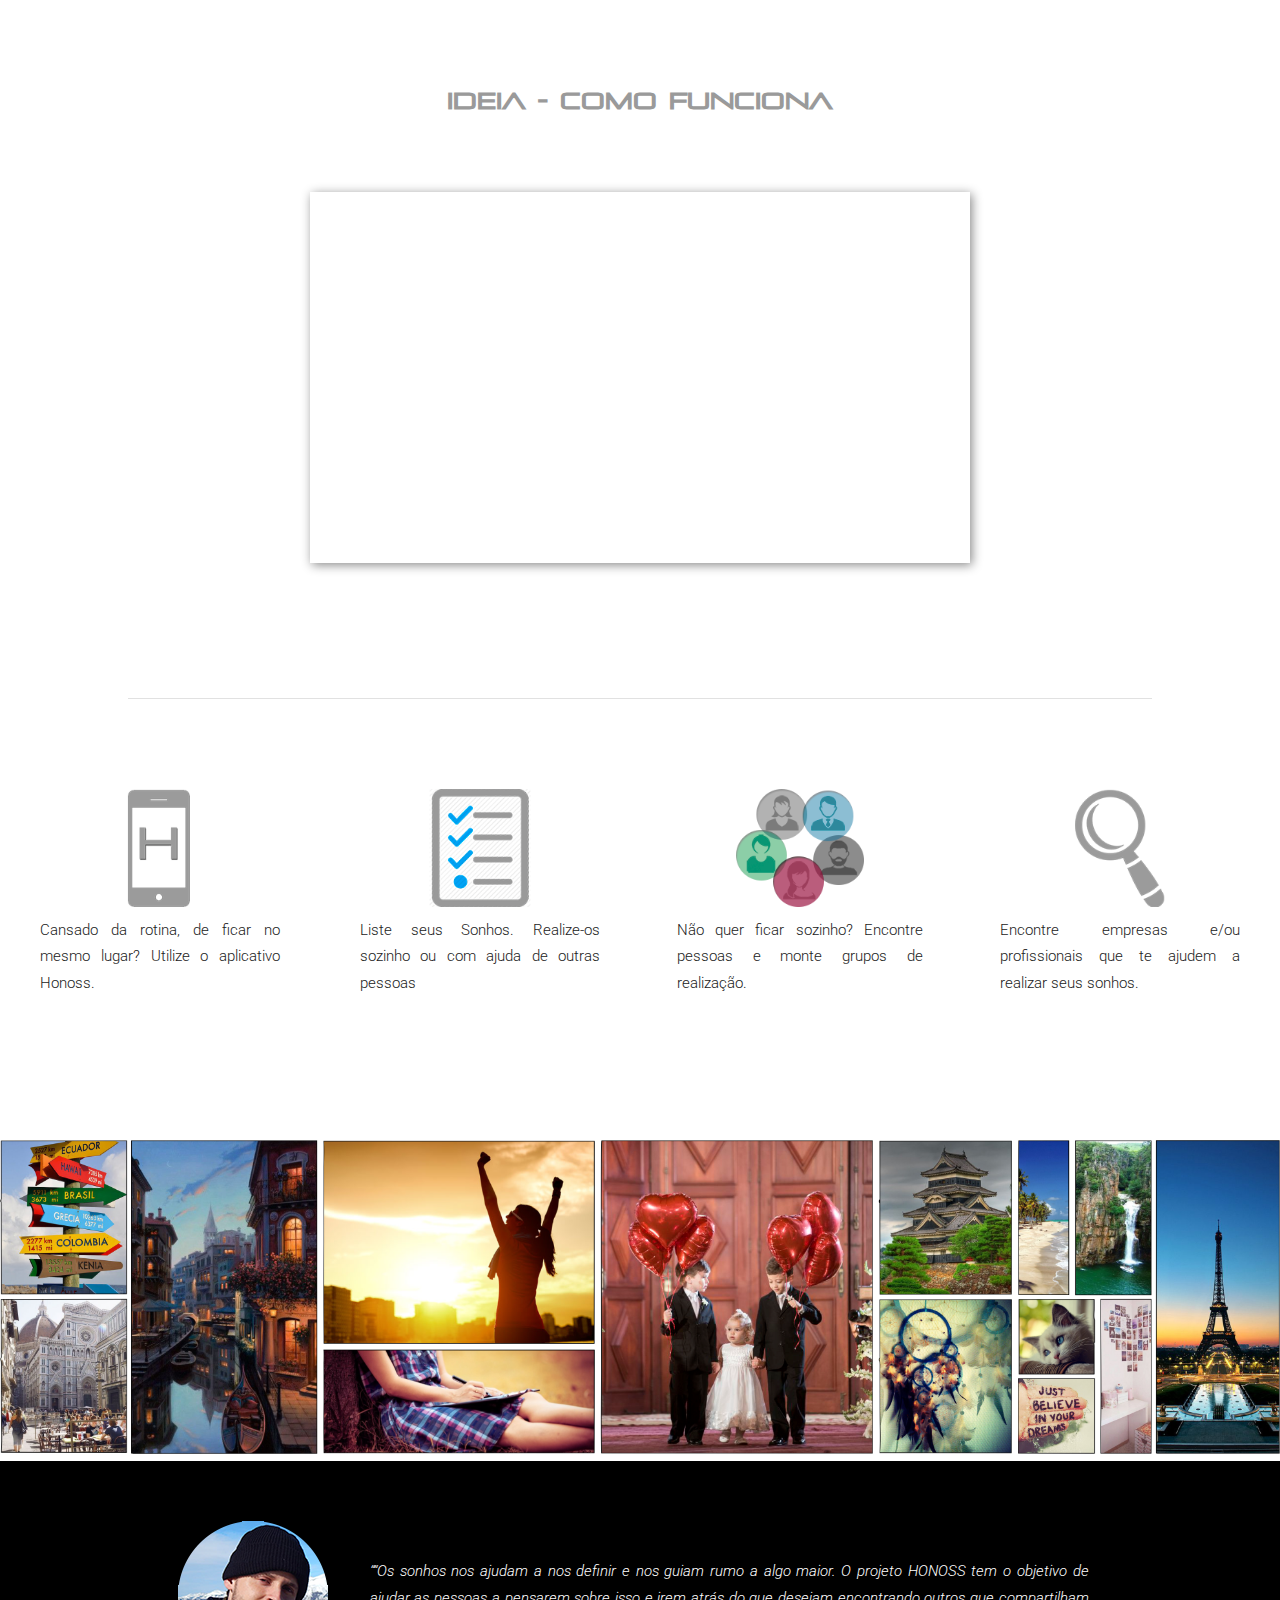
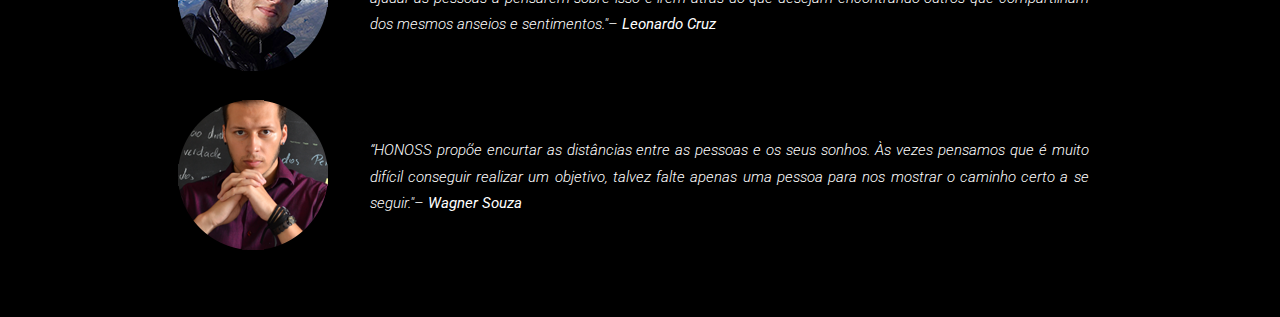
==== commit 586cd0d4: "Update index.html" ====
--- a/index.html
+++ b/index.html
@@ -177,7 +177,7 @@
 <p align="justify" class="textoclass">Quantas vezes já sentiu a rotina do dia-a-dia pesar, a vontade de mudar de vida, 
 de fazer alguma coisa, de sair do lugar ou de até mesmo realizar algo para seu futuro? 
 Desafiamos você a sair da zona de conforto, a enfrentar os desafios a sua volta, pensar e viver os seus sonhos.<br/>
-Desenvolva-se! Viva Experiências! Mova-se! Realize Seus Sonhos!</p>
+Desenvolva-se! Viva Experiências! Mova-se e realize seus sonhos!</p>
 <p style="font-family:pirulen;color:#9a9a9a" class="quaisonhos">Todos temos sonhos. Quais são os seus?</p>
 	
 
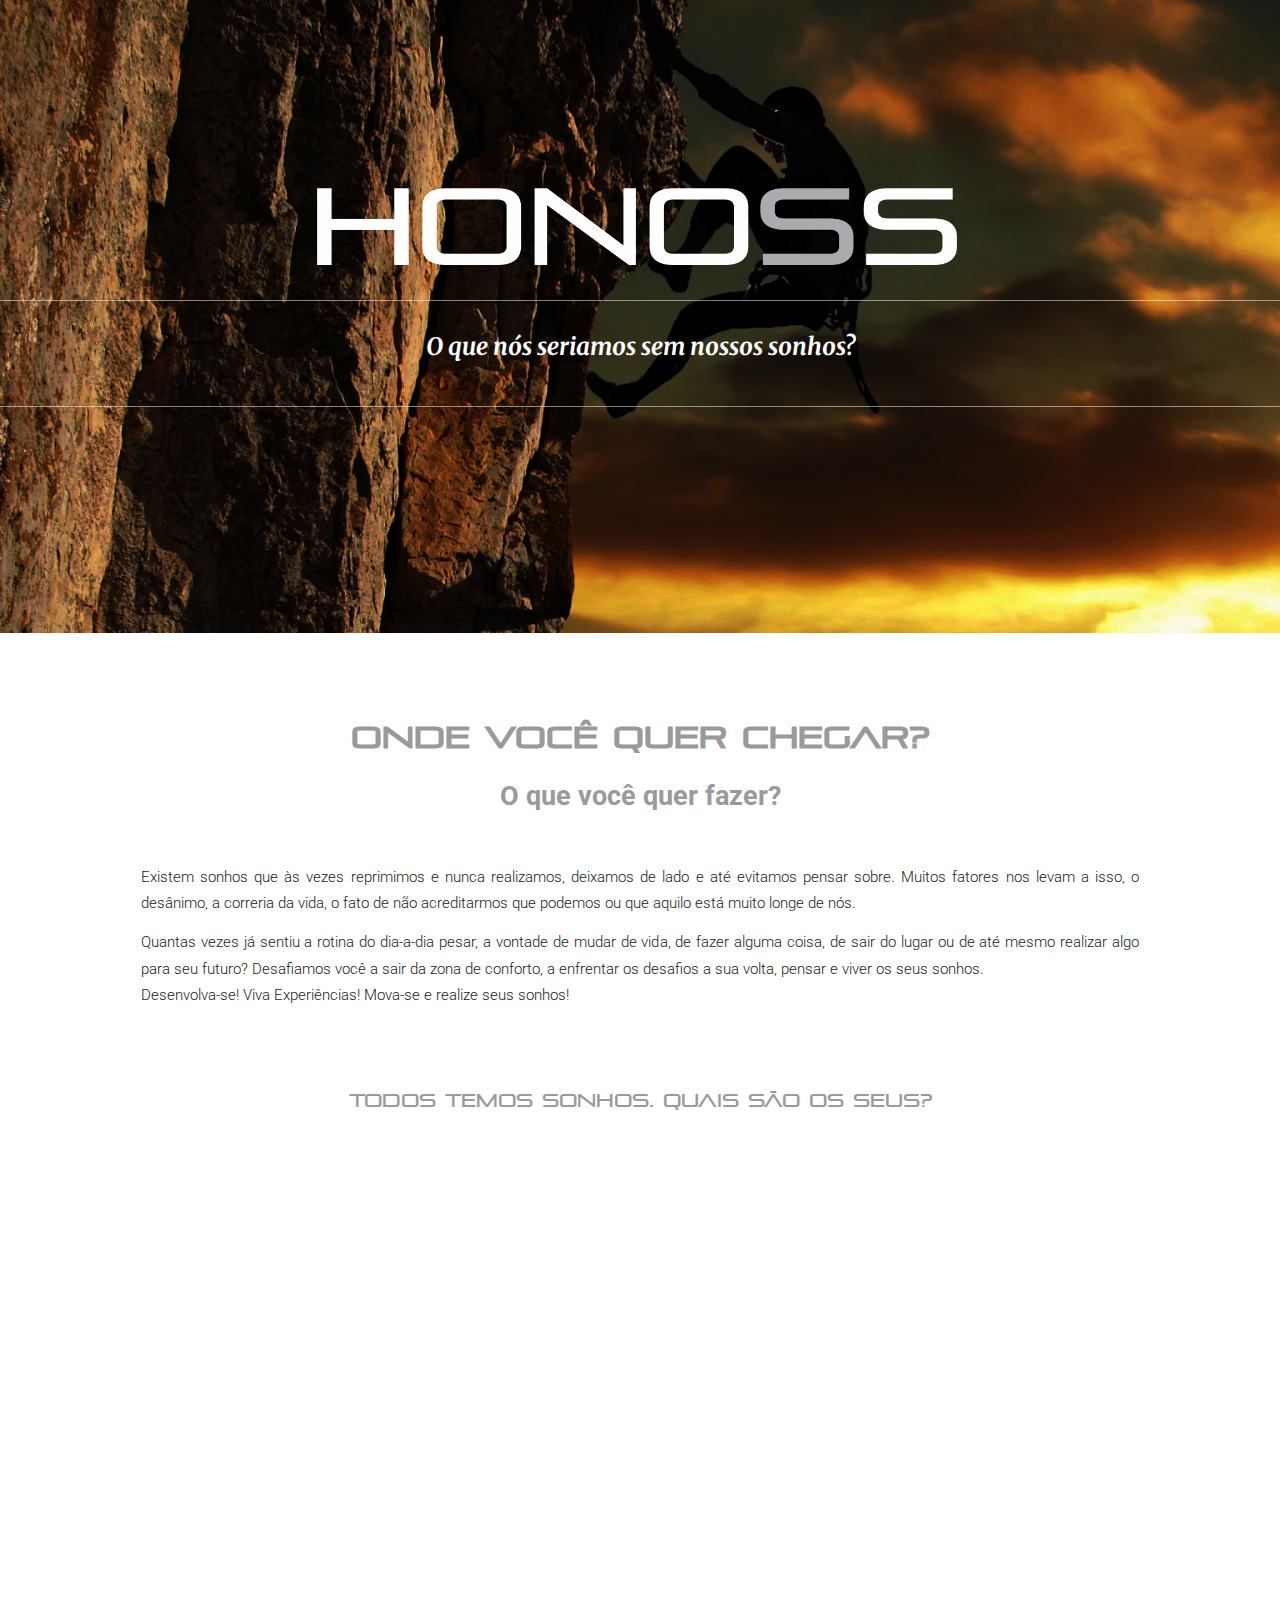
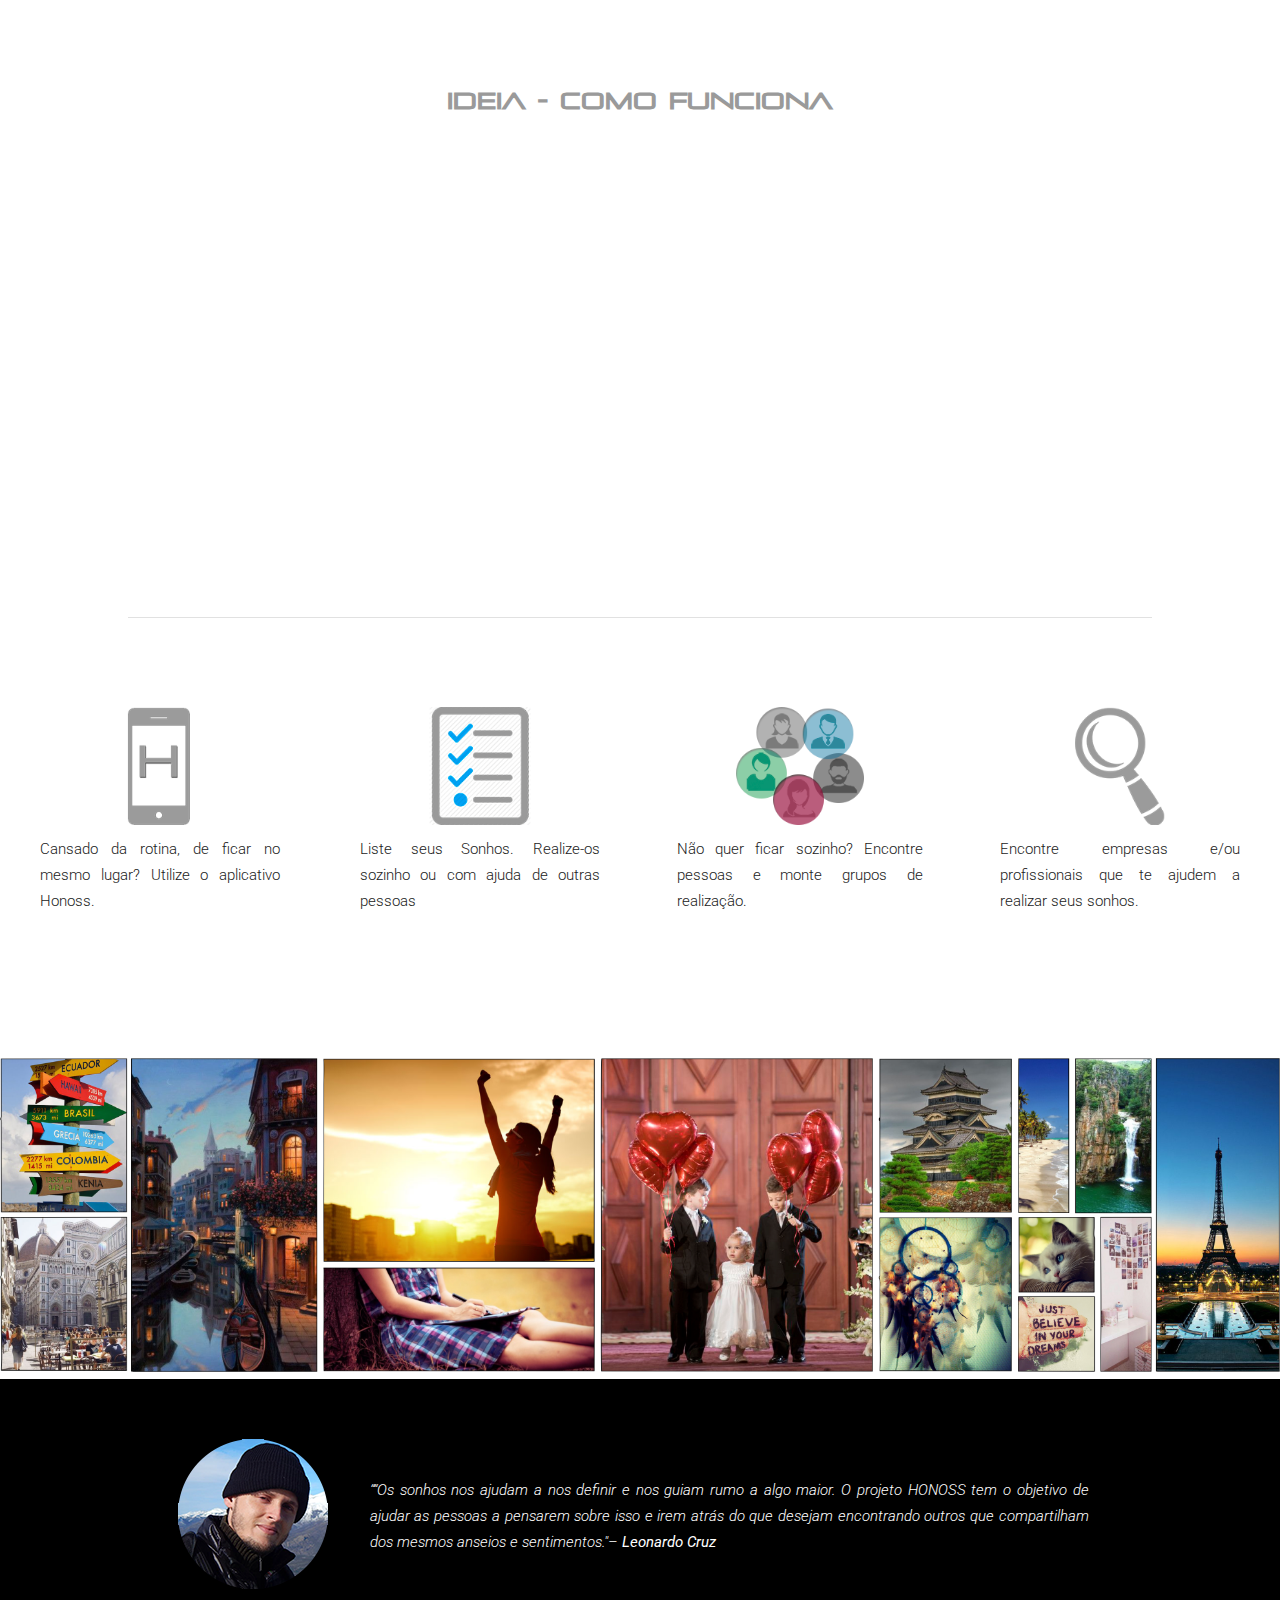
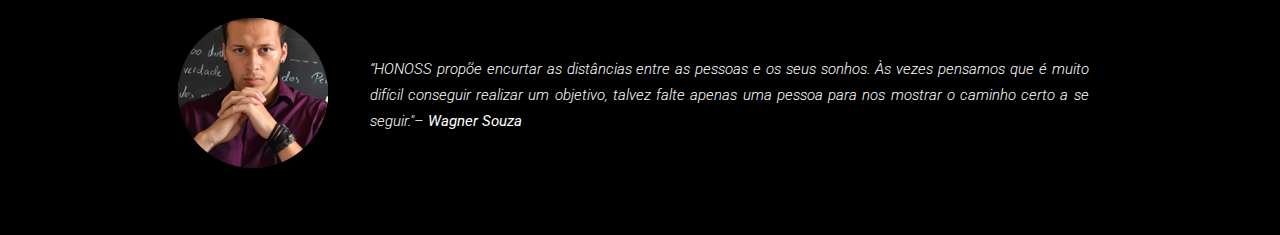
==== commit 1715773c: "Update index.html" ====
--- a/index.html
+++ b/index.html
@@ -199,8 +199,7 @@
 		</div>
 	</section>
 	<h3 class="ideiafunciona">Ideia - Como funciona</h3>
-	<iframe style="margin-top:2%" class="framevideo" src="https://www.youtube.com/embed/CQ8e3VeTHtQ" frameborder="0" allowfullscreen></iframe>
-	
+	<iframe width="560" height="315" src="https://www.youtube.com/embed/x_Tb9Fqd8vo" frameborder="0" allowfullscreen></iframe>
 	<!--
 	
 	
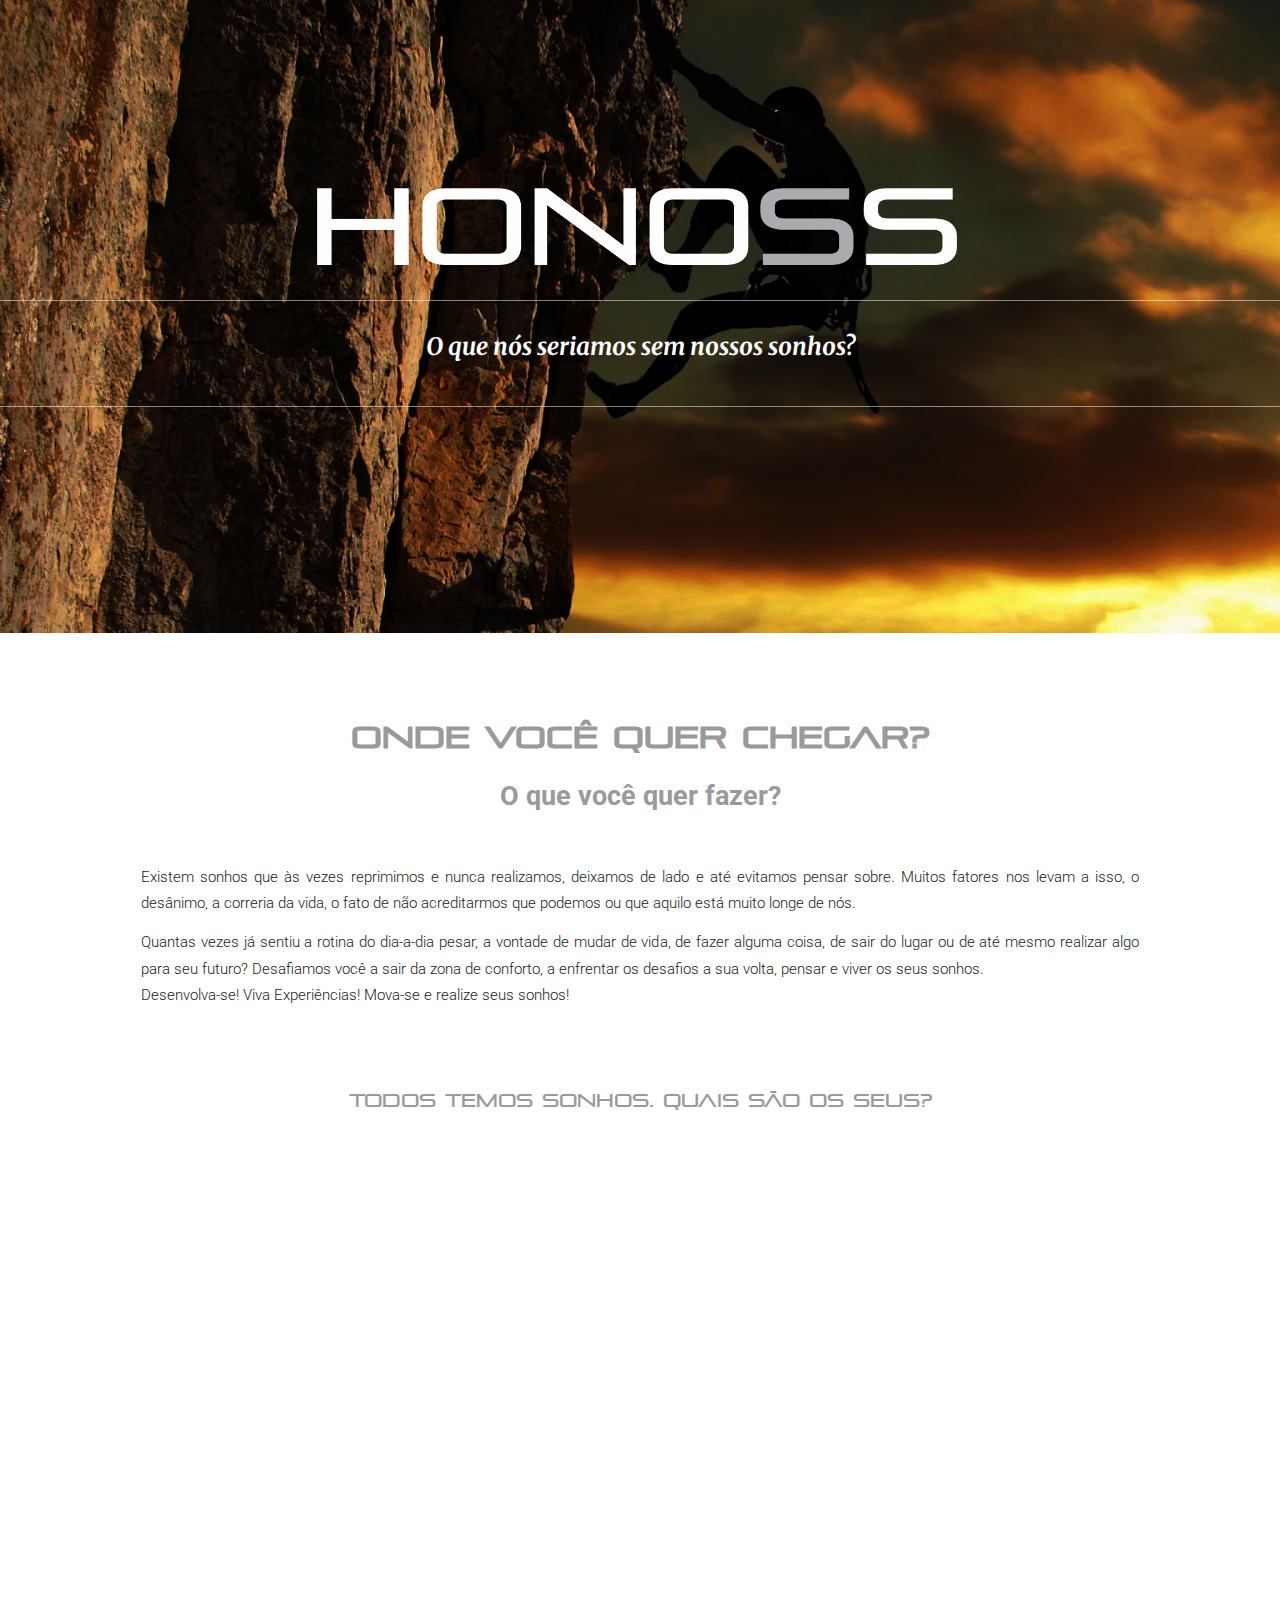
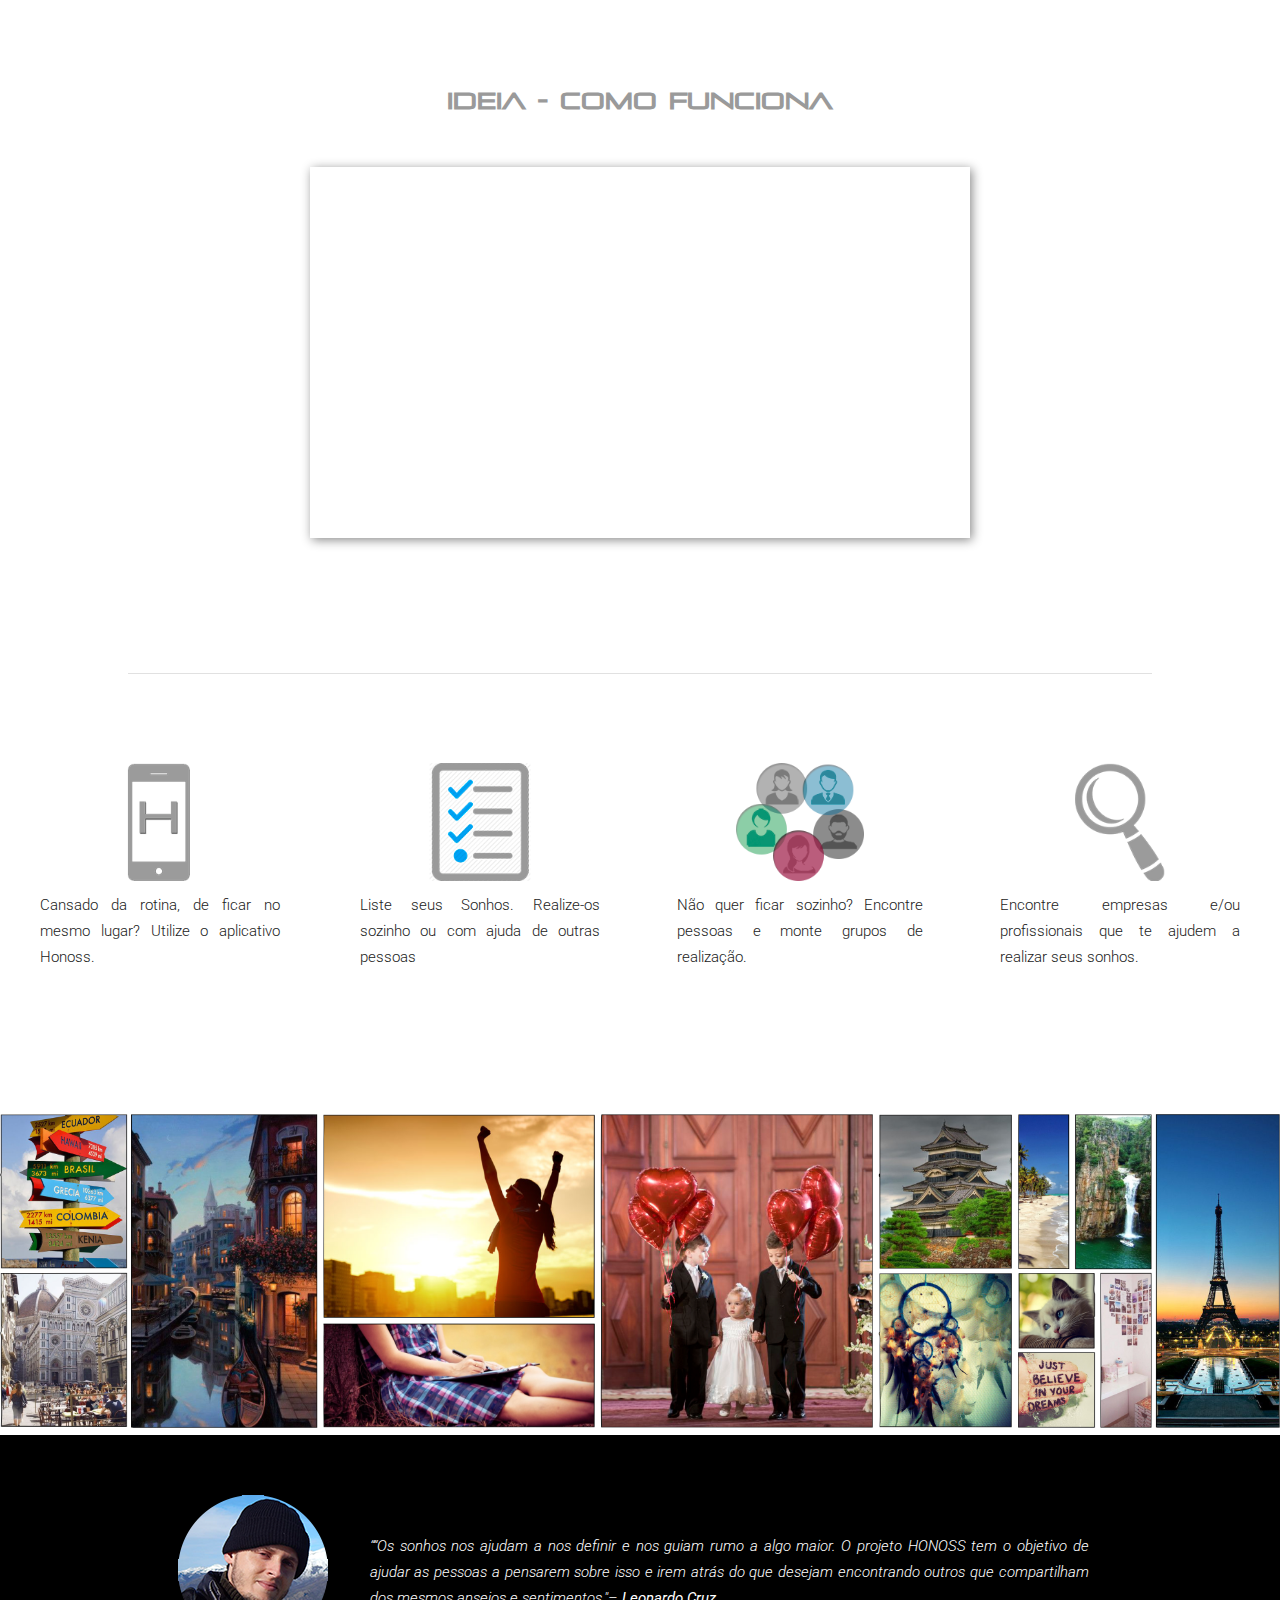
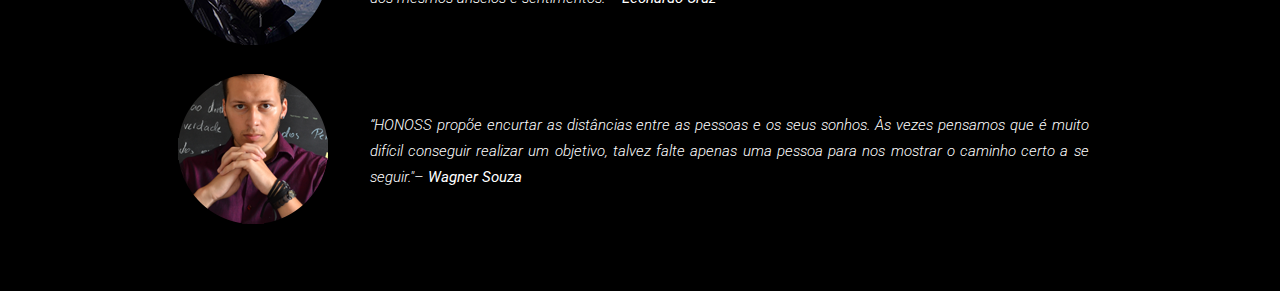
==== commit 3183d8cd: "Update index.html" ====
--- a/index.html
+++ b/index.html
@@ -199,7 +199,7 @@
 		</div>
 	</section>
 	<h3 class="ideiafunciona">Ideia - Como funciona</h3>
-	<iframe width="560" height="315" src="https://www.youtube.com/embed/x_Tb9Fqd8vo" frameborder="0" allowfullscreen></iframe>
+	<iframe class="framevideo" src="https://www.youtube.com/embed/x_Tb9Fqd8vo" frameborder="0" allowfullscreen></iframe>
 	<!--
 	
 	
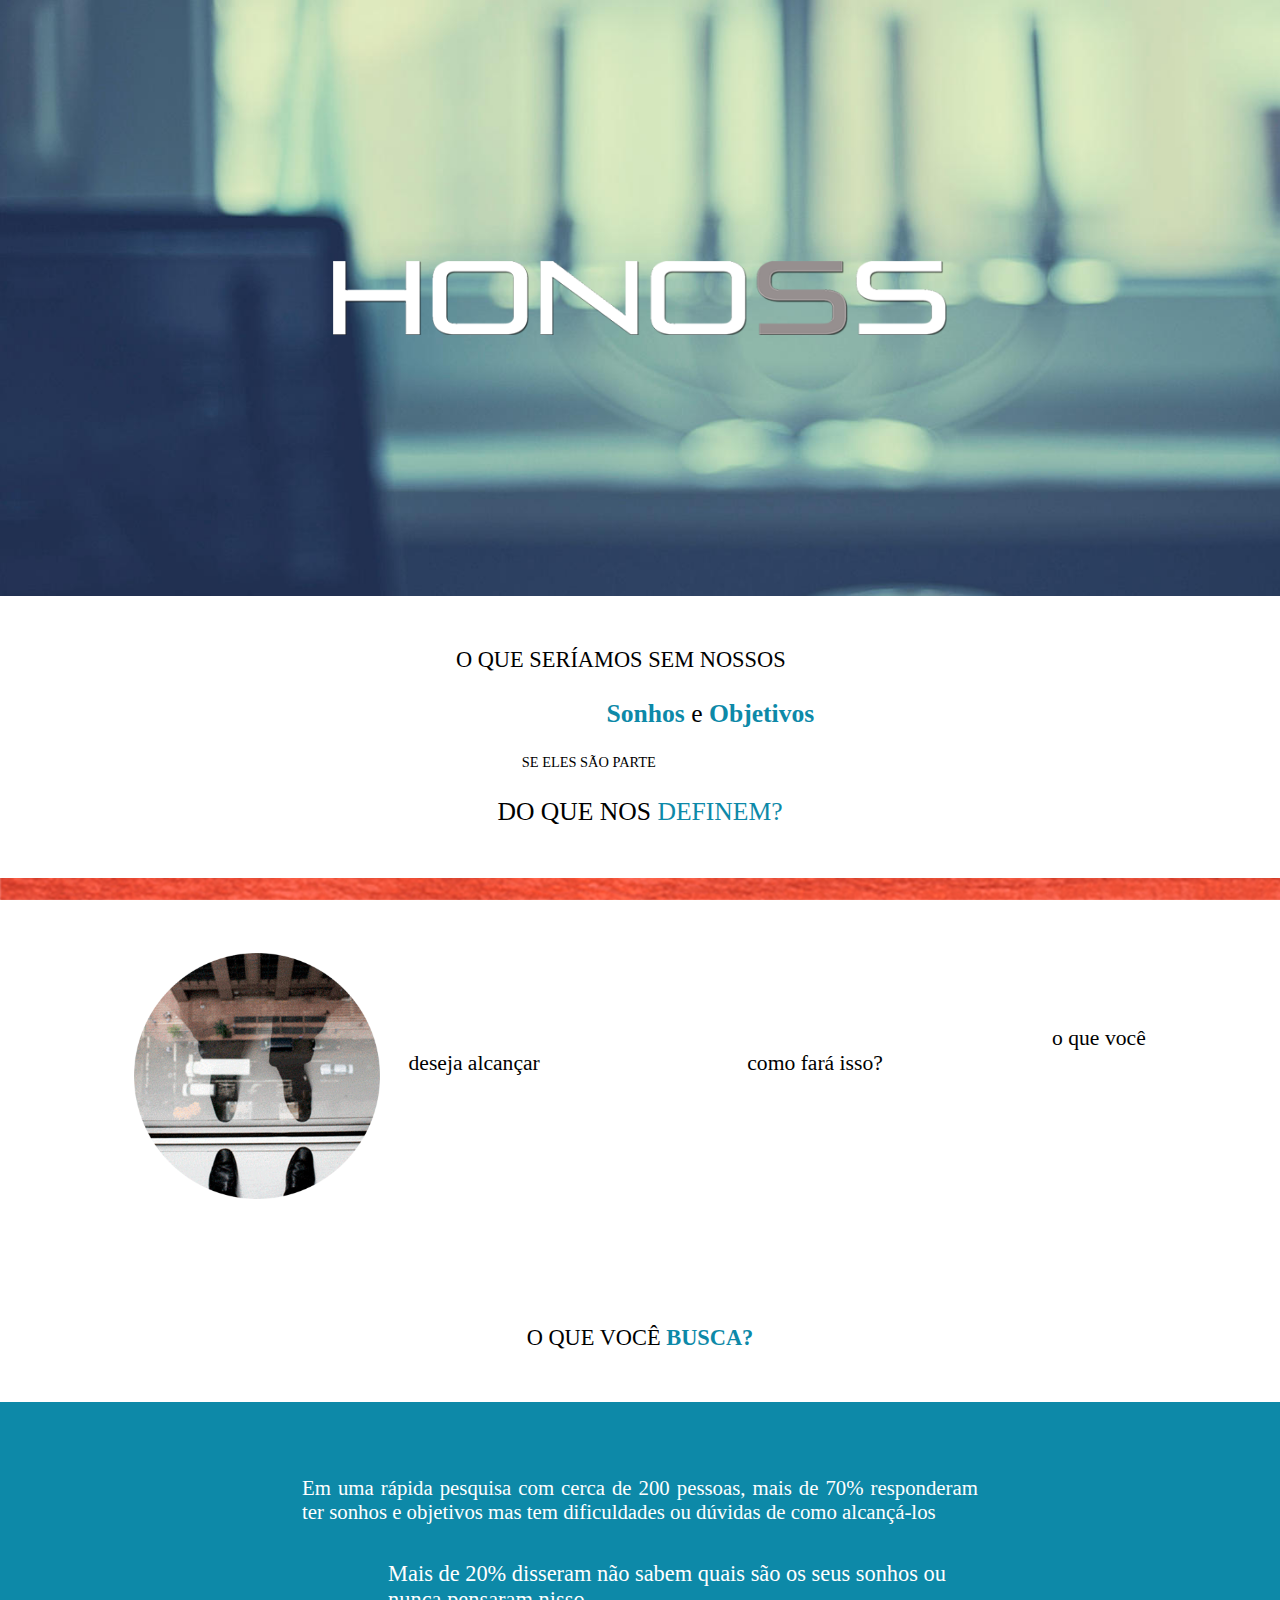
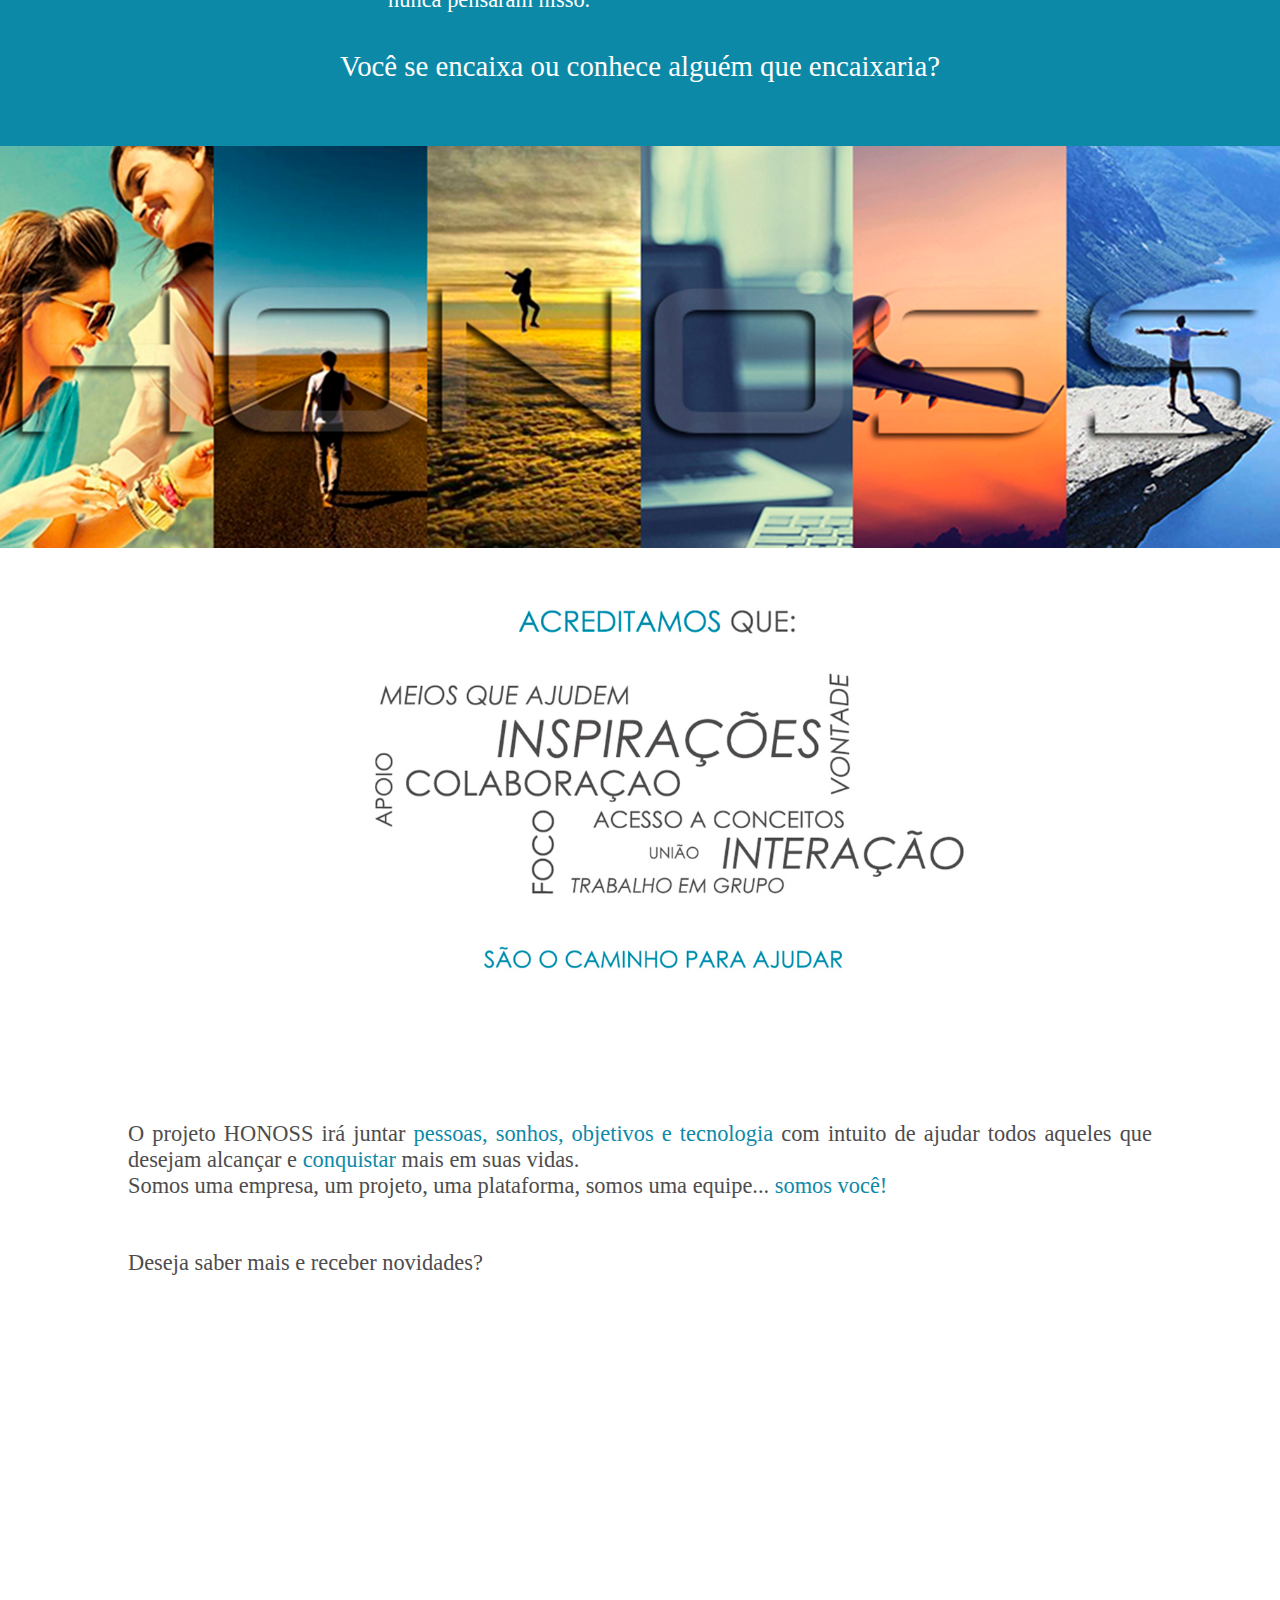
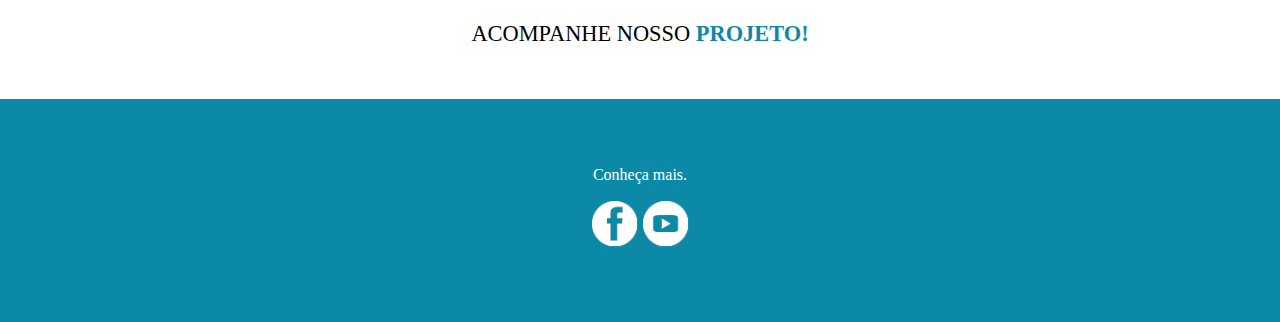
==== commit 6a62fff9: "Update index.html" ====
--- a/index.html
+++ b/index.html
@@ -1,281 +1,78 @@
-<!DOCTYPE html>
-
-<html class="no-js" lang="en"><!--<![endif]--><head><meta http-equiv="Content-Type" content="text/html; charset=UTF-8"><script id="hs-analytics" src="./index_files/145335.js"></script>
-    
-    <meta http-equiv="X-UA-Compatible" content="IE=edge,chrome=1">
-    <meta name="author" content="">
-    <meta name="description" content="">
-
-    <title>HONOSS - Sonhar, viver e ir mais além</title>
-	<link rel="shortcut icon" href="./icon/favicon-48.png">
-	<link rel="icon" href="./icon/favicon-32.png" sizes="32x32">
-	<link rel="icon" href="./icon/favicon-48.png" sizes="48x48">
-	<link rel="icon" href="./icon/favicon-64.png" sizes="64x64">
-	<link rel="icon" href="./icon/favicon-128.png" sizes="128x128">
-
-    
-    <script async="" src="./index_files/fbevents.js"></script><script type="text/javascript" src="./index_files/jquery-1.11.2.js"></script>
-    <script type="text/javascript">hsjQuery = window['jQuery']</script>
-    <link href="./index_files/public_common.css" rel="stylesheet">
-    <meta property="og:description" content="">
-    <meta property="og:title" content="">
-    <meta name="twitter:description" content="">
-    <meta name="twitter:title" content="">
-
-
-    <!--[if lt IE 9]>
-    <script src="https://static.hsstatic.net/content_shared_assets/static-1.4002/js/css3-mediaqueries.js"></script>
-    <![endif]-->
-    <meta name="viewport" content="width=device-width, initial-scale=1">
-
-    <script>
-  (function (w,i,d,g,e,t,s) {w[d] = w[d]||[];t= i.createElement(g);
-    t.async=1;t.src=e;s=i.getElementsByTagName(g)[0];s.parentNode.insertBefore(t, s);
-  })(window, document, '_gscq','script','//widgets.getsitecontrol.com/39126/script.js');
-</script>
-
-<link href="./index_files/layout.min.css" rel="stylesheet">
-<link href="./index_files/hs_default_custom_style.min.css" rel="stylesheet">
-
-
-<link rel="stylesheet" href="./index_files/hubspot-default-no-style.min.css">
-    <!-- The style tag has been deprecated. Attached stylesheets are included in the required_head_tags page variable. -->
-    <link href="./index_files/css" rel="stylesheet" type="text/css">
-<link href="./index_files/style.min.css" rel="stylesheet" type="text/css">
-<link href="./index_files/landing-page.min.css" rel="stylesheet" type="text/css">
-    <style>
-body {
-
-}
-
-#header{
-background: url(./index_files/bg.jpg); background-attachment:fixed; background-size:cover;
-}
-
-#listasonho{
-background: url(./index_files/banner8.jpg); background-attachment:fixed; background-size:cover;
-}
-
-
-p{
-margin:3%;
-}
-
-.quadrinhos{
-  margin-left:5px;
-  margin-top:5px;
-  /*float:left;*/
-  padding: 4px;
-}
-
-.quadrinhos{
-/*
-margin-left: 3%;
-margin-right: 3%;
-*/
-}
-
-h1{margin-bottom:0px;}
-.main-text{margin-bottom:15px; font-size:20px; text-transform:none;}
- 
-.divider-two{ display:none; }
-.ribbon{ display:none;}
-p.secondary-header{display:none;}
-
-#quotes{margin-top:30px; margin-bottom:0px; width: 80%; margin:0 auto;}
-.testimonials {font-size:20px;}
-
-
-h3 {
-    margin-bottom: 4% !important;
-}
-
-
-#fundadores p {
-    color: #fff;
-}
-#fundadores {
-    background-color: #000;
-    font: #fff;
-    padding:3em;
-
-</style>
-
-
-<script src="./index_files/insights.js"></script><style type="text/css">.hs-button-reset,.hs-form .hs-button{border:none;font-family:Helvetica,Arial,sans-serif;line-height:1;margin:0;outline:0;padding:0}.base-hs-button-styles,.hs-form .hs-button{text-decoration:none;cursor:pointer;display:inline-block;font-size:12px;font-weight:700;line-height:12px;padding:7px 18px 7px;position:relative;text-align:center}.base-hs-button-styles:hover,.hs-form .hs-button:hover{text-decoration:none}input.hs-input[type=checkbox],input.hs-input[type=radio]{cursor:pointer}input.hs-input,textarea.hs-input,select.hs-input{display:inline-block;width:210px;height:18px;padding:4px;font-family:"Helvetica Neue",Helvetica,Arial,sans-serif;font-size:13px;font-weight:normal;line-height:18px;color:#666;border:1px solid #ccc;-webkit-border-radius:3px;-moz-border-radius:3px;-ms-border-radius:3px;border-radius:3px}textarea.hs-input{padding-top:5px}html.webkit textarea.hs-input{padding-top:6px;padding-left:5px}input.hs-input[type=checkbox],input.hs-input[type=radio]{width:auto;height:auto;padding:0;margin:3px 0;line-height:normal;border:none}input.hs-input[type=file]{background-color:#fff;padding:initial;border:initial;line-height:initial;-webkit-box-shadow:none;-moz-box-shadow:none;box-shadow:none}input.hs-input[type=button],input.hs-input[type=reset],input.hs-input[type=submit]{width:auto;height:auto}input.hs-input[type=search]{-webkit-border-radius:16px;-moz-border-radius:16px;-ms-border-radius:16px;border-radius:16px;background-image:url("/common_assets/static-2.158/img/form/search.png");background-repeat:no-repeat;padding-left:26px;padding-right:6px;padding-top:5px;padding-bottom:3px;background-position:8px 8px}html.firefox input.hs-input[type=search]{position:relative;top:1px}input.hs-input[type=search].transparent-image{background-image:url("/common_assets/static-2.158/img/form/search-transparent.png")}input.hs-input[type="search"]::-webkit-search-decoration,input.hs-input[type="search"]::-webkit-search-cancel-button,input.hs-input[type="search"]::-webkit-search-results-button,input.hs-input[type="search"]::-webkit-search-results-decoration{display:none}select.hs-input,input.hs-input[type=file]{height:27px}select[multiple].hs-input{height:inherit}textarea.hs-input{height:auto}.hs-input:-moz-placeholder{color:#bfbfbf}.hs-input::-webkit-input-placeholder{color:#bfbfbf}input.hs-input,textarea.hs-input{-webkit-transition:border 0.2s linear,box-shadow 0.2s linear;-moz-transition:border 0.2s linear,box-shadow 0.2s linear;transition:border 0.2s linear,box-shadow 0.2s linear;-webkit-box-shadow:inset 0 1px 3px rgba(0,0,0,0.1);-moz-box-shadow:inset 0 1px 3px rgba(0,0,0,0.1);box-shadow:inset 0 1px 3px rgba(0,0,0,0.1)}input.hs-input:focus,textarea.hs-input:focus{outline:none;border-color:rgba(82,168,236,0.8);-webkit-box-shadow:inset 0 1px 3px rgba(0,0,0,0.1),0 0 8px rgba(82,168,236,0.6);-moz-box-shadow:inset 0 1px 3px rgba(0,0,0,0.1),0 0 8px rgba(82,168,236,0.6);box-shadow:inset 0 1px 3px rgba(0,0,0,0.1),0 0 8px rgba(82,168,236,0.6)}input.hs-input.error,.hs-form div.field.error input,.hs-form div.field.error textarea,.hs-form div.field.error .chzn-choices,textarea.hs-input.error{border-color:#c87872;-webkit-box-shadow:0 0 3px rgba(171,41,32,0.25);-moz-box-shadow:0 0 3px rgba(171,41,32,0.25);box-shadow:0 0 3px rgba(171,41,32,0.25)}input.hs-input.error:focus,.hs-form div.field.error input:focus,.hs-form div.field.error textarea:focus,.hs-form div.field.error .chzn-choices:focus,textarea.hs-input.error:focus{border-color:#b9554d;-webkit-box-shadow:0 0 6px rgba(171,41,32,0.5);-moz-box-shadow:0 0 6px rgba(171,41,32,0.5);box-shadow:0 0 6px rgba(171,41,32,0.5)}.input-mini.hs-input,input.mini.hs-input,textarea.mini.hs-input,select.mini.hs-input{width:60px}.input-small.hs-input,input.small.hs-input,textarea.small.hs-input,select.small.hs-input{width:90px}.input-medium.hs-input,input.medium.hs-input,textarea.medium.hs-input,select.medium.hs-input{width:150px}.input-large.hs-input,input.large.hs-input,textarea.large.hs-input,select.large.hs-input{width:210px}.input-xlarge.hs-input,input.xlarge.hs-input,textarea.xlarge.hs-input,select.xlarge.hs-input{width:270px}.input-xxlarge.hs-input,input.xxlarge.hs-input,textarea.xxlarge.hs-input,select.xxlarge.hs-input{width:530px}.input-stretch.hs-input,input.stretch.hs-input,textarea.stretch.hs-input,select.stretch.hs-input{box-sizing:border-box;width:100%}textarea.hs-input.xxlarge{overflow-y:auto}input.hs-input.span1,textarea.hs-input.span1,select.hs-input.span1{display:inline-block;float:none;width:30px;margin-left:0}input.hs-input.span2,textarea.hs-input.span2,select.hs-input.span2{display:inline-block;float:none;width:90px;margin-left:0}input.hs-input.span3,textarea.hs-input.span3,select.hs-input.span3{display:inline-block;float:none;width:150px;margin-left:0}input.hs-input.span4,textarea.hs-input.span4,select.hs-input.span4{display:inline-block;float:none;width:210px;margin-left:0}input.hs-input.span5,textarea.hs-input.span5,select.hs-input.span5{display:inline-block;float:none;width:270px;margin-left:0}input.hs-input.span6,textarea.hs-input.span6,select.hs-input.span6{display:inline-block;float:none;width:330px;margin-left:0}input.hs-input.span7,textarea.hs-input.span7,select.hs-input.span7{display:inline-block;float:none;width:390px;margin-left:0}input.hs-input.span8,textarea.hs-input.span8,select.hs-input.span8{display:inline-block;float:none;width:450px;margin-left:0}input.hs-input.span9,textarea.hs-input.span9,select.hs-input.span9{display:inline-block;float:none;width:510px;margin-left:0}input.hs-input.span10,textarea.hs-input.span10,select.hs-input.span10{display:inline-block;float:none;width:570px;margin-left:0}input.hs-input.span11,textarea.hs-input.span11,select.hs-input.span11{display:inline-block;float:none;width:630px;margin-left:0}input.hs-input.span12,textarea.hs-input.span12,select.hs-input.span12{display:inline-block;float:none;width:690px;margin-left:0}input.hs-input.span13,textarea.hs-input.span13,select.hs-input.span13{display:inline-block;float:none;width:750px;margin-left:0}input.hs-input.span14,textarea.hs-input.span14,select.hs-input.span14{display:inline-block;float:none;width:810px;margin-left:0}input.hs-input.span15,textarea.hs-input.span15,select.hs-input.span15{display:inline-block;float:none;width:870px;margin-left:0}input.hs-input.span16,textarea.hs-input.span16,select.hs-input.span16{display:inline-block;float:none;width:930px;margin-left:0}input.hs-input[disabled],select.hs-input[disabled],textarea.hs-input[disabled]{background-color:#f5f5f5;border-color:#ddd;cursor:not-allowed}.help-inline,.help-block{font-size:11px;line-height:18px;color:#818181}.help-inline{padding-left:5px}.help-block{display:block;max-width:600px}.inline-inputs{color:#818181}.inline-inputs span,.inline-inputs input{display:inline-block}.inline-inputs input.mini{width:60px}.inline-inputs input.small{width:90px}.inline-inputs span{padding:0 2px 0 1px}.input-prepend input,.input-append input{-webkit-border-radius:0 3px 3px 0;-moz-border-radius:0 3px 3px 0;-ms-border-radius:0 3px 3px 0;border-radius:0 3px 3px 0}.input-prepend .add-on,.input-append .add-on{position:relative;background:#f5f5f5;border:1px solid #ccc;z-index:2;float:left;display:block;width:auto;min-width:16px;height:18px;padding:4px 4px 4px 5px;margin-right:-1px;font-weight:normal;line-height:18px;color:#bfbfbf;text-align:center;text-shadow:0 1px 0 #fff;-webkit-border-radius:3px 0 0 3px;-moz-border-radius:3px 0 0 3px;-ms-border-radius:3px 0 0 3px;border-radius:3px 0 0 3px}.input-prepend .active,.input-append .active{background:#bfe0bf;border-color:#59ad59}.input-append input{float:left;-webkit-border-radius:3px 0 0 3px;-moz-border-radius:3px 0 0 3px;-ms-border-radius:3px 0 0 3px;border-radius:3px 0 0 3px}.input-append .add-on{-webkit-border-radius:0 3px 3px 0;-moz-border-radius:0 3px 3px 0;-ms-border-radius:0 3px 3px 0;border-radius:0 3px 3px 0;margin-right:0;margin-left:-1px}.hs-form{margin-bottom:18px}.hs-form fieldset{margin-bottom:18px;padding-top:18px}.hs-form fieldset legend{display:block;margin-left:150px;font-size:19.5px;line-height:1;color:#414141}.hs-form .clearfix,.hs-form .field,.hs-form .hs-form-field{margin-bottom:18px}.hs-form .clearfix:after,.hs-form .field:after,.hs-form .hs-form-field:after{content:"";display:table;clear:both}.hs-form label{padding-top:5px;font-size:13px;line-height:18px;font-weight:bold;float:left;width:130px;text-align:right;color:#414141}.hs-form .input{margin-left:150px}.hs-form div.field.error{background:#fae5e3;padding:6px 0;margin-bottom:18px;-webkit-border-radius:4px;-moz-border-radius:4px;-ms-border-radius:4px;border-radius:4px}.hs-form div.field.error>label,.hs-form div.field.error span.help-inline,.hs-form div.field.error span.help-block{color:#9d261d}.hs-form div.field.error .input-prepend span.add-on,.hs-form div.field.error .input-append span.add-on{background:#f4c8c5;border-color:#c87872;color:#b9554d}.hs-form .hsErrMsgContainer ul{margin-top:6px;margin-bottom:0px;margin-left:7px;list-style:none}.hs-form .hsErrMsgContainer ul li{font-size:12px;color:#a44e47}.hs-form .hsErrMsgContainer .hs-block-message{min-width:200px;width:200px}.hs-form .hsErrMsgContainer .hs-block-message ul{margin-top:0px}.hs-form .actions{background:#f5f5f5;margin-top:18px;margin-bottom:18px;padding:17px 20px 18px 150px;border-top:1px solid #ddd;-webkit-border-radius:0 0 3px 3px;-moz-border-radius:0 0 3px 3px;-ms-border-radius:0 0 3px 3px;border-radius:0 0 3px 3px}.hs-form .actions .secondary-action{float:right}.hs-form .actions .secondary-action a{line-height:30px}.hs-form .actions .secondary-action a:hover{text-decoration:underline}.hs-form .inputs-list{margin:0 0 5px;width:100%}.hs-form .inputs-list>li{display:block;padding:0;width:100%}.hs-form .inputs-list label{display:block;float:none;width:auto;padding:0;line-height:18px;text-align:left;white-space:normal;font-weight:normal}.hs-form .inputs-list label strong{color:#818181}.hs-form .inputs-list label small{font-size:11px;font-weight:normal}.hs-form .inputs-list .inputs-list{margin-left:25px;margin-bottom:10px;padding-top:0}.hs-form .inputs-list:first-child{padding-top:6px}.hs-form .inputs-list>li+li{padding-top:2px}.hs-form .inputs-list input[type=radio],.hs-form .inputs-list input[type=checkbox]{margin-bottom:0}.hs-form.stacked{padding-left:20px}.hs-form.stacked fieldset{padding-top:9px}.hs-form.stacked legend{margin-left:0}.hs-form.stacked label{display:block;float:none;width:auto;font-weight:bold;text-align:left;line-height:20px;padding-top:0;margin-bottom:4px}.hs-form.stacked .field{margin-bottom:18px}.hs-form.stacked .field div.input{margin-left:0}.hs-form.stacked .field div.input>input+a,.hs-form.stacked .field div.input select+a,.hs-form.stacked .field div.input textarea+a{margin-top:4px;display:block}.hs-form.stacked .inputs-list{margin-bottom:0}.hs-form.stacked .inputs-list>li{padding-top:0}.hs-form.stacked .inputs-list>li label{font-weight:normal;padding-top:0}.hs-form.stacked div.error{padding:3px 10px 6px;margin-top:0;margin-left:-10px;margin-bottom:9px}.hs-form.stacked .actions{margin-left:-20px;padding-left:20px}.hs-form{padding-left:0px}.hs-form.stacked{padding-left:0px}.hs-form.stacked fieldset{padding:0}.hs-form .hs-button{color:#fff;text-shadow:0 -1px 0 #3574e3;background-color:#3574e3;background-image:-webkit-gradient(linear, 50% 0%, 50% 100%, color-stop(0%, #7ec8f4), color-stop(100%, #3574e3));background-image:-webkit-linear-gradient(top, #7ec8f4,#3574e3);background-image:-moz-linear-gradient(top, #7ec8f4,#3574e3);background-image:linear-gradient(top, #7ec8f4,#3574e3);box-shadow:inset 0px 1px 0px rgba(255,255,255,0.5);border-top:1px solid #64baf0;border-bottom:1px solid #1c4ed5;border-right:1px solid #468ee6;border-left:1px solid #468ee6;border-radius:4px;-webkit-transition:opacity 0.15s linear;-moz-transition:opacity 0.15s linear;transition:opacity 0.15s linear;-moz-user-select:none;-webkit-user-select:none;user-select:none}.hs-form .hs-button:visited,.hs-form .hs-button:hover{color:#fff}.hs-form .hs-button:hover:not(.inactive),.hs-form .hs-button:focus:not(.inactive),.hs-form .hs-button.hovered:not(.inactive){box-shadow:inset 0px 1px 0px rgba(255,255,255,0.5),0 0 5px #3574e3;border-top:1px solid #4db0ee;border-bottom:1px solid #1946be;border-right:1px solid #3080e3;border-left:1px solid #3080e3}.hs-form .hs-button:active:not(.inactive):not(.link),.hs-form .hs-button.depressed:not(.inactive):not(.link),.dropdown-open>.hs-form .hs-button:not(.inactive):not(.link){background-color:#599eeb;background-image:-webkit-gradient(linear, 50% 0%, 50% 100%, color-stop(0%, #3574e3), color-stop(100%, #599eeb));background-image:-webkit-linear-gradient(top, #3574e3,#599eeb);background-image:-moz-linear-gradient(top, #3574e3,#599eeb);background-image:linear-gradient(top, #3574e3,#599eeb);box-shadow:inset 0px 1px 2px rgba(0,0,0,0.3),inset 0px -1px 0px rgba(255,255,255,0.3);border-top:1px solid #1c4ed5;border-bottom:1px solid #4084e2;border-right:1px solid #468ee6;border-left:1px solid #468ee6}.dropdown-open>.hs-form .hs-button:not(.inactive):not(.link){box-shadow:inset 0px 1px 2px rgba(0,0,0,0.3)}.hs-form .hs-button.disabled.disabled.disabled.disabled,.hs-form .hs-button[disabled][disabled][disabled]{background-color:#6387c5;background-image:-webkit-gradient(linear, 50% 0%, 50% 100%, color-stop(0%, #88b1ce), color-stop(100%, #6387c5));background-image:-webkit-linear-gradient(top, #88b1ce,#6387c5);background-image:-moz-linear-gradient(top, #88b1ce,#6387c5);background-image:linear-gradient(top, #88b1ce,#6387c5);box-shadow:inset 0px 1px 0px rgba(255,255,255,0);border-top:1px solid #7baacc;border-bottom:1px solid #5774be;border-right:1px solid #6c94c7;border-left:1px solid #6c94c7;cursor:default;color:#ededed;text-shadow:none;opacity:0.6}.hs-form .hs-button.disabled.disabled.disabled.disabled.next:before,.hs-form .hs-button[disabled][disabled][disabled].next:before{opacity:0.5}.hs-form .hs-button.disabled.disabled.disabled.disabled.previous:before,.hs-form .hs-button[disabled][disabled][disabled].previous:before{opacity:0.5}.hs-form .hs-button.next:before,.hs-form .hs-button.previous:before{background:url(/style_guide/static-8.321/img/hs-button-arrows.png) center 0 no-repeat;display:block;width:16px;height:16px;position:absolute;top:5px;content:" ";z-index:99}.hs-form .hs-button.next{padding-right:32px}.hs-form .hs-button.next:before{right:9px}.hs-form .hs-button.previous{padding-left:32px}.hs-form .hs-button.previous:before{background-position:center -16px;left:9px}.hs-form .hs-button.inactive{cursor:default}.hs-form ul{list-style:none}.hs-form label{display:block;font-family:"Helvetica Neue",Helvetica,Arial,sans-serif}.hs-form .hs-field-desc{color:#aaa;margin:0px 0px 5px 150px;font-size:11px;font-family:"Helvetica Neue",Helvetica,Arial,sans-serif}.hs-form .hs-form-required{color:red}.hs-form .field{margin-bottom:9px}.hs-form .hs-richtext{margin-bottom:3px;font-family:"Helvetica Neue",Helvetica,Arial,sans-serif;line-height:18px;font-size:14px;color:#414141}.hs-form .hs-richtext hr{text-align:left;margin-left:0;width:91%}.hs-form .email-correction,.hs-form .email-validation{padding-top:3px;font-size:12px;font-family:"Helvetica Neue",Helvetica,Arial,sans-serif}.hs-form .email-correction a,.hs-form .email-validation a{cursor:pointer}.hs-form .inputs-list{padding-left:5px;list-style:none}.hs-form .inputs-list li input{margin:3px 5px 3px 0px}.hs-form input[type=checkbox],.hs-form input[type=radio]{margin-right:5px}.hs-form input:not([type="image"]),.hs-form textarea{box-sizing:content-box}.hs-form.stacked .hs-field-desc{margin:0px 0px 2px 0px}.hs-form .hs-input,.hs-form textarea.hs-input{box-sizing:border-box;max-width:500px;width:90%}.hs-form .hs-input:not[type=checkbox],.hs-form .hs-input:not[type=radio],.hs-form textarea.hs-input:not[type=checkbox],.hs-form textarea.hs-input:not[type=radio]{min-height:18px;min-width:100px}.hs-form .hs-input.hs-social-login,.hs-form textarea.hs-input.hs-social-login{width:95% !important;max-width:480px !important}.hs-form .actions{background:transparent;margin-top:18px;margin-bottom:18px;padding:17px 20px 18px 0px;border-top:none;-webkit-border-radius:0 0 3px 3px;-moz-border-radius:0 0 3px 3px;-ms-border-radius:0 0 3px 3px;border-radius:0 0 3px 3px}.hs-form .actions .secondary-action{float:right}.hs-form .actions .secondary-action a{line-height:30px}.hs-form .actions .secondary-action a:hover{text-decoration:underline}@media (max-width: 422px){.hs-form .all-social-types{height:100px}}@media (max-width: 342px){.hs-form .hs-social-login{height:72px}}.hs-form fieldset{border:0;padding:0;margin:0;max-width:500px}.hs-form fieldset.form-columns-1 .hs-input{width:95%}.hs-form fieldset.form-columns-1 .input{margin-right:8px}.hs-form fieldset.form-columns-1 input[type="checkbox"],.hs-form fieldset.form-columns-1 input[type="radio"]{width:auto}.hs-form fieldset.form-columns-2 .hs-form-field{width:50%;float:left}.hs-form fieldset.form-columns-2 .input{margin-right:8px}.hs-form fieldset.form-columns-3 .hs-form-field{width:32.7%;float:left}.hs-form fieldset.form-columns-3 .input{margin-right:8px}.hsformerror{margin:0 0 2px;padding:2px 6px;height:auto;background-color:#fdd2d0;font-size:11px;border:1px solid #fcb3af;padding:4px 16px 4px 10px;color:#000;display:none;background-image:-webkit-gradient(linear, 50% 0%, 50% 100%, color-stop(0%, #fefefe), color-stop(100%, #fdd2d0));background-image:-webkit-linear-gradient(#fefefe,#fdd2d0);background-image:-moz-linear-gradient(#fefefe,#fdd2d0);background-image:-o-linear-gradient(#fefefe,#fdd2d0);background-image:linear-gradient(#fefefe,#fdd2d0);-webkit-border-radius:4px;-moz-border-radius:4px;-ms-border-radius:4px;-o-border-radius:4px;border-radius:4px;-webkit-box-shadow:0 0 6px #ddd;-moz-box-shadow:0 0 6px #ddd;box-shadow:0 0 6px #ddd;z-index:99999}.hsformerror em{border:10px solid;border-color:#fdd2d0 transparent transparent;bottom:-17px;display:block;height:0;left:60px;position:absolute;width:0}.hsformerror p{font-family:Lucida Grande,Lucida Sans Unicode,bitstream vera sans,trebuchet ms,verdana,sans-serif;margin:0;float:left;margin-right:8px}.hsformerror:hover{cursor:default}.hsformerror .close-form-error{float:right;display:inline;top:3px;position:absolute;font-family:Verdana !important;color:#b17c79 !important;cursor:pointer !important;font-size:11px !important;font-weight:normal !important}.hsformerror .close-form-error:hover{color:#cc8884}#calroot{z-index:10000;margin-top:-1px;width:198px;padding:2px;background-color:#fff;font-size:11px;border:1px solid #ccc;-moz-border-radius:5px;-webkit-border-radius:5px;-moz-box-shadow:0 0 15px #666;-webkit-box-shadow:0 0 15px #666}#calroot p,#calroot div,#calroot a{font-family:Lucida Grande,Lucida Sans Unicode,bitstream vera sans,trebuchet ms,verdana,sans-serif}#calroot #calhead{padding:2px 0;height:22px}#calroot #caltitle{font-size:14px;color:#0150d1;float:left;text-align:center;width:155px;line-height:20px;text-shadow:0 1px 0 #ddd}#calroot #calnext,#calroot #calprev{display:block;margin:5px 7px;width:0;height:0;float:left;cursor:pointer}#calroot #calnext{float:right;border-top:5px solid transparent;border-bottom:5px solid transparent;border-left:5px solid #666}#calroot #calprev{border-top:5px solid transparent;border-bottom:5px solid transparent;border-right:5px solid #666}#calroot #calprev.caldisabled,#calroot #calnext.caldisabled{visibility:hidden}#calroot #caltitle select{font-size:10px}#calroot #caldays{height:14px;border-bottom:1px solid #ddd}#calroot #caldays span{display:block;float:left;width:28px;text-align:center}#calroot #calweeks{background-color:#fff;margin-top:4px}#calroot .calweek{clear:left;height:22px}#calroot .calweek a{display:block;float:left;width:27px;height:20px;text-decoration:none;font-size:11px;margin-left:1px;text-align:center;line-height:20px;color:#666;-moz-border-radius:3px;-webkit-border-radius:3px}#calroot .calweek a:hover{background-color:#ddd}#calroot .calfocus{background-color:#ddd}#calroot a.calsun{color:red}#calroot a.caloff{color:#ccc}#calroot a.caloff:hover{background-color:#f5f5fa}#calroot a.caldisabled{background-color:#efefef !important;color:#ccc !important;cursor:default}#calroot #calcurrent{background-color:#498ce2;color:#fff}#calroot #caltoday{background-color:#333;color:#fff}@media (max-width: 400px), (min-device-width: 320px) and (max-device-width: 480px){form.hs-form .form-columns-2 .hs-form-field,form.hs-form .form-columns-3 .hs-form-field{float:none;width:100%}form.hs-form .form-columns-2 .hs-form-field .hs-input,form.hs-form .form-columns-3 .hs-form-field .hs-input{width:95%}}</style></head>
-<body class="   hs-content-id-465719371 hs-landing-page hs-page hs-content-path-the-beginners-guide-to-inbound-marketing hs-content-name-beginners-guide  " style="">
-    <div class="header-container-wrapper">
-    <div class="header-container container-fluid">
-
-        <div class="row-fluid-wrapper row-depth-1 row-number-1 ">
-        <div class="row-fluid ">
-            <div class="span12 widget-span widget-type-raw_jinja " style="" data-widget-type="raw_jinja" data-x="0" data-w="12">
-<section id="header">
-	<div class="ribbon"></div>
-		<div class="impactbnd-container">
-			<div class="row-fluid">
-				<div class="span5"></div>
-				<div class="span2">
-					<img src="./index_files/logo.png" alt="Inbound Marketing Agency - IMPACT" class="logo">
+<html>
+	<head>
+	
+	<link href="arquivos/style.css" rel="stylesheet">
+	<meta name="viewport" content="width=device-width, initial-scale=1">
+	<title>HONOSS - O que seríamos sem nossos sonhos?</title>
+	</head>
+		<body style="margin:0">
+			<section id="principal">
+				<section id="banner" align="center">	
+							<img src="arquivos/logoHonoss.png">
+				</section>
+				
+				<section id="frasesonho">
+				  <div id="frasesonhoI" align="center">O QUE SERÍAMOS SEM NOSSOS</div>
+				  <div id="frasesonhoII" align="center"><font>Sonhos</font> e <font>Objetivos</font></div>
+				  <div id="frasesonhoIII" align="center">SE ELES SÃO PARTE</div>
+				  <div id="frasesonhoIV" align="center">DO QUE NOS <font>DEFINEM?</font></div>
+				</section>
+				
+				<section id="observacaocentral" align="center">	
+					<div id="painelobs">
+						<div id="painelobsE"><img src="arquivos/rotina.png"></div>
+						<div id="painelobsD" >Quais são os seus sonhos? Quais são seus objetivos?
+											Já parou para pensar <font class="observacaodestaque">o que você deseja alcançar</font> daqui
+												a algum tempo e <font class="observacaodestaque">como fará isso?</font><br>
+											<br>
+											Você sabe? </div>
+					</div>
+				</section>
+				
+				<section id="frasebusca">
+					<div id="busca">
+						O QUE VOCÊ <font>BUSCA?</font>
+					</div>
+				</section>
+				
+				<section id="pesquisa" align="center">
+					<div id="frasepesquisaI" align="center"><p>Em uma rápida pesquisa com cerca de 200 pessoas,
+					mais de <font>70% responderam ter sonhos e objetivos</font> mas tem dificuldades ou dúvidas de como alcançá-los</p></div>
+					<div id="frasepesquisaII" align="center"><p>Mais de <font>20% disseram não sabem</font> quais são os seus sonhos ou 
+									<font>nunca pensaram</font> nisso.</p></div>
+					<div id="frasepesquisaIII" align="center"><p><font>Você</font> se encaixa ou <font>conhece alguém</font> que encaixaria?</p></div>
+				</section>
+				
+				<section id="bannerhonoss">	
+							<img src="arquivos/capahonoss.jpg"></img>
+				</section>
+				
+				<section id="imagempalavras">	
+							<img src="arquivos/palavras.jpg"></img>
+				</section>
+				
+				<section id="oprojeto" align="center">	
+							<div id="fraseprojetoI"><p>O projeto HONOSS irá juntar <font>pessoas, sonhos, objetivos e tecnologia</font> com intuito de ajudar todos aqueles que desejam alcançar e <font>conquistar</font> 
+							mais em suas vidas. <br>Somos uma empresa, um projeto, uma plataforma, somos uma equipe... <font>somos você!</font></p></div>
+							<div id="fraseprojetoII"><p>Deseja saber mais e receber novidades?</p></div>
+				</section>
+				
+				<section id="frasebusca">
+					<div id="busca">
+						ACOMPANHE NOSSO <font>PROJETO!</font>
+					</div>
+				</section>
+				
+				<footer>
+				<div id="titulocontate" align="center"><p>Conheça mais.</p></div>
+				<div id="contatos" align="center">
+					<div class="tamanho1"><a href="https://www.facebook.com/honossbr/" target="_blank"><img src="arquivos/facebook.png"></a></div>
+					<div class="tamanho1"><a href="https://www.youtube.com/channel/UCUPvJ2xGMlVpdSVf2arHLbQ	" target="_blank"><img src="arquivos/instagram.png"></a></div>					
 				</div>
-			</div>
-			<div class="row-fluid">
-				<div class="divider"></div>
-			</div>
-			<div class="row-fluid">
-				<div class="span12">
-					<span id="hs_cos_wrapper_module_13902376306981076" class="hs_cos_wrapper hs_cos_wrapper_widget hs_cos_wrapper_type_section_header" style="" data-hs-cos-general-type="widget" data-hs-cos-type="section_header"><div class="page-header section-header"><h1><div class="row-fluid"></div></h1><p class="secondary-header"><span id="hs_cos_wrapper_subheader" class="section-subheader"><span><i></i></span></span></p><h1 class="sub-text" style="color:#ffffff; font-family:merriweather; "><i>O que nós seriamos sem nossos sonhos?</i></h1><br><div class="divider"></div><p></p></div></span>
-				</div>
-			</div>
-			<div class="row-fluid">		
-				<div class="span12">
-<span id="hs_cos_wrapper_module_13902388584682820" class="hs_cos_wrapper hs_cos_wrapper_widget hs_cos_wrapper_type_raw_html" style="" data-hs-cos-general-type="widget" data-hs-cos-type="raw_html">
-										
-										
-
-
-
-			</div>
-			<div class="row-fluid">
-				<div class="divider-two"></div>
-			</div>
-		</div>
-	</section></div><!--end widget-span -->
-
-        </div><!--end row-->
-        </div><!--end row-wrapper -->
-
-    </div><!--end header -->
-</div><!--end header wrapper -->
-
-
-
-
-
-
-
-
-<div class="body-container-wrapper">
-    <div class="body-container container-fluid">
-
-        <div class="row-fluid-wrapper row-depth-1 row-number-1 ">
-        <div class="row-fluid ">
-            <div class="impactbnd-container" id="ebook-content">
-            <div class="span12 widget-span widget-type-cell " style="" data-widget-type="cell" data-x="0" data-w="12">
-
-                <div class="row-fluid-wrapper row-depth-1 row-number-2 ">
-                <div class="row-fluid ">
-                    <div class="span6 widget-span widget-type-rich_text " style="" data-widget-type="rich_text" data-x="0" data-w="6">
 				
-
-	<h2 style="font-family:pirulen;color:#9a9a9a">Onde você quer chegar?</h2>
-	<h3 style="color:#9a9a9a">O que você quer fazer?</h3>
-
-	
-<p align="justify" class="textoclass">Existem sonhos que às vezes reprimimos e nunca realizamos, deixamos de lado e até evitamos pensar sobre. Muitos fatores nos levam a isso, o desânimo, 
-a correria da vida, o fato de não acreditarmos que podemos ou que aquilo está muito longe de nós.</p>
-<p align="justify" class="textoclass">Quantas vezes já sentiu a rotina do dia-a-dia pesar, a vontade de mudar de vida, 
-de fazer alguma coisa, de sair do lugar ou de até mesmo realizar algo para seu futuro? 
-Desafiamos você a sair da zona de conforto, a enfrentar os desafios a sua volta, pensar e viver os seus sonhos.<br/>
-Desenvolva-se! Viva Experiências! Mova-se e realize seus sonhos!</p>
-<p style="font-family:pirulen;color:#9a9a9a" class="quaisonhos">Todos temos sonhos. Quais são os seus?</p>
-	
-
-
-
-	<!--<img src="./index_files/img1.png" alt="lista de palavras" width="100%">-->
-	<section id="listasonho">
-		<div>
-			<div id="sonhos">
-				<p class="p1">"Quero poder ajudar as pessoas."</p>
-				<p class="p2">"Quero abrir meu próprio negócio."</p>
-				<p class="p3">"Quero conhecer o mundo."</p>
-				<p class="p4">"Quero ser enfermeira."</p>
-				<p class="p5">"Fazer psicologia e ajudar meu filho."</p>
-				<p class="p6">"Terminar meus estudos."</p>
-				<p class="p7">"Publicar um livro."</p>
-				<p class="p8">"Quero ser ator."</p>
-			</div>
-		</div>
-	</section>
-	<h3 class="ideiafunciona">Ideia - Como funciona</h3>
-	<iframe class="framevideo" src="https://www.youtube.com/embed/x_Tb9Fqd8vo" frameborder="0" allowfullscreen></iframe>
-	<!--
-	
-	
-		<img class="quadrinhos" src="./index_files/quadrinhos.png" alt="Qual é o seu objetivo?" width="100%">
-<div align="right"> <p class="textopiniao">"Grande sonhos mudam o mundo, mas primeiro precisamos tirá-los do papel."</p></div>
-<p align="justify" class="textoclass">O objetivo do projeto Honoss é criar e desenvolver uma comunidade onde seus 
-integrantes se sintam a vontade para listar seus sonhos, compartilhá-los, ajudar outros a realizá-los e também ser ajudado. 
-Os membros dessa comunidade poderão alcançar seus objetivos sozinhos ou encontrar outros que tenham os mesmos desejos
-e anseios para formarem grupos que compartilhem e somem experiências em suas vidas.<br> A meta é se desenvolver e viver!
-Tudo isso será através de um software/aplicativo mobile que será desenvolvido e disponibilizado para membros, empresas 
-e profissionais que possam contribuir de alguma forma.</p>
-<p align="justify" class="textoclass" style="color:#8795a3;font-weight:bold">O que poderia ser feito?</p>
-<ul class="textoclass" style="text-align:left;text-align:justify">
-<li>Listar seus sonhos. Realizá-los sozinho ou com ajuda compartilhando-os com outros membros.</li>
-<li>Encontrar compatibilidade de sonhos e conhecer pessoas com interesses parecidos.</li>
-<li>Montar grupos de realizações e juntos irem atrás dos objetivos em comuns, marcando encontros e até a data da realização do item escolhido.</li>
-<li>Encontrar empresas ou profissionais que ofereçam itens ou meios de realizarem os seus sonhos, através de produtos e serviços direcionados, promoções individuais ou em grupos, publicidade e até doações.</li>
-</ul>
-
-<p align="justify" class="textochamada"> Muita coisa não é? Ainda tem muito mais! O projeto está em desenvolvimento e se você se interessou cadastre-se para receber novidades e saber quando estará pronto.</p>
-	
-	
-	-->
-<div align="center" style="margin-top:10%">
-   <div style="width:80%;height:1px;background-color: #9a9a9a;opacity:0.3"></div>
-   <div id="icones" style="width:100%;float:left;margin-top:7%;margin-bottom:7%" align="center">
-	<div id="separador1" class="separador1"><div id="icone1" class="icones"><figure><img style="width:40%" src="./index_files/icone1Oficial.png"/><figcaption><p class="textoclass" style="text-align:justify;width:75%">Cansado da rotina, de ficar no mesmo lugar? Utilize o aplicativo Honoss.</p></figcaption></figure></div>
-	<div id="icone2" class="icones"><figure><img style="width:40%" src="./index_files/icone2Oficial.png"/><figcaption><p class="textoclass" style="text-align:justify;width:75%">Liste seus Sonhos. Realize-os sozinho ou com ajuda de outras pessoas</p></figcaption></figure></div></div>
-	<div id="separador2" class="separador2"><div id="icone3" class="icones"><figure><img style="width:40%" src="./index_files/icone3Oficial.png"/><figcaption><p class="textoclass" style="text-align:justify;width:77%">Não quer ficar sozinho? Encontre pessoas e monte grupos de realização.</p></figcaption></figure></div>
-	<div id="icone4" class="icones"><figure><img style="width:40%" src="./index_files/icone4Oficial.png"/><figcaption><p class="textoclass" style="text-align:justify;width:75%">Encontre empresas e/ou profissionais que te ajudem a realizar seus sonhos.</p></figcaption></figure></div></div>
-   </div>
-   
-</div>
-	
-	<img src="./index_files/mosaico.png" alt="Mosaico" width="100%" style="margin-top:4%">
-
-<div id="fundadores" align="center">
-<table id="tfundadores" class="fundclass">
-	<tbody>
-			<tr>
-				<td class="imgfundadores">
-					<img src="./index_files/lc.png" alt="Leonardo Cruz">
-				</td>
-				<td class="textfundadores">
-					<p>““Os sonhos nos ajudam a nos definir e nos guiam rumo a algo maior. O projeto HONOSS tem o objetivo de ajudar as pessoas a pensarem sobre isso e irem atrás do que desejam encontrando outros que compartilham dos mesmos anseios e sentimentos."<span>– <strong>Leonardo Cruz</strong></span></p>
-				</td>
-			</tr>			
-			<tr>
-				<td class="imgfundadores">
-					<img src="./index_files/ws.png" alt="Wagner Souza">
-				</td>
-				<td class="textfundadores">
-					<p>“HONOSS propõe encurtar as distâncias entre as pessoas e os seus sonhos. Às vezes pensamos que é muito difícil conseguir realizar um objetivo, talvez falte apenas uma pessoa para nos mostrar o caminho certo a se seguir."<span>– <strong>Wagner Souza</strong></span></p>
-				</td>
-			</tr>
-	</tbody>	
-	</table>
-	</div>					
-					
-					
-					
-					
-					</div> <!--end widget-span -->
-
-        </div><!--end row-->
-        </div><!--end row-wrapper -->
-
-        </div><!--end widget-span -->
-        </div><!--end impactbnd-container -->
-</div><!--end row-->
-</div><!--end row-wrapper -->
-
-    </div><!--end body -->
-</div><!--end body wrapper -->
-
-
-
-
-
+				
+			</footer>
+				
+			</section>
+		</body>
+	</html>
--- a/arquivos/style.css
+++ b/arquivos/style.css
@@ -0,0 +1,337 @@
+
+@font-face{
+		font-family:century;
+		src: url('centurygothic.ttf');
+}
+@font-face{
+		font-family:fanheiti;
+		src: url('fanheiti.ttf');
+}
+
+@font-face{
+		font-family:eraslight;
+		src: url('eraslight.ttf');
+}
+
+#banner{
+	background:url("banner.jpg");
+	padding:10%;
+	background-attachment: fixed;
+	background-size: cover;
+}
+
+
+#banner img{
+	margin-top:13%;
+	margin-bottom:13%;
+	width:60%;
+}
+
+#frasesonhoI{
+	font-family:century;
+	font-size: 1.4em;
+    margin-top: 3%;
+    margin-left: -3%;
+	padding:1%;
+}
+
+
+#frasesonhoII{
+	font-family:century;
+	padding:1%;
+	font-size:1.6em;
+    margin-left:11%;
+}
+
+#frasesonhoII font {
+	font-weight:bold;
+	color:#0d89a8;
+}
+
+#frasesonhoIII{
+	font-family:century;
+	padding:1%;
+	font-size: 0.9em;
+    margin-left: -8%;
+}
+
+#frasesonhoIV{
+	font-family:fanheiti;
+	padding:1%;
+	font-size: 1.6em;
+	margin-bottom: 3%;
+}
+
+#frasesonhoIV font {
+	color:#0d89a8;
+}
+
+#observacaocentral{
+	background:url("fundoobs.jpg");
+	padding:2%;
+	background-attachment: fixed;
+	background-size: cover;
+}
+
+.observacaodestaque{
+	color:#000000;
+}
+
+#painelobs{
+	margin-top:4%;
+	margin-bottom:4%;
+}
+
+#painelobs div{
+	display: inline-block;
+	vertical-align: middle;
+}
+
+#painelobsE {
+	width: 20%;
+}
+
+#painelobsE img {
+	width:100%
+}
+
+#painelobsD {
+	width: 60%;
+	font-family:century;
+	font-size: 1.35em;
+	color: #ffffff;
+	padding-left:2%;
+	text-align: justify;
+}
+
+#busca{
+	font-family: century;
+    font-size: 1.4em;
+    padding: 3%;
+    text-align: center;
+    margin-top: 1%;
+    margin-bottom: 1%;
+}
+
+#busca font{
+	font-weight:bold;
+	color:#0d89a8;
+}
+
+#pesquisa {
+	background-color :#0d89a8;
+	padding:2%;
+	font-family:eraslight;
+	color: #ffffff;
+}
+
+#pesquisa div font{
+	
+}
+
+#frasepesquisaI p{
+	font-size: 1.3em;
+    width: 55%;
+    text-align: justify;
+    margin-top: 4%;
+}
+
+
+#frasepesquisaII p{
+	font-size: 1.4em;
+    text-align: left;
+    width: 50%;
+    margin-left: 9%;
+    margin-top: 3%;
+}
+
+#frasepesquisaIII p{
+	font-size: 1.8em;
+    width: 55%;
+    margin-top: 3%;
+	margin-bottom: 3%;
+
+}
+
+#bannerhonoss{
+	width:100%;
+}
+
+#bannerhonoss img{
+	width:100%;
+}
+
+#imagempalavras{
+	width:100%;
+}
+
+#imagempalavras img{
+	width:100%;
+}
+
+#oprojeto{
+	background:url("oprojeto.jpg");
+	padding-left: 10%;
+    padding-right: 10%;
+    padding-top: 3%;
+	padding-bottom: 3%;
+	background-attachment: fixed;
+	background-size: cover;
+}
+
+#oprojeto div{
+	font-family: century;
+    font-size: 1.4em;
+	color: #4e4c4c;
+}
+
+#oprojeto div p{
+	text-align:justify
+}
+
+#oprojeto #fraseprojetoI{
+	margin-top: 6%;
+}
+
+#oprojeto #fraseprojetoI font {
+	color :#0d89a8;
+}
+
+#oprojeto #fraseprojetoII{
+	margin-bottom: 25%;
+    margin-top: 5%;
+}
+
+#oprojeto #fraseprojetoII font {
+	color :#0d89a8;
+}
+
+
+footer{
+	background-color:#0d89a8;
+	color:#ffffff;
+	padding:4%;
+		
+}
+#contatos{
+	margin-bottom:2%;
+}
+
+#contatos div{
+	display: inline-block;
+	vertical-align:middle;
+	width:4%;
+}
+
+#contatos div img{
+	width:100%;
+}
+
+#contatos div div{
+	display: inline-block;
+	vertical-align:middle;	
+}
+
+#titulocontate{
+	
+	font-size:1em;
+	color: #ffffff;
+	margin-bottom:1%;
+	font-family: century;
+}
+
+
+@media(max-width:500px) {
+	
+	#banner img{
+	margin-top: 25%;
+    margin-bottom: 25%;
+    width: 80%;
+	}
+	
+	#frasesonhoI{
+	font-size: 0.7em;
+    margin-top: 8%;
+	
+	}
+
+	#frasesonhoII{
+		font-size:1em;
+		padding: 2%;
+	}
+
+	#frasesonhoIII{
+		font-size: 0.8em;
+		padding: 2%;
+	}
+
+	#frasesonhoIV{
+		font-size: 0.9em;
+		margin-bottom: 8%;
+		padding: 2%;
+	}
+	
+	#painelobs {
+    margin-top: 8%;
+    margin-bottom: 8%;
+	}
+	
+	#painelobsE {
+	width: 100%;
+}
+	#painelobsE img {
+	width: 37%;
+	}
+	
+	#painelobs div{
+	display: inherit;
+    vertical-align: middle;
+	}
+
+	#painelobsD {
+	width: 90%;
+	margin-top: 5%;
+	font-size: 0.87em;
+	margin-left: 5%;
+	}
+	
+	#frasepesquisaI p {
+    font-size: 0.9em;
+    width: 80%;
+    margin-top: 9%; 
+	}
+	
+	#frasepesquisaII p {
+    font-size: 0.85em;
+    width: 70%;
+    margin-top: 8%;}
+	
+	#frasepesquisaIII p {
+    font-size: 0.9em;
+    width: 80%;
+    margin-top: 7%;
+    margin-bottom: 7%;
+	}
+	
+	#oprojeto div {
+    font-size: 0.75em;
+	}
+	
+	#oprojeto #fraseprojetoI {
+    margin-top: 18%;}
+	
+	#busca {
+    font-size: 0.7em;
+    margin-top: 3%;
+    margin-bottom: 3%;}
+	
+	#titulocontate {
+    font-size: 0.7em;}
+	
+	#contatos div {
+     width: 7%;}
+		
+}
+
+
+
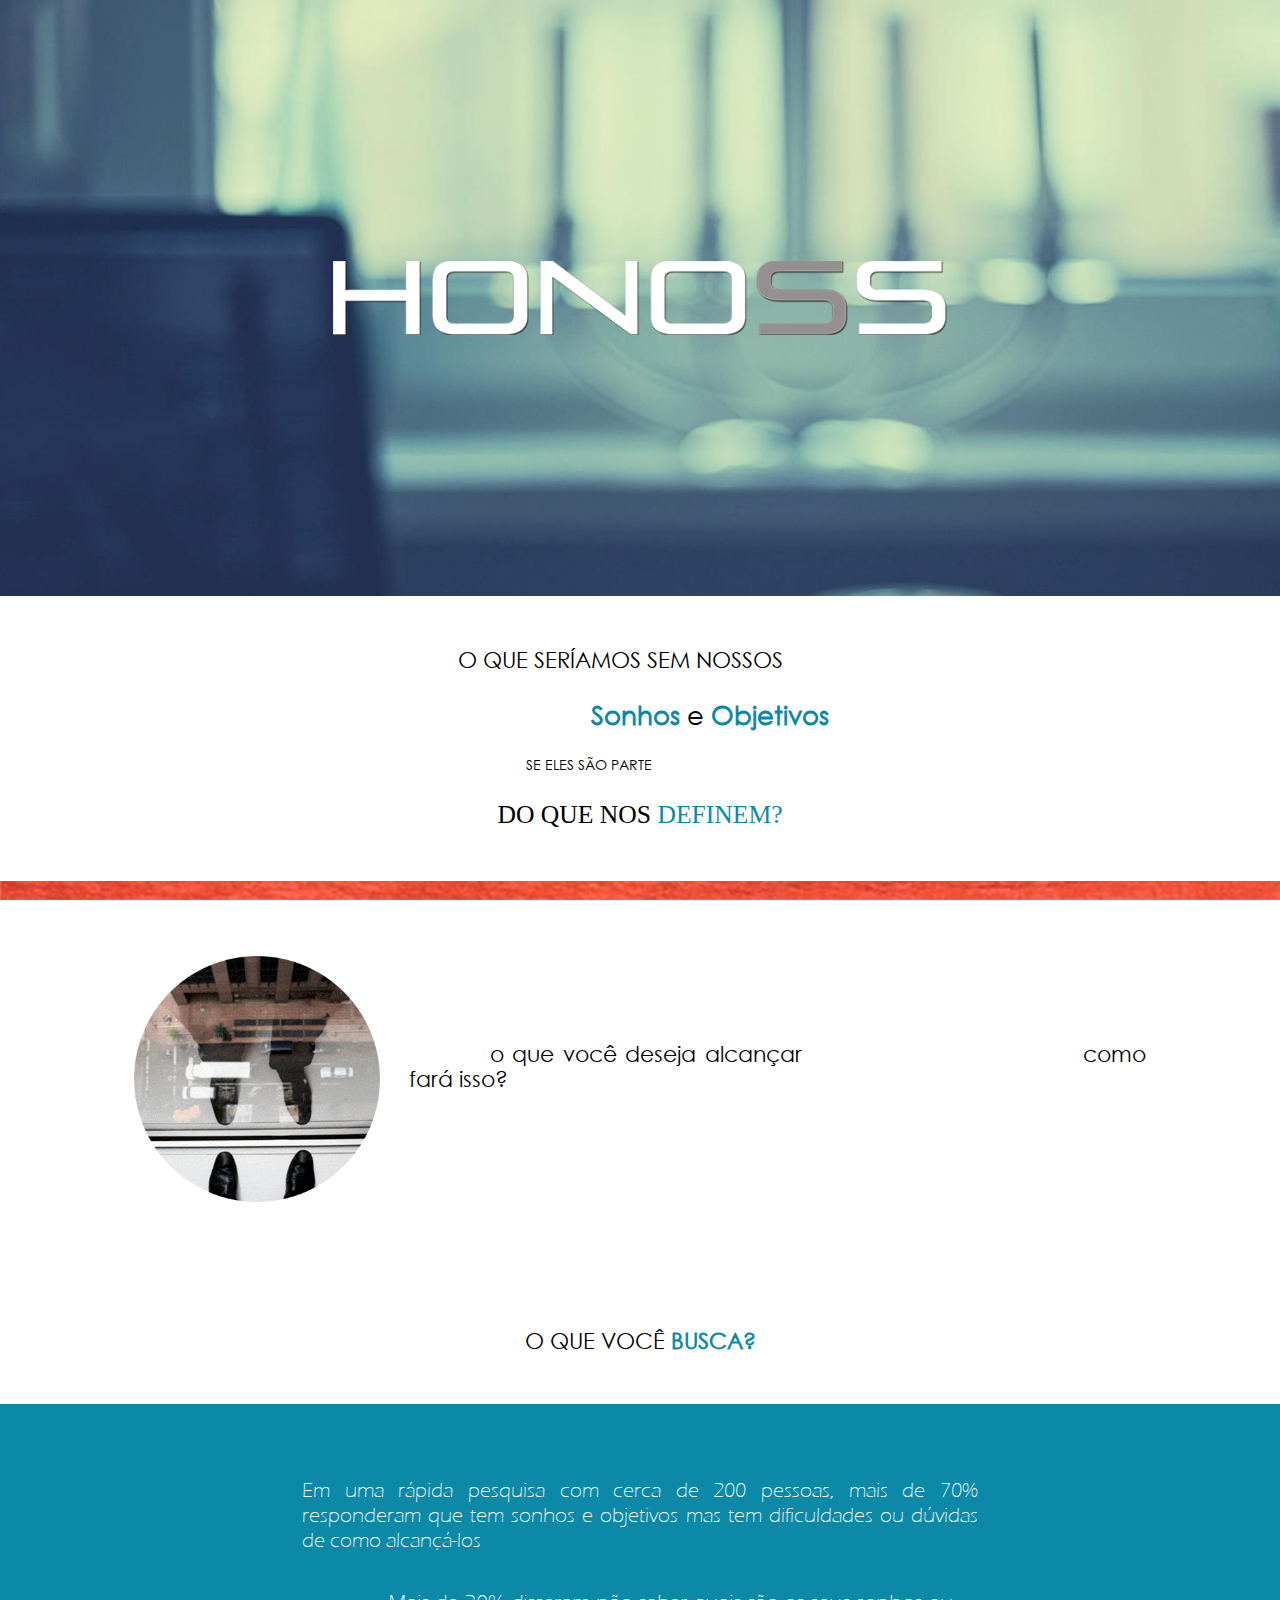
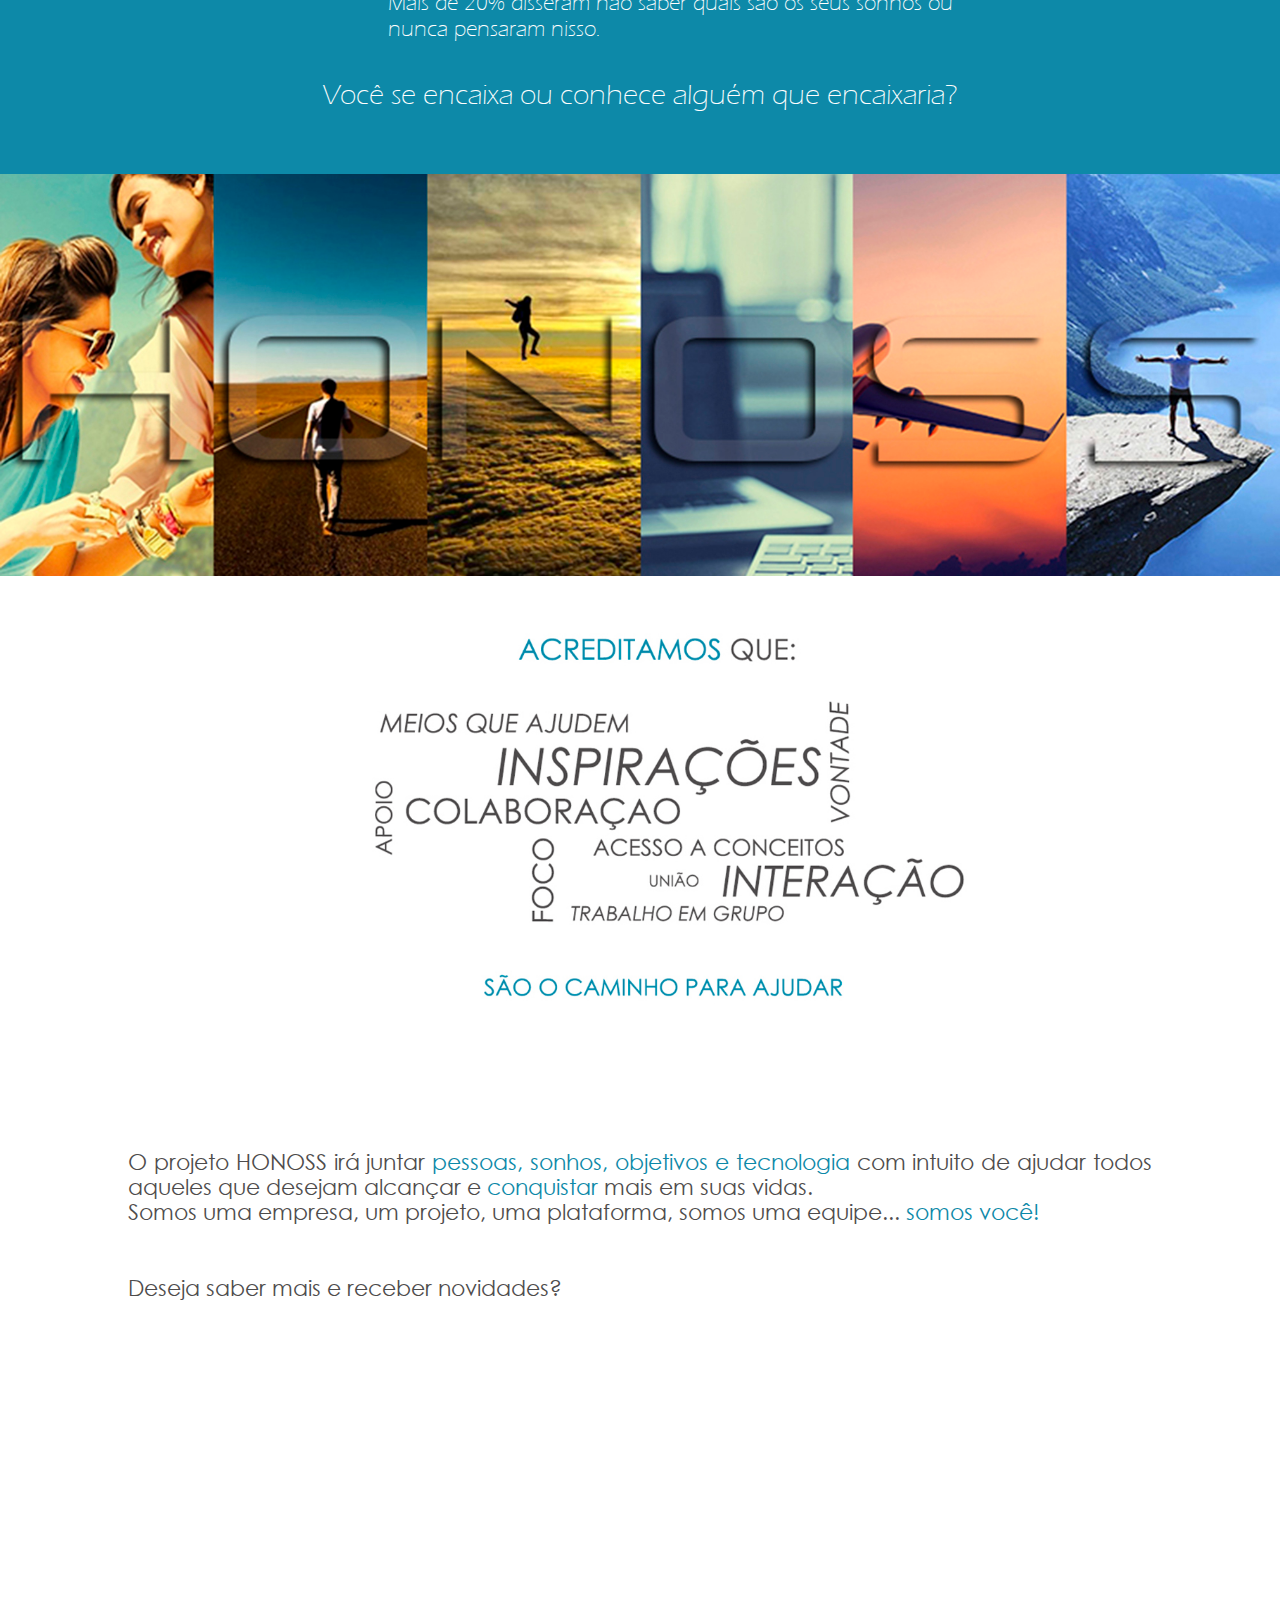
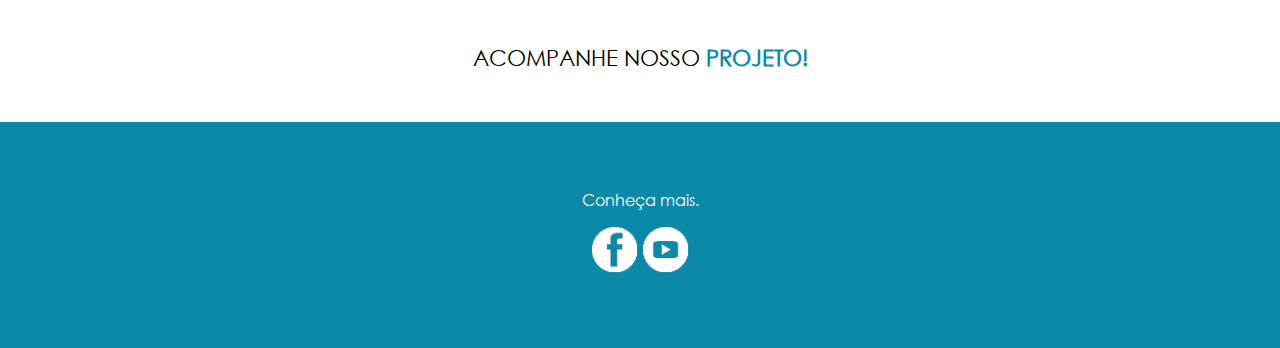
==== commit d885e8a9: "Update index.html" ====
--- a/index.html
+++ b/index.html
@@ -37,8 +37,8 @@
 				
 				<section id="pesquisa" align="center">
 					<div id="frasepesquisaI" align="center"><p>Em uma rápida pesquisa com cerca de 200 pessoas,
-					mais de <font>70% responderam ter sonhos e objetivos</font> mas tem dificuldades ou dúvidas de como alcançá-los</p></div>
-					<div id="frasepesquisaII" align="center"><p>Mais de <font>20% disseram não sabem</font> quais são os seus sonhos ou 
+					mais de <font>70% responderam que tem sonhos e objetivos</font> mas tem dificuldades ou dúvidas de como alcançá-los</p></div>
+					<div id="frasepesquisaII" align="center"><p>Mais de <font>20% disseram não saber</font> quais são os seus sonhos ou 
 									<font>nunca pensaram</font> nisso.</p></div>
 					<div id="frasepesquisaIII" align="center"><p><font>Você</font> se encaixa ou <font>conhece alguém</font> que encaixaria?</p></div>
 				</section>
--- a/arquivos/style.css
+++ b/arquivos/style.css
@@ -1,7 +1,7 @@
 
 @font-face{
 		font-family:century;
-		src: url('centurygothic.ttf');
+		src: url('centurygothic.TTF');
 }
 @font-face{
 		font-family:fanheiti;
@@ -10,7 +10,7 @@
 
 @font-face{
 		font-family:eraslight;
-		src: url('eraslight.ttf');
+		src: url('eraslight.TTF');
 }
 
 #banner{
